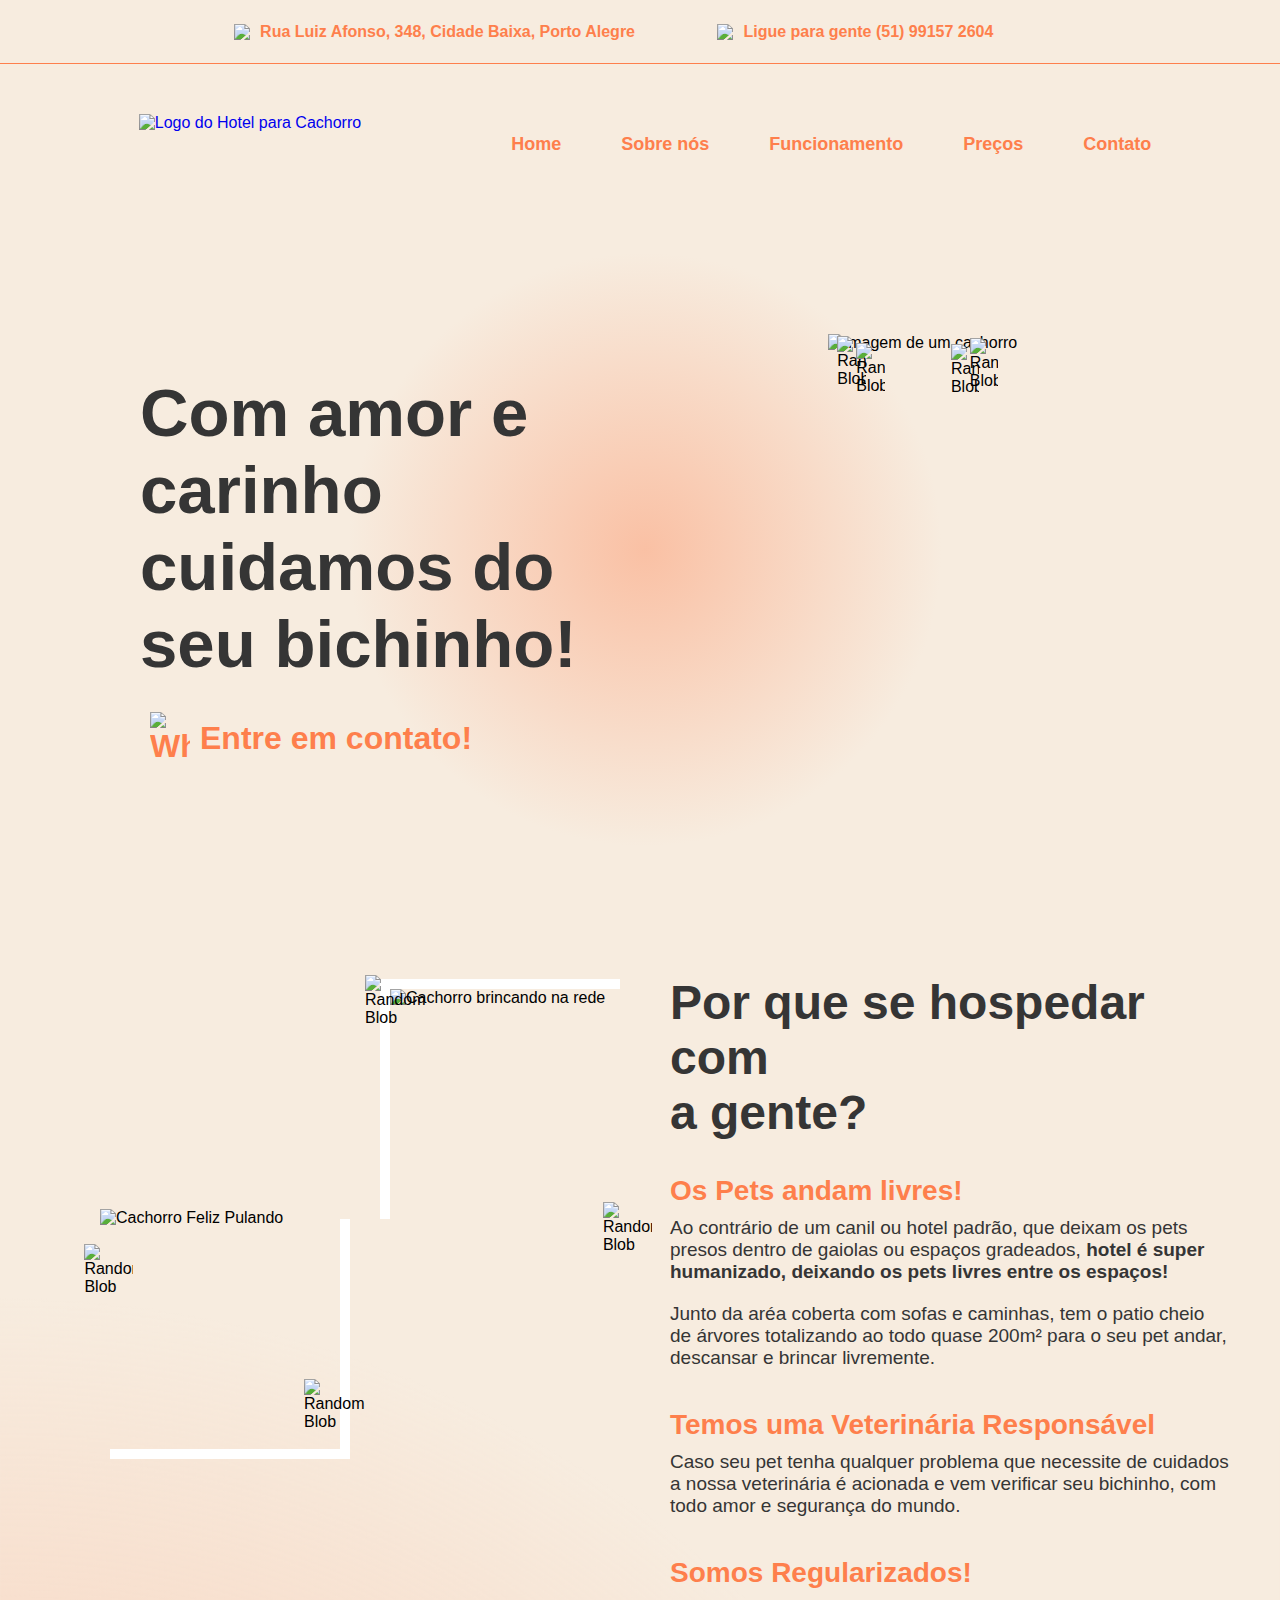
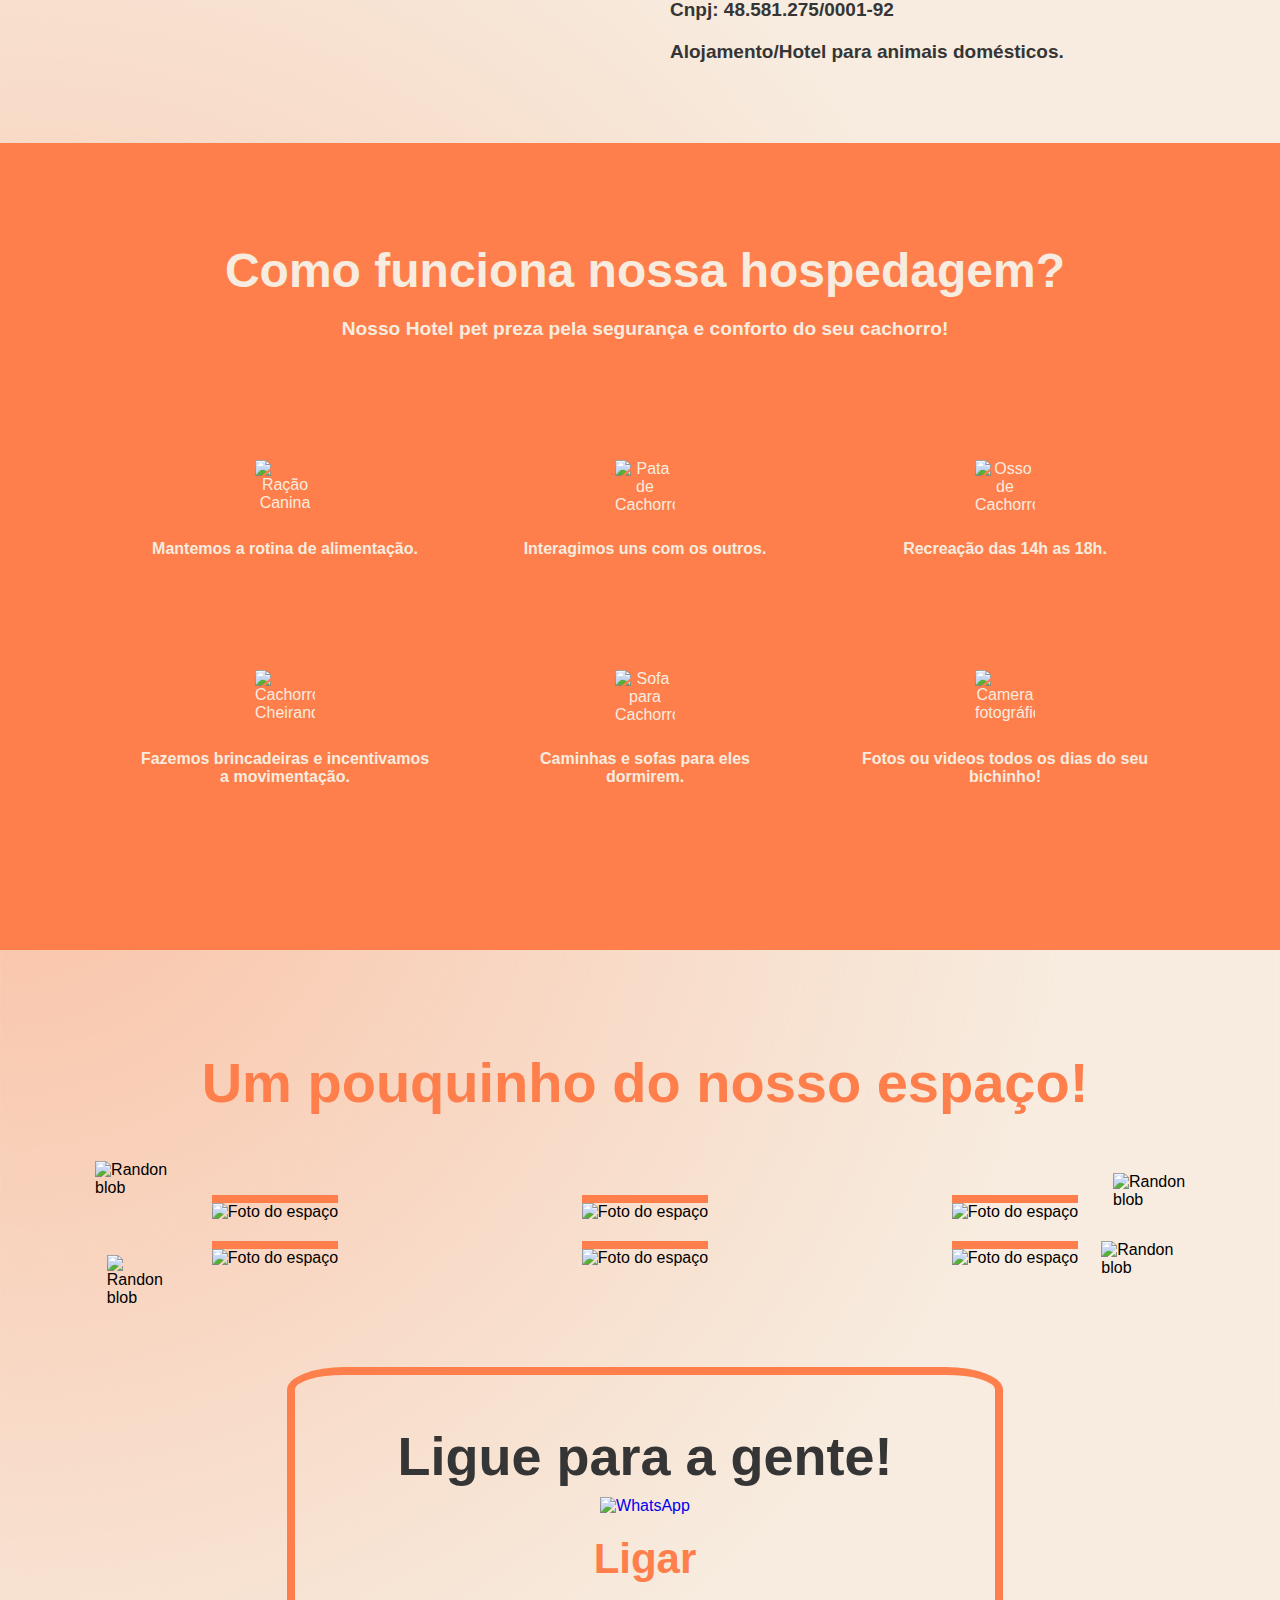
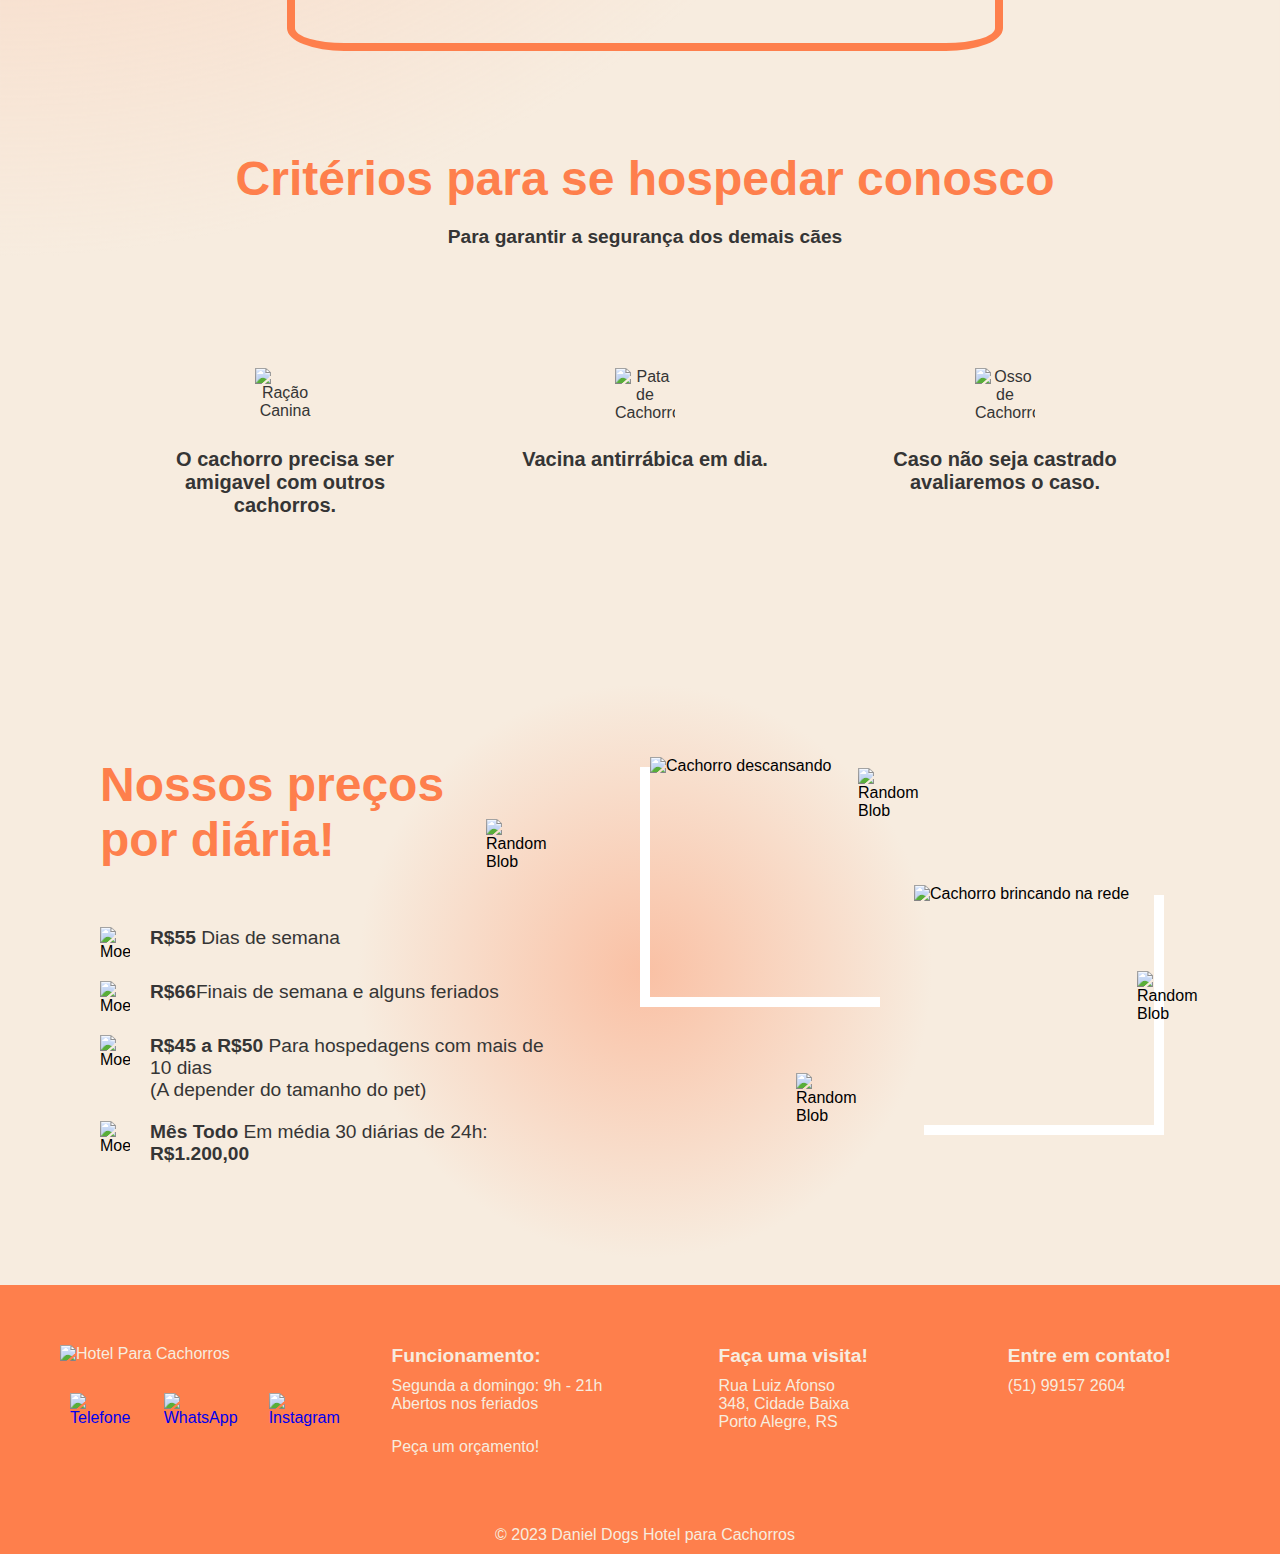
==== index.html @ 19280644 "Update index.html" ====
<!DOCTYPE html>
<html lang="pt-BR">

<head>
<!-- Google Tag Manager -->
<script>(function(w,d,s,l,i){w[l]=w[l]||[];w[l].push({'gtm.start':
new Date().getTime(),event:'gtm.js'});var f=d.getElementsByTagName(s)[0],
j=d.createElement(s),dl=l!='dataLayer'?'&l='+l:'';j.async=true;j.src=
'https://www.googletagmanager.com/gtm.js?id='+i+dl;f.parentNode.insertBefore(j,f);
})(window,document,'script','dataLayer','GTM-WBGQXMS2');</script>
<!-- End Google Tag Manager -->

  <meta charset="UTF-8">
  <meta http-equiv="X-UA-Compatible" content="IE=edge">
  <meta name="viewport" content="width=device-width, initial-scale=1">
  <meta name="robots" content="index,follow">
  <meta name="description"
    content="Bem-vindo ao nosso hotel para cachorros localizado na Cidade Baixa, Porto Alegre, RS. Oferecemos acomodações de alta qualidade e serviços de cuidados para seu pet, proporcionando tranquilidade enquanto você está fora. Conheça nossas instalações e faça sua reserva hoje.">
  <meta name="theme-color" content="#fe7f4c">
  <meta name="copyright" content="Renato Comarú">

  <!-- <link href="https://fonts.googleapis.com/css2?family=Raleway:wght@400;500;700&display=swap" rel="stylesheet"> -->
  <link rel="stylesheet" href="/style.css">
  <link rel="shortcut icon" href="/assets/favicon.ico">
  
  <title>Hotel Para Cachorro</title>
</head>


<body>
<!-- Google Tag Manager (noscript) -->
<noscript><iframe src="https://www.googletagmanager.com/ns.html?id=GTM-WBGQXMS2"
height="0" width="0" style="display:none;visibility:hidden"></iframe></noscript>
<!-- End Google Tag Manager (noscript) -->
  
  <header>
    <div class="content">
      <div class="top-header">
        <div class="left-header">
          <img class="pin" src="/assets/icons/social/pin.webp" alt="webp de Localização">
          <p>Rua Luiz Afonso, 348, Cidade Baixa, Porto Alegre</p>
        </div>
        <div class="right-header">
          <img class="phone" src="/assets/icons/social/phone.webp" alt="webp de Telefone">
          <p>Ligue para gente (51) 99157 2604</p>
        </div>
      </div>
    </div> <!-- Fim do primeiro Header -->

    <div class="divider"></div>

    <div class="content1">
      <div class="main-header">
        <div class="logo">
          <a href="#Home">
            <img class="dani-logo desktop-logo" src="/assets/icons/logos/Daniel-Dogs-Extend.webp"
              alt="Logo do Hotel para Cachorro">
            <img class="dani-logo mobile-logo" src="/assets/icons/logos/daniel-dogs-simples.webp"
              alt="Logo do Hotel para Cachorro para dispositivos móveis">
          </a>
        </div>

        <div class="menu">
          <a href="#Home">Home</a>
          <a href="#About">Sobre nós</a>
          <a href="#Functioning">Funcionamento</a>
          <a href="#Price">Preços</a>
          <a href="#Contact">Contato</a>
        </div>
      </div>
    </div><!-- Fim do Segundo Header -->
  </header>

  <div class="home" id="Home">
    <div class="main-content">
      <div class="main-content-left">
        <h1 class="slogan">Com amor e carinho<br>cuidamos do seu bichinho!</h1>
        <a class="slogan-btn" href="https://api.whatsapp.com/send?phone=5551991572604">
          <img class="wpp" src="/assets/icons/social/orangewpp-big.webp" alt="WhatsApp" width="60" height="60">
          Entre em contato!
        </a>
      </div>
      <div class="main-content-right">
        <img class="blob" src="/assets/icons/blobs/blob.webp" alt="Random Blob">
        <img class="blob1" src="/assets/icons/blobs/blob2.webp" alt="Random Blob">
        <img class="blob2" src="/assets/icons/blobs/no-fill-blob.webp" alt="Random Blob">
        <img class="blob3" src="/assets/icons/blobs/no-fill-blob2.webp" alt="Random Blob">
        <img class="main-img" src="/assets/images/bg1.webp" alt="Imagem de um cachorro" width="540" height="580">
      </div>
    </div>
  </div> <!-- Home Div -->

  <div class="home-mobile">
    <div class="main-content">
      <div class="main-content-left">
        <h1 class="slogan">Com amor e carinho<br>cuidamos do seu bichinho!</h1>
        <a class="slogan-btn" href="https://api.whatsapp.com/send?phone=5551991572604">
          <img class="wpp" src="/assets/icons/social/orangewpp-big.webp" alt="WhatsApp" width="60" height="60">
          Entre em contato!
        </a>
      </div>
      <div class="main-content-right">
        <img class="blob" src="/assets/icons/blobs/blob.webp" alt="Random Blob">
        <img class="blob1" src="/assets/icons/blobs/blob2.webp" alt="Random Blob">
        <img class="blob2" src="/assets/icons/blobs/no-fill-blob.webp" alt="Random Blob">
        <img class="blob3" src="/assets/icons/blobs/no-fill-blob2.webp" alt="Random Blob">
        <img class="main-img" src="/assets/images/bg1.webp" alt="Imagem de um cachorro">
      </div>
    </div>
  </div> <!-- Home Div -->

  <div class="about-us" id="About">
    <div class="about-left">
      <img class="blob1" src="/assets/icons/blobs/blob.webp" alt="Random Blob">
      <img class="blob2" src="/assets/icons/blobs/blob2.webp" alt="Random Blob">
      <img class="blob3" src="/assets/icons/blobs/no-fill-blob2.webp" alt="Random Blob">
      <img class="blob4" src="/assets/icons/blobs/no-fill-blob5.webp" alt="Random Blob">
      <img class="abt-img1" src="/assets/images/about-us/abt1.webp" alt="Cachorro Feliz Pulando" width="240"
        height="240">
      <img class="abt-img2" src="/assets/images/about-us/abt2.webp" alt="Cachorro brincando na rede" width="240"
        height="240">
    </div>
    <div class="about-right">
      <h1>Por que se hospedar com<br>a gente?</h1>
      <div class="about1">
        <h2>Os Pets andam livres!</h2>
        <p>Ao contrário de um canil ou hotel padrão, que deixam os pets presos dentro de gaiolas ou espaços
          gradeados,
          <strong> hotel é super humanizado, deixando os pets livres entre os espaços!</strong>
        </p>
        <p>Junto da aréa coberta com sofas e caminhas, tem o patio cheio de árvores totalizando ao todo quase 200m²
          para o
          seu pet andar, descansar e brincar livremente.
        </p>
      </div>
      <div class="about2">
        <h2>Temos uma Veterinária Responsável</h2>
        <p>Caso seu pet tenha qualquer problema que necessite de cuidados a nossa veterinária é acionada e vem verificar
          seu bichinho, com todo amor e segurança do mundo.
        </p>
      </div>
      <div class="about3">
        <h2>Somos Regularizados!</h2>
        <p><strong>Cnpj: 48.581.275/0001-92</strong></p>
        <p><strong>Alojamento/Hotel para animais domésticos.</strong></p>
      </div>
    </div>

  </div> <!-- About Us -->

  <div class="about-us-mobile">
    <div class="about-right-mobile">
      <h1>Por que se hospedar com a gente?</h1>
    </div>
    <div class="about-left-mobile">
      <div class="about-mobile-items">
        <div class="about1">
          <h2>Os Pets andam livres!</h2>
          <p>Ao contrário de um canil ou hotel padrão, que deixam os pets presos dentro de gaiolas ou espaços
            gradeados,
            <strong> hotel é super humanizado, deixando os pets livres entre os espaços!</strong>
          </p>
          <p>Junto da aréa coberta com sofas e caminhas, tem o patio cheio de árvores totalizando ao todo quase 200m²
            para o
            seu pet andar, descansar e brincar livremente.
          </p>
        </div>
        <div class="about2">
          <h2>Temos uma Veterinária Responsável</h2>
          <p>Caso seu pet tenha qualquer problema que necessite de cuidados a nossa veterinária é acionada e vem
            verificar
            seu bichinho, com todo amor e segurança do mundo.
          </p>
        </div>
        <div class="about3">
          <h2>Somos Regularizados!</h2>
          <p><strong>Cnpj: 48.581.275/0001-92</strong></p>
          <p><strong>Alojamento/Hotel para animais domésticos.</strong></p>
        </div>
      </div>
    </div>
  </div> <!-- About Us Mobile -->

  <div class="functioning-div" id="Functioning">
    <div class="functioning-left">
      <h1 class="title">
        Como funciona nossa hospedagem?
      </h1>
      <p class="subtitle">Nosso Hotel pet preza pela segurança e conforto do seu cachorro!</p>
    </div>
    <div class="functioning-right">
      <div class="list">

        <div class="list-item">
          <img src="/assets/icons/funcioning-icons/dog-dish.webp" alt="Ração Canina" width="60" height="60">
          <p>Mantemos a rotina de alimentação.</p>
        </div>
        <div class="list-item">
          <img src="/assets/icons/funcioning-icons/dog-paw.webp" alt="Pata de Cachorro" width="60" height="60">
          <p>Interagimos uns com os outros.</p>
        </div>
        <div class="list-item">
          <img src="/assets/icons/funcioning-icons/dog-bone.webp" alt="Osso de Cachorro" width="60" height="60">
          <p>Recreação das 14h as 18h.</p>
        </div>
        <div class="list-item">
          <img src="/assets/icons/funcioning-icons/dog-party.webp" alt="Cachorro Cheirando" width="60" height="60">
          <p>Fazemos brincadeiras e incentivamos a movimentação.</p>
        </div>
        <div class="list-item">
          <img src="/assets/icons/funcioning-icons/dog-sofa.webp" alt="Sofa para Cachorro" width="60" height="60">
          <p>Caminhas e sofas para eles dormirem.</p>
        </div>
        <div class="list-item">
          <img src="/assets/icons/funcioning-icons/dog-camera.webp" alt="Camera fotográfica" width="60" height="60">
          <p>Fotos ou videos todos os dias do seu bichinho!</p>
        </div>
      </div>
    </div>
  </div> <!-- Functioning Div -->

  <div class="gallery-div" id="Gallery">
    <h1 class="title">Um pouquinho do nosso espaço!</h1>
    <div class="gallery">
      <div class="gallery-item">
        <img src="/assets/images/gallery/gallery1.webp" alt="Foto do espaço" width="240" height="240">
      </div>
      <div class="gallery-item">
        <img src="/assets/images/gallery/gallery2.webp" alt="Foto do espaço" width="240" height="240">
      </div>
      <div class="gallery-item">
        <img src="/assets/images/gallery/gallery3.webp" alt="Foto do espaço" width="240" height="240">
      </div>
      <div class="gallery-item">
        <img src="/assets/images/gallery/gallery4.webp" alt="Foto do espaço" width="240" height="240">
      </div>
      <div class="gallery-item">
        <img src="/assets/images/gallery/gallery5.webp" alt="Foto do espaço" width="240" height="240">
      </div>
      <div class="gallery-item">
        <img src="/assets/images/gallery/gallery6.webp" alt="Foto do espaço" width="240" height="240">
      </div>
      <!-- <div class="gallery-item">
        <img src="/assets/images/gallery/gallery7.webp" alt="Foto do espaço" width="240" height="240">
      </div>
      <div class="gallery-item">
        <img src="/assets/images/gallery/gallery8.webp" alt="Foto do espaço" width="240" height="240">
      </div>
      <div class="gallery-item">
        <img src="/assets/images/gallery/gallery9.webp" alt="Foto do espaço" width="240" height="240">
      </div> -->
      <img class="blob" src="/assets/icons/blobs/no-fill-blob3.webp" alt="Randon blob">
      <img class="blob1" src="/assets/icons/blobs/blob4.webp" alt="Randon blob">
      <img class="blob2" src="/assets/icons/blobs/blob5.webp" alt="Randon blob">
      <img class="blob3" src="/assets/icons/blobs/no-fill-blob1.webp" alt="Randon blob">
    </div>
  </div> <!-- Gallery Div -->

  <div class="call-to-action" id="Contact">
    <a class="link" href="https://api.whatsapp.com/send?phone=5551991572604" target="_blank">
      <div class="call-to-action-left">
        <h1 class="title">Ligue para a gente!</h1>
      </div>
      <div class="call-to-action-right">
        <img class="wpp" src="/assets/icons/social/orangewpp-big.webp" alt="WhatsApp" width="120 " height="120">
        <p class="call">Ligar</p>
      </div>
    </a>
  </div> <!-- Call to action -->

  <div class="restriction-div" id="Restrictions">
    <div class="restriction-left">
      <h1 class="title">Critérios para se hospedar conosco</h1>
      <p class="subtitle">Para garantir a segurança dos demais cães</p>
    </div>
    <div class="restriction-right">
      <div class="list">

        <div class="list-item">
          <img src="/assets/icons/restrictions-icons/dog-megaphone.webp" alt="Ração Canina" width="60" height="60">
          <p>O cachorro precisa ser amigavel com outros cachorros.</p>
        </div>
        <div class="list-item">
          <img src="/assets/icons/restrictions-icons/dog-vaccine.webp" alt="Pata de Cachorro" width="60" height="60">
          <p>Vacina antirrábica em dia.</p>
        </div>
        <div class="list-item">
          <img src="/assets/icons//restrictions-icons/dog-alert.webp" alt="Osso de Cachorro" width="60" height="60">
          <p>Caso não seja castrado avaliaremos o caso.</p>
        </div>
      </div>
    </div>
  </div> <!-- Restriction Div -->

  <div class="price-div" id="Price">
    <div class="price-left">
      <h1>Nossos preços<br>por diária!</h1>
      <div class="price-item">
        <img src="/assets/icons/price-icons/dog-coin-orange.webp" alt="Moeda" width="30" height="30">
        <p><strong>R$55</strong> Dias de semana
        </p>
      </div>
      <div class="price-item">
        <img src="/assets/icons/price-icons/dog-coin-orange.webp" alt="Moeda" width="30" height="30">
        <p><strong>R$66</strong>Finais de semana e alguns feriados
        </p>
      </div>
      <div class="price-item">
        <img src="/assets/icons/price-icons/dog-coin-orange.webp" alt="Moeda" width="30" height="30">
        <p><strong>R$45 a R$50</strong> Para hospedagens com mais de 10 dias<br>(A depender do tamanho do pet)</p>
      </div>
      <div class="price-item">
        <img src="/assets/icons/price-icons/dog-coin-orange.webp" alt="Moeda" width="30" height="30">
        <p><strong>Mês Todo</strong> Em média 30 diárias de 24h: <strong>R$1.200,00</strong></p>
      </div>
    </div>
    <div class="price-right">
      <img class="blob" src="/assets/icons/blobs/blob.webp" alt="Random Blob">
      <img class="blob1" src="/assets/icons/blobs/blob2.webp" alt="Random Blob">
      <img class="blob2" src="/assets/icons/blobs/no-fill-blob.webp" alt="Random Blob">
      <img class="blob3" src="/assets/icons/blobs/no-fill-blob2.webp" alt="Random Blob">
      <img class="price-img1" src="/assets/images/price/price1.webp" alt="Cachorro descansando" width="240"
        height="240">
      <img class="price-img2" src="/assets/images/price/price2.webp" alt="Cachorro brincando na rede" width="240"
        height="240">
    </div>
  </div> <!-- Price Div -->

  <div class="price-div-mobile" id="Price">
    <div class="price-left">
      <h1>Nossos preços por diária!</h1>
    </div>
    <div class="price-right">
      <div class="price-item">
        <img src="/assets/icons/price-icons/dog-coin-orange.webp" alt="Moeda" width="40" height="40">
        <p><strong>R$55</strong> Dias de semana
        </p>
      </div>
      <div class="price-item">
        <img src="/assets/icons/price-icons/dog-coin-orange.webp" alt="Moeda" width="40" height="40">
        <p><strong>R$66</strong>Finais de semana e alguns feriados
        </p>
      </div>
      <div class="price-item">
        <img src="/assets/icons/price-icons/dog-coin-orange.webp" alt="Moeda" width="40" height="40">
        <p><strong>R$45 a R$50</strong> Para hospedagens com mais de 10 dias<br>(A depender do tamanho do pet)</p>
      </div>
      <div class="price-item">
        <img src="/assets/icons/price-icons/dog-coin-orange.webp" alt="Moeda">
        <p><strong>Mês Todo</strong> Em média 30 diárias de 24h: <strong>R$1.200,00</strong></p>
      </div>
    </div>

  </div> <!-- Price Div -->

  <div class="content2">
    <div class="footer">
      <div class="footer-one">
        <img class="dani-logo-mobile" src="/assets/icons//logos/Daniel-Dogs-Simples-Light.webp"
          alt="Hotel Para Cachorros">
        <img class="dani-logo" src="/assets/icons/logos/Daniel-Dogs-Light.webp" alt="Hotel Para Cachorros">
        <div class="social-icons">
          <a href="https://api.whatsapp.com/send?phone=5551991572604">
            <img class="social-icon" src="/assets/icons/social/phone-white.webp" alt="Telefone" width="30" height="30">
          </a>
          <a href="https://api.whatsapp.com/send?phone=5551991572604">
            <img class="social-icon" src="/assets/icons/social/wpp.webp" alt="WhatsApp" width="30" height="30">
          </a>
          <a href="https://www.instagram.com/daniel.dogs_/">
            <img class="social-icon" src="/assets/icons/social/insta.webp" alt="Instagram" width="30" height="30">
          </a>
        </div>
      </div>
      <div class="footer-two">
        <p class="subtitle">Funcionamento:</p>
        <div class="functioning">
          <p>Segunda a domingo: 9h - 21h</p>
          <p>Abertos nos feriados</p>
        </div>
        <p class="subtitle2">Peça um orçamento!</p>
      </div>
      <div class="footer-three">
        <p class="subtitle">Faça uma visita!</p>
        <div class="functioning">
          <p>Rua Luiz Afonso</p>
          <p>348, Cidade Baixa</p>
          <p>Porto Alegre, RS</p>
        </div>


      </div>
      <div class="footer-four">
        <p class="subtitle">Entre em contato!</p>
        <div class="functioning">
          <p>(51) 99157 2604</p>
          <p>
        </div>

      </div>
    </div> <!-- Fim do Footer -->
  </div>

  <div class="author">
    <div class="content3">
      <p>© 2023 Daniel Dogs Hotel para Cachorros</p>
    </div>
  </div> <!-- Fim do Crédito -->

</body>

</html>
---- style.css ----
/*
Theme Name: Daniel Dogs
Theme URI: https://github.com/renatocomaru/SiteDanielDogs/
Author: Renato Matos
Version: 1.2
*/
/* #fdd835 */
/* rgba(254, 127, 76, 1) */
/* #fe7f4c */
/* #f7ecdf */
/* #353535 */

:root {
  --main-color: #fe7f4c;
  --main-font: "Raleway", sans-serif;
  --title-size: 3rem;
  --subtitle-size: 1.2rem;
  --main-opacity: 0.5;
  --ease-transition: opacity 0.5s ease;
  --main-padding: 40px;
}

@font-face {
  font-family: "Raleway";
  src: url("/assets/fonts/Raleway-Regular.woff2") format("woff2"),
    url("/assets/fonts/Raleway-Regular.woff") format("woff");
  font-weight: 400;
  font-style: normal;
  font-display: swap;
}

@font-face {
  font-family: "Ubuntu";
  src: url("/assets/fonts/Ubuntu-Regular.woff2") format("woff2"),
    url("/assets/fonts/Ubuntu-Regular.woff") format("woff");
  font-weight: 400;
  font-style: normal;
  font-display: swap;
}

body {
  background-color: #f7ecdf;
  font-family: var(--main-font);
  margin: 0px;
  display: grid;
  font-size: 16px;
  background-image: radial-gradient(
    circle at left,
    rgba(254, 127, 76, 0.4),
    #f7ecdf 40%
  );
}
a {
  text-decoration: none;
}

img {
  max-width: 100%;
  height: auto;
}

h1 {
  font-size: var(--title-size);
  color: var(--main-color);
}

p,
h1,
h2,
h3 {
  margin: 0px;
}
.content {
  display: flex;
  justify-content: center;
  align-items: center;
}

.content .top-header {
  min-height: 7vh;
  display: grid;
  grid-template-columns: 1fr 1fr;
  justify-items: center;
  /* width: 1170px; */
}

.content .top-header .left-header,
.content .top-header .right-header {
  padding: 10px;
  display: flex;
  align-items: center;
  gap: 10px;
  font-weight: 600;
  color: var(--main-color);
}

.content .top-header .left-header .pin,
.content .top-header .right-header .phone {
  width: 16px;
  height: 16px;
}

.divider {
  border-top: 1px solid #fe7f4c;
  width: 100%;
}

.content1 {
  display: flex;
  justify-content: center;
}

.content1 .main-header {
  margin-top: 40px;
  display: flex;
  align-items: center;
  justify-content: space-between;
  padding: 10px;
  gap: 150px;
}

.content1 .main-header .logo {
  display: flex;
  justify-self: center;
}

.desktop-logo {
  display: block;
}

.mobile-logo {
  display: none;
}

.content1 .main-header .logo .dani-logo {
  height: 60px;
}

.content1 .main-header .menu {
  display: flex;
  align-items: center;
  gap: 60px;
}

.content1 .main-header .menu a {
  text-decoration: none;
  font-size: 18px;
  color: var(--main-color);
  transition: color 0.3s ease;
  font-weight: 900;
}

.content1 .main-header .menu a:hover {
  opacity: 0.9;
  color: #353535;
}

.home-mobile {
  display: none;
}

.home {
  background-image: radial-gradient(
    circle at center,
    rgba(254, 127, 76, 0.4),
    #f7ecdf 40%
  );
  width: 1170px;
  justify-self: center;
  padding: 60px;
}

.home .main-content {
  display: grid;
  grid-template-columns: 1fr 1fr;
  justify-items: center;
  align-items: start;
  gap: 20px;
  margin-top: 50px;
  text-align: left;
  padding: 40px;
  position: relative;
}

.home .main-content .main-content-left {
  display: grid;
  padding: 40px;
  align-content: center;
  gap: 20px;
  justify-items: start;
}

.home .main-content .main-content-left .slogan {
  font-size: 4.2rem;
  color: #353535;
  font-weight: 600;
}

.home .main-content .main-content-left .slogan-btn {
  font-size: 2rem;
  display: flex;
  font-weight: 600;
  color: #fe7f4c;
  position: relative;
  transition: opacity 0.5s ease;
  opacity: 1;
  align-items: center;
}

.home .main-content .main-content-left .slogan-btn .wpp {
  max-width: 40px;
  padding: 10px;
}

.home .main-content .main-content-left .slogan-btn:hover {
  opacity: 0.5;
}

.home .main-content .main-content-right {
  position: relative;
}

.home .main-content .main-content-right .blob,
.home .main-content .main-content-right .blob1,
.home .main-content .main-content-right .blob2,
.home .main-content .main-content-right .blob3 {
  position: absolute;
  transition: opacity 0.5s ease;
  opacity: 1;
}

.home .main-content .main-content-right .blob {
  top: 10%;
  right: 80%;
  width: 15%;
  z-index: 2;
}

.home .main-content .main-content-right .blob1 {
  top: 55%;
  right: 20%;
  width: 15%;
  z-index: 2;
}

.home .main-content .main-content-right .blob2 {
  top: 20%;
  right: 10%;
  width: 15%;
  z-index: 2;
}

.home .main-content .main-content-right .blob3 {
  top: 50%;
  right: 70%;
  width: 15%;
  z-index: 2;
}

.home .main-content .main-content-right .blob:hover,
.home .main-content .main-content-right .blob1:hover,
.home .main-content .main-content-right .blob2:hover,
.home .main-content .main-content-right .blob3:hover {
  opacity: 0.5;
}

.home .main-content .main-content-right .main-img {
  position: relative;
  top: 0;
  left: 0;
  z-index: 1;
}

.about-us-mobile {
  display: none;
}

.about-us {
  width: 1170px;
  display: grid;
  grid-template-columns: 1fr 1fr;
  justify-self: center;
  padding: 60px;
}

.about-us .about-left {
  position: relative;
  padding: 40px;
  display: grid;
  grid-template-columns: 1fr 1fr;
  justify-items: center;
  align-items: center;
  gap: 50px;
}

.about-us .about-left .blob1,
.about-us .about-left .blob2,
.about-us .about-left .blob3,
.about-us .about-left .blob4 {
  position: absolute;
  transition: opacity 0.5s ease;
  opacity: 1;
}

.about-us .about-left .blob1 {
  top: 32%;
  left: 89%;
  width: 8%;
  z-index: 2;
}

.about-us .about-left .blob2 {
  top: 57%;
  right: 50%;
  width: 10%;
  z-index: 2;
}

.about-us .about-left .blob3 {
  top: 0%;
  right: 40%;
  width: 10%;
  z-index: 2;
}

.about-us .about-left .blob4 {
  top: 38%;
  right: 88%;
  width: 8%;
  z-index: 2;
}

.about-us .about-left .blob1:hover,
.about-us .about-left .blob2:hover,
.about-us .about-left .blob3:hover,
.about-us .about-left .blob4:hover {
  opacity: 0.5;
}

.about-us .about-left .abt-img1 {
  box-shadow: 10px 10px #ffffff;
  position: relative;
  top: 0px;
  left: 0px;
  z-index: 1;
}

.about-us .about-left .abt-img2 {
  box-shadow: -10px -10px #ffffff;
  position: relative;
  bottom: 35%;
  z-index: 1;
}

.about-us .about-right .about1,
.about-us .about-right .about2 {
  margin-bottom: 40px;
}

.about-us .about-right h1 {
  font-size: 3rem;
  font-weight: 600;
  color: #353535;
  margin-bottom: 35px;
}

.about-us .about-right h2 {
  font-size: 28px;
  font-weight: 600;
  color: #fe7f4c;
  margin-bottom: 10px;
}

.about-us .about-right p {
  font-size: 19px;
  font-weight: 500;
  color: #353535;
  margin-bottom: 20px;
  font-family: "Ubuntu", sans-serif;
}

.functioning-div {
  padding: 60px;
  background-color: #fe7f4c;
  display: grid;
  justify-content: center;
}

.functioning-div .functioning-left {
  position: relative;
  padding: 40px;
  
}

.functioning-div .functioning-right {
  padding: 40px;
}

.functioning-div .title {
  font-size: 3rem;
  color: #f7ecdf;
  text-align: center;
}

.functioning-div .subtitle {
  margin-top: 20px;
  text-align: center;
  font-size: 1.2rem;
  color: #f7ecdf;
  font-weight: 700;
}

.functioning-div .list {
  color: #f7ecdf;
  font-weight: 500;
  text-align: center;
  padding: 40px;
  display: grid;
  grid-template-columns: 1fr 1fr 1fr;
  gap: 70px;
}

.functioning-div .list .list-item {
  display: grid;
  grid-template-rows: 1fr 1fr;
  gap: 20px;
  align-items: flex-start;
  justify-items: center;
}

.functioning-div .list .list-item img {
  width: 60px;
}

.functioning-div .list p {
  font-weight: 700;
  font-family: "Ubuntu", sans-serif;
}

.gallery-div {
  display: grid;
  justify-self: center;
  padding: 60px;
  width: 1170px;
}

.gallery-div .gallery {
  position: relative;
  padding: 40px;
  display: grid;
  grid-template-columns: 1fr 1fr 1fr;
  gap: 20px;
  justify-items: center;
}

.gallery-div .gallery .gallery-item {
  flex: 0 1 calc(25% - 10px);
}

.gallery-div .gallery .gallery-item img {
  border-top: solid 8px var(--main-color);
  object-fit: cover;
}

.gallery-div .gallery .blob,
.gallery-div .gallery .blob1,
.gallery-div .gallery .blob2,
.gallery-div .gallery .blob3 {
  position: absolute;
  z-index: 2;
  transition: var(--ease-transition);
  opacity: 1;
}

.gallery-div .gallery .blob {
  top: 4%;
  left: 3%;
  width: 8%;
}

.gallery-div .gallery .blob1 {
  top: 12%;
  right: 2%;
  width: 8%;
}

.gallery-div .gallery .blob2 {
  bottom: 0%;
  left: 4%;
  width: 5%;
}

.gallery-div .gallery .blob3 {
  bottom: 20%;
  right: 3%;
  width: 8%;
}

.gallery-div .gallery .blob:hover,
.gallery-div .gallery .blob1:hover,
.gallery-div .gallery .blob2:hover,
.gallery-div .gallery .blob3:hover {
  opacity: var(--main-opacity);
}

.gallery-div h1 {
  padding: 40px;
  font-size: 3.5rem;
  color: var(--main-color);
  text-align: center;
}

.gallery-div .gallery .gallery-item img {
  height: 100%;
  width: 100%;
  object-fit: cover;
}

.call-to-action {
  display: grid;
  justify-self: center;
  justify-items: center;
  padding: 50px;
  width: 600px;
  gap: 20px;
  text-align: center;
  border: #fe7f4c solid 8px;
  border-radius: 8%;
}

.call-to-action .title {
  font-size: 54px;
  color: #353535;
}

.call-to-action .call-to-action-right .link {
  transition: opacity 0.5s ease;
  opacity: 1;
  padding: 10px;
}

.call-to-action .call-to-action-right .link:hover {
  opacity: 0.5;
}

.call-to-action .call-to-action-right .wpp {
  width: 100px;
  padding: 10px;
}

.call-to-action .call-to-action-right .call {
  padding: 10px;
  color: var(--main-color);
  font-size: 42px;
  font-weight: 900;
  text-decoration: none;
}

.restriction-div {
  padding: 60px;
  display: grid;
  justify-self: center;
  width: 1170px;
}

.restriction-div .restriction-left {
  align-self: end;
  padding: 40px;
}

.restriction-div .restriction-right {
  padding: 40px;
}

.restriction-div .title {
  font-size: 3rem;
  color: #fe7f4c;
  text-align: center;
}

.restriction-div .subtitle {
  margin-top: 20px;
  text-align: center;
  font-size: 1.2rem;
  color: #353535;
  font-weight: 700;
}

.restriction-div .list {
  color: #353535;
  font-weight: 500;
  text-align: center;
  padding: 40px;
  display: grid;
  grid-template-columns: 1fr 1fr 1fr;
  gap: 70px;
  margin: 0 auto;
  text-align: center;
}

.restriction-div .list .list-item {
  display: grid;
  grid-template-rows: 0.1fr 0.9fr;
  gap: 20px;
  align-items: flex-start;
  justify-items: center;
}

.restriction-div .list .list-item img {
  width: 60px;
}

.restriction-div .list p {
  font-size: 20px;
  font-weight: 600;
  font-family: "Ubuntu", sans-serif;
}

.price-div-mobile {
  display: none;
}

.price-div {
  background-image: radial-gradient(
    circle at center,
    rgba(254, 127, 76, 0.4),
    #f7ecdf 40%
  );
  width: 1170px;
  display: grid;
  grid-template-columns: 1fr 1fr;
  justify-self: center;
  padding: 60px;
}

.price-div .price-left {
  padding: 40px;
}

.price-div .price-left h1 {
  font-size: 3rem;
  color: #fe7f4c;
  margin-bottom: 60px;
}

.price-div .price-left p {
  font-size: 1.2rem;
  color: #353535;
  font-weight: 500;
  font-family: "Ubuntu", sans-serif;
}

.price-div .price-item {
  display: flex;
  align-items: start;
  gap: 20px;
  margin-bottom: 20px;
}

.price-div .price-item img {
  width: 30px;
  transition: opacity 0.5s ease;
  opacity: 1;
}

.price-div .price-item:hover img {
  opacity: 0.5;
}

.price-div .price-right {
  padding: 40px;
  display: grid;
  grid-template-columns: 1fr 1fr;
  gap: 60px;
  position: relative;
}

.price-div .price-right .price-img1 {
  position: relative;
  box-shadow: -10px 10px #ffffff;
  top: 0;
  left: 0;
  z-index: 1;
}

.price-div .price-right .price-img2 {
  position: relative;
  box-shadow: 10px 10px #ffffff;
  top: 30%;
  right: 15%;
  z-index: 1;
}

.price-div .price-right .blob,
.price-div .price-right .blob1,
.price-div .price-right .blob2,
.price-div .price-right .blob3 {
  width: 10%;
  position: absolute;
  z-index: 2;
  transition: opacity 0.5s ease;
  opacity: 1;
}

.price-div .price-right .blob {
  top: 20%;
  right: 110%;
}

.price-div .price-right .blob1 {
  top: 70%;
  left: 30%;
}

.price-div .price-right .blob2 {
  top: 10%;
  left: 40%;
}

.price-div .price-right .blob3 {
  top: 50%;
  left: 85%;
}

.price-div .price-right .blob:hover,
.price-div .price-right .blob1:hover,
.price-div .price-right .blob2:hover,
.price-div .price-right .blob3:hover {
  opacity: 0.5;
}

.content2 {
  display: flex;
  justify-content: center;
  background-color: var(--main-color);
}

.content2 .footer {
  color: #f7ecdf;
  display: grid;
  grid-template-columns: repeat(4, 1fr);
  justify-items: center;
  align-items: flex-start;
  gap: 15px;
  padding: 60px;
  width: 1170px;
}

.content2 .footer .social-icons {
  padding: 30px 0 0 10px;
  display: flex;
  align-items: center;
  gap: 30px;
}

.content2 .footer .subtitle {
  font-size: 1.2rem;
  font-weight: 800;
  color: #f7ecdf;
}

.content2 .footer .footer-two .functioning,
.content2 .footer .footer-three .functioning,
.content2 .footer .footer-four .functioning {
  font-family: "Ubuntu", sans-serif;
  font-weight: 500;
  margin-top: 10px;
  margin-bottom: 25px;
}

.subtitle2 {
  font-family: "Ubuntu", sans-serif;
  font-weight: 500;
}

.content2 .footer-one .dani-logo-mobile {
  display: none;
}

.content2 .footer-one .dani-logo {
  width: 175px;
}

.author {
  background-color: var(--main-color);
  display: flex;
  justify-content: center;
}

.author .content3 {
  text-align: center;
  width: 1170px;
  color: #f7ecdf;
  font-weight: 500;
  padding: 10px;
}

@media only screen and (max-width: 1024px) {
  /* Estilos para telas com largura de até 1024px */

  .content .top-header {
    gap: 30px;
    width: auto;
  }

  .content .top-header p {
    font-size: 0.9rem;
    font-family: "Ubuntu", sans-serif;
  }

  .content1 .main-header {
    justify-content: center; /* Itens ao centro para mobile */
    width: auto;
  }
  .content1 .main-header .logo {
    justify-content: center; /* Logo ao centro para mobile */
  }
  .desktop-logo {
    display: none;
  }
  .mobile-logo {
    display: block;
  }
  .content1 .main-header .menu {
    display: none; /* Ocultar menu na visualização móvel */
  }

  .content1 .main-header .logo .dani-logo {
    height: 100px;
  }

  .home {
    width: auto;
    padding: 10px;
  }

  .home .main-content {
    margin-top: 0;
  }

  .home .main-content .main-content-left .slogan {
    font-size: 3rem;
  }

  .home .main-content .main-content-left .slogan-btn {
    display: flex;
  }

  .home .main-content .main-content-left .slogan-btn .wpp {
    justify-content: start;
    max-width: 20px;
    padding: 0;
  }

  .home .main-content .main-content-left .slogan-btn {
    font-size: 1.5rem;
    gap: 10px;
  }

  .home .main-content .main-content-right .main-img {
    width: 85%;
  }

  .home .main-content .main-content-right .blob1 {
    right: 30%;
  }

  .home .main-content .main-content-right .blob2 {
    right: 20%;
  }

  .home .main-content .main-content-right .blob3 {
    right: 80%;
  }

  .about-us {
    display: none;
    width: auto;
  }

  .about-us-mobile {
    width: auto;
    display: grid;
    grid-template-rows: 0.2fr 1.7fr;
    justify-self: center;
    padding: 60px;
    text-align: left;
  }

  .about-us-mobile .about-right-mobile h1 {
    font-size: 2.5rem;
    text-align: left;
    padding: 0 90px;
  }

  .about-us-mobile .about-right-mobile {
    margin-bottom: 30px;
  }

  .about-us-mobile .about-left-mobile {
    display: flex;
    justify-content: center;
    align-items: center;
  }
  .about-us-mobile .about-left-mobile .about-mobile-items {
    width: auto;
    padding: 0 90px;
  }

  .about-us-mobile .about-left-mobile .about-mobile-items h2 {
    font-size: 1.8rem;
    margin-bottom: 20px;
    color: #353535;
  }

  .about-us-mobile .about-left-mobile .about-mobile-items p {
    font-size: 1.5rem;
    margin-bottom: 20px;
    color: #353535;
    font-family: "Ubuntu", sans-serif;
  }

  .functioning-div {
    width: auto;
  }

  .functioning-div .functioning-left {
    padding: 30px 0 0 0;
    width: auto;
  }

  .functioning-div .functioning-right {
    width: auto;
  }
  .functioning-div .title {
    font-size: 2.8rem;
  }

  .functioning-div .subtitle {
    font-size: 1.5rem;
  }

  .functioning-div .list .list-item img {
    width: 70px;
  }

  .functioning-div .list p {
    font-size: 1.2rem;
    color: #f7ecdf;
    font-family: "Ubuntu", sans-serif;
  }

  .gallery-div {
    width: auto;
  }

  .gallery-div h1 {
    font-size: 2.8rem;
  }

  .call-to-action {
    width: auto;
  }

  .restriction-div {
    width: auto;
  }

  .restriction-div .restriction-left {
    margin-top: 40px;
    padding: 0;
  }
  .restriction-div .title {
    font-size: 2.8rem;
  }

  .restriction-div .subtitle {
    font-size: 1.5rem;
  }

  .restriction-div .list .list-item img {
    width: 70px;
  }

  .price-div {
    display: none;
    width: auto;
  }

  .price-div-mobile {
    display: grid;
    width: auto;
    grid-template-rows: 0.2fr 1.7fr;
    justify-self: center;
    padding: 60px;
    text-align: left;
  }

  .price-div-mobile .price-item {
    display: flex;
    align-items: start;
    gap: 10px;
    margin-bottom: 20px;
    font-size: 1.5rem;
  }

  .price-div-mobile .price-item img {
    width: 40px;
    transition: opacity 0.5s ease;
    opacity: 1;
  }

  .price-div-mobile .price-item img:hover {
    opacity: 0.5;
  }

  .price-div-mobile .price-left {
    font-size: 2.5rem;
    text-align: left;
    padding: 0 100px;
    margin-bottom: 30px;
  }

  .price-div-mobile .price-right {
    display: flex;
    flex-direction: column;
    width: auto;
    padding: 0 100px;
  }

  .content2 .footer {
    width: auto;
    padding: 60px;
  }

  .content2 .footer-one .dani-logo {
    display: none;
  }

  .content2 .footer-one .dani-logo-mobile {
    margin-left: 40px;
    display: block;
    height: 60px;
  }

  .content2 .footer .social-icons {
    gap: 15px;
  }

  .author .content3 {
    width: auto;
    padding: 20px;
  }
}

@media only screen and (max-width: 768px) {
  /* Estilos para telas com largura de até 768px */
}

@media only screen and (max-width: 450px) {
  /* Estilos para telas com largura de até 450px */

  .content .top-header {
    display: none;
  }

  .content1 .main-header .logo {
    justify-content: center; /* Logo ao centro para mobile */
  }
  .desktop-logo {
    display: block;
  }
  .mobile-logo {
    display: none;
  }

  .content1 .main-header .logo .dani-logo {
    height: 60px;
  }

  .home {
    display: none;
  }

  .home-mobile {
    display: block;
    background-image: radial-gradient(
      circle at center,
      rgba(254, 127, 76, 0.4),
      #f7ecdf 40%
    );
    width: auto;
    justify-self: center;
  }

  .home-mobile .main-content {
    display: grid;
    grid-template-rows: 0.5fr 0.4fr;
    justify-items: center;
    align-items: start;
    text-align: left;
    position: relative;
  }

  .home-mobile .main-content .main-content-left {
    display: grid;
    padding: 40px;
    align-content: center;
    gap: 20px;
    justify-items: start;
  }

  .home-mobile .main-content .main-content-left .slogan {
    font-size: 2.5rem;
    color: #353535;
    font-weight: 600;
  }

  .home-mobile .main-content .main-content-left .slogan-btn {
    font-size: 1.2rem;
    display: flex;
    font-weight: 600;
    color: #fe7f4c;
    position: relative;
    transition: opacity 0.5s ease;
    opacity: 1;
    align-items: center;
    border: solid;
    border-radius: 8px;
    padding: 0 10px;
  }

  .home-mobile .main-content .main-content-left .slogan-btn .wpp {
    max-width: 25px;
    padding: 10px;
  }

  .home-mobile .main-content .main-content-left .slogan-btn:hover {
    opacity: 0.5;
  }

  .home-mobile .main-content .main-content-right {
    display: flex;
    align-self: center;
    justify-content: center;
    position: relative;
  }

  .home-mobile .main-content .main-content-right .blob,
  .home-mobile .main-content .main-content-right .blob1,
  .home-mobile .main-content .main-content-right .blob2,
  .home-mobile .main-content .main-content-right .blob3 {
    position: absolute;
    transition: opacity 0.5s ease;
    opacity: 1;
  }

  .home-mobile .main-content .main-content-right .blob {
    top: 10%;
    right: 80%;
    width: 15%;
    z-index: 2;
  }

  .home-mobile .main-content .main-content-right .blob1 {
    top: 55%;
    right: 20%;
    width: 15%;
    z-index: 2;
  }

  .home-mobile .main-content .main-content-right .blob2 {
    top: 20%;
    right: 10%;
    width: 15%;
    z-index: 2;
  }

  .home-mobile .main-content .main-content-right .blob3 {
    top: 50%;
    right: 70%;
    width: 15%;
    z-index: 2;
  }

  .home-mobile .main-content .main-content-right .blob:hover,
  .home-mobile .main-content .main-content-right .blob1:hover,
  .home-mobile .main-content .main-content-right .blob2:hover,
  .home-mobile .main-content .main-content-right .blob3:hover {
    opacity: 0.5;
  }

  .home-mobile .main-content .main-content-right .main-img {
    position: relative;
    top: 0;
    left: 0;
    z-index: 1;
    max-width: 100%;
  }

  .about-us-mobile {
    padding: 20px;
  }

  .about-us-mobile .about-right-mobile h1 {
    font-size: 1.8rem;
    padding: 0px;
  }

  .about-us-mobile .about-left-mobile .about-mobile-items {
    padding: 0px;
  }

  .about-us-mobile .about-left-mobile .about-mobile-items h2 {
    font-size: 1.4rem;
  }

  .about-us-mobile .about-left-mobile .about-mobile-items p {
    font-size: 1.2rem;
    color: #353535;
    font-family: "Ubuntu", sans-serif;
  }

  .functioning-div {
    padding: 20px;
  }

  .functioning-div .title {
    font-size: 2rem;
    color: #f7ecdf;
  }

  .functioning-div .subtitle {
    font-size: 1.1rem;
  }

  .functioning-div .list {
    grid-template-columns: unset;
    grid-template-rows: 1fr 1fr 1fr;
  }

  .gallery-div h1 {
    font-size: 2rem;
    padding: 0px;
  }

  .gallery-div .gallery {
    grid-template-columns: unset;
    grid-template-rows: 1fr 1fr 1fr;
  }

  .gallery-div .gallery .blob3 {
    display: none;
  }

  .gallery-div .gallery .blob2 {
    display: none;
  }

  .gallery-div .gallery .blob1 {
    display: none;
  }

  .gallery-div .gallery .blob {
    display: none;
  }

  .call-to-action {
    padding: 30px;
  }

  .call-to-action .title {
    font-size: 1.8rem;
  }

  .call-to-action .call-to-action-right .wpp {
    width: 90px;
  }

  .restriction-div {
    padding: 20px;
  }

  .restriction-div .restriction-right {
    padding: 0px;
  }

  .restriction-div .title {
    font-size: 2rem;
  }

  .restriction-div .subtitle {
    font-size: 1.2rem;
    color: #353535;
  }

  .restriction-div .list {
    grid-template-columns: unset;
    grid-template-rows: 1fr 1fr 1fr;
    gap: 20px;
  }

  .price-div-mobile {
    padding: 20px;
  }

  .price-div-mobile .price-left {
    padding: 0px;
  }

  .price-div-mobile .price-left h1 {
    font-size: 2rem;
  }

  .price-div-mobile .price-right {
    padding: 0px;
  }

  .price-div-mobile .price-item {
    font-size: 1.2rem;
    color: #353535;
  }

  .price-div-mobile .price-item img {
    width: 30px;
  }

  .content2 .footer {
    padding: 10px;
    grid-template-columns: unset;
    grid-template-rows: repeat(4, 1fr);
    justify-items: unset;
  }

  .content2 .footer-one .dani-logo-mobile {
    height: 120px;
    margin-left: 0px;
    margin: 20px;
  }

  .content2 .footer .social-icons {
    display: none;
    padding: 10px 10px;
  }

  .content2 .footer .social-icons img {
    margin-bottom: 10px;
  }
}
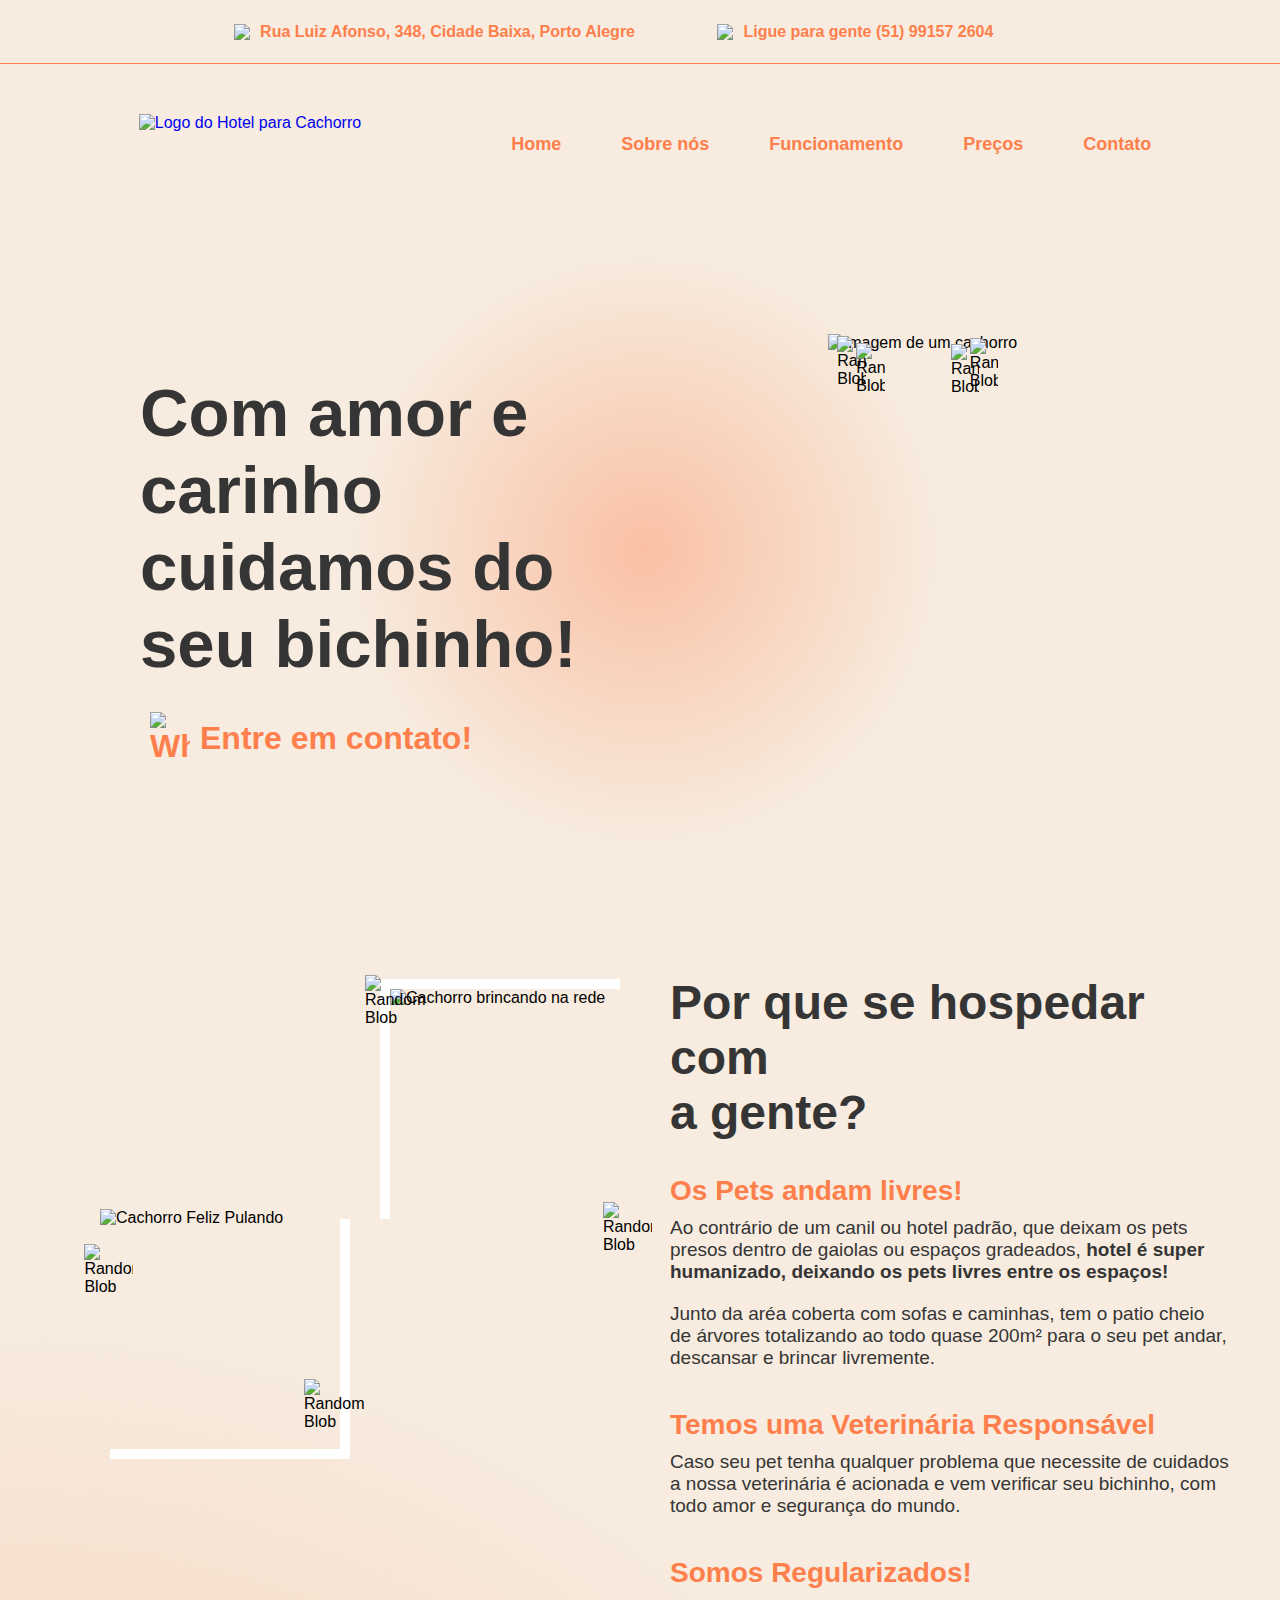
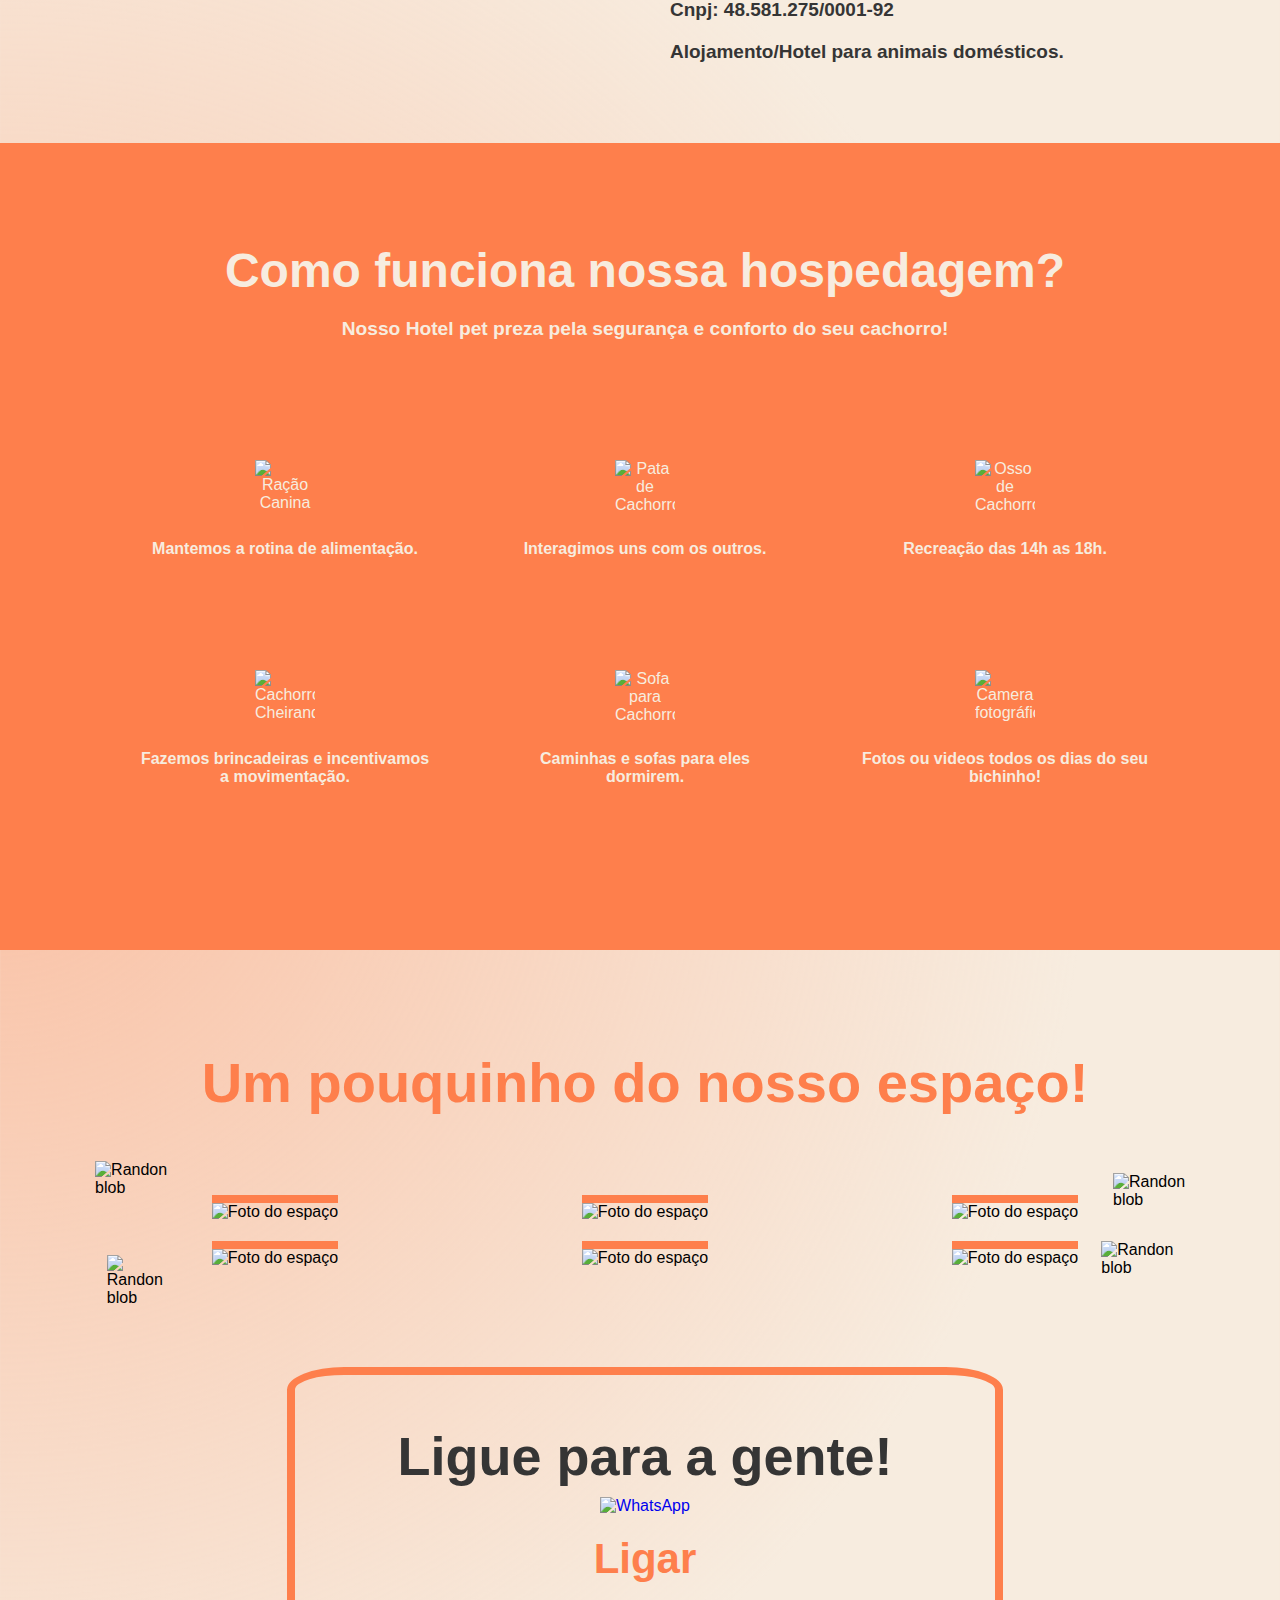
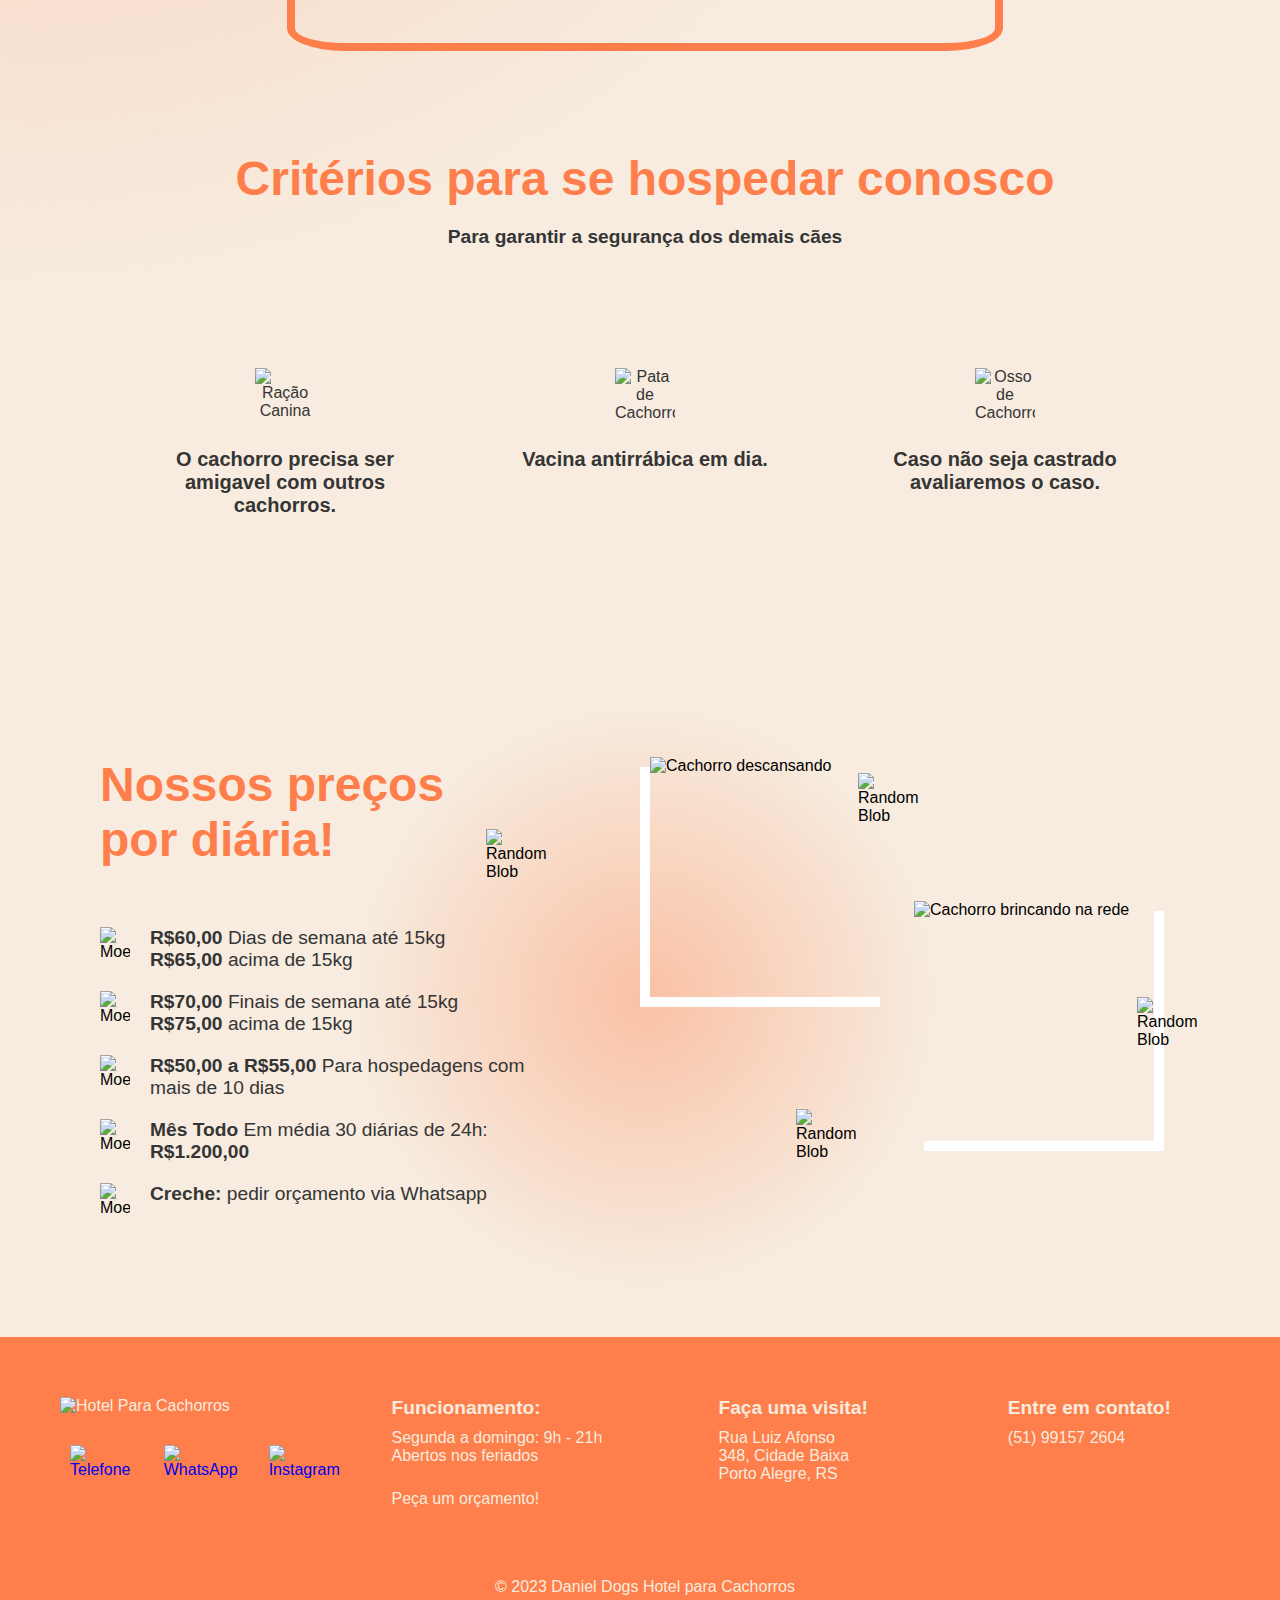
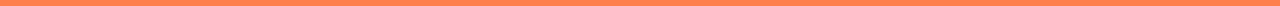
==== commit 061304dc: "fix(home):mobile and desktop price divs values" ====
--- a/index.html
+++ b/index.html
@@ -2,13 +2,16 @@
 <html lang="pt-BR">
 
 <head>
-<!-- Google Tag Manager -->
-<script>(function(w,d,s,l,i){w[l]=w[l]||[];w[l].push({'gtm.start':
-new Date().getTime(),event:'gtm.js'});var f=d.getElementsByTagName(s)[0],
-j=d.createElement(s),dl=l!='dataLayer'?'&l='+l:'';j.async=true;j.src=
-'https://www.googletagmanager.com/gtm.js?id='+i+dl;f.parentNode.insertBefore(j,f);
-})(window,document,'script','dataLayer','GTM-WBGQXMS2');</script>
-<!-- End Google Tag Manager -->
+  <!-- Google Tag Manager -->
+  <script>(function (w, d, s, l, i) {
+      w[l] = w[l] || []; w[l].push({
+        'gtm.start':
+          new Date().getTime(), event: 'gtm.js'
+      }); var f = d.getElementsByTagName(s)[0],
+        j = d.createElement(s), dl = l != 'dataLayer' ? '&l=' + l : ''; j.async = true; j.src =
+          'https://www.googletagmanager.com/gtm.js?id=' + i + dl; f.parentNode.insertBefore(j, f);
+    })(window, document, 'script', 'dataLayer', 'GTM-WBGQXMS2');</script>
+  <!-- End Google Tag Manager -->
 
   <meta charset="UTF-8">
   <meta http-equiv="X-UA-Compatible" content="IE=edge">
@@ -22,17 +25,17 @@
   <!-- <link href="https://fonts.googleapis.com/css2?family=Raleway:wght@400;500;700&display=swap" rel="stylesheet"> -->
   <link rel="stylesheet" href="/style.css">
   <link rel="shortcut icon" href="/assets/favicon.ico">
-  
+
   <title>Hotel Para Cachorro</title>
 </head>
 
 
 <body>
-<!-- Google Tag Manager (noscript) -->
-<noscript><iframe src="https://www.googletagmanager.com/ns.html?id=GTM-WBGQXMS2"
-height="0" width="0" style="display:none;visibility:hidden"></iframe></noscript>
-<!-- End Google Tag Manager (noscript) -->
-  
+  <!-- Google Tag Manager (noscript) -->
+  <noscript><iframe src="https://www.googletagmanager.com/ns.html?id=GTM-WBGQXMS2" height="0" width="0"
+      style="display:none;visibility:hidden"></iframe></noscript>
+  <!-- End Google Tag Manager (noscript) -->
+
   <header>
     <div class="content">
       <div class="top-header">
@@ -297,21 +300,25 @@
       <h1>Nossos preços<br>por diária!</h1>
       <div class="price-item">
         <img src="/assets/icons/price-icons/dog-coin-orange.webp" alt="Moeda" width="30" height="30">
-        <p><strong>R$55</strong> Dias de semana
+        <p><strong>R$60,00</strong> Dias de semana até 15kg <br> <strong>R$65,00</strong> acima de 15kg
         </p>
       </div>
       <div class="price-item">
         <img src="/assets/icons/price-icons/dog-coin-orange.webp" alt="Moeda" width="30" height="30">
-        <p><strong>R$66</strong>Finais de semana e alguns feriados
+        <p><strong>R$70,00</strong> Finais de semana até 15kg <br> <strong>R$75,00</strong> acima de 15kg
         </p>
       </div>
       <div class="price-item">
         <img src="/assets/icons/price-icons/dog-coin-orange.webp" alt="Moeda" width="30" height="30">
-        <p><strong>R$45 a R$50</strong> Para hospedagens com mais de 10 dias<br>(A depender do tamanho do pet)</p>
+        <p><strong>R$50,00 a R$55,00</strong> Para hospedagens com mais de 10 dias</p>
       </div>
       <div class="price-item">
         <img src="/assets/icons/price-icons/dog-coin-orange.webp" alt="Moeda" width="30" height="30">
         <p><strong>Mês Todo</strong> Em média 30 diárias de 24h: <strong>R$1.200,00</strong></p>
+      </div>
+      <div class="price-item">
+        <img src="./assets/icons/price-icons/dog-coin-orange.svg" alt="Moeda">
+        <p><strong>Creche:</strong> pedir orçamento via Whatsapp</p>
       </div>
     </div>
     <div class="price-right">
@@ -333,21 +340,25 @@
     <div class="price-right">
       <div class="price-item">
         <img src="/assets/icons/price-icons/dog-coin-orange.webp" alt="Moeda" width="40" height="40">
-        <p><strong>R$55</strong> Dias de semana
+        <p><strong>R$60,00</strong> Dias de semana até 15kg <br> <strong>R$65,00</strong> acima de 15kg
         </p>
       </div>
       <div class="price-item">
         <img src="/assets/icons/price-icons/dog-coin-orange.webp" alt="Moeda" width="40" height="40">
-        <p><strong>R$66</strong>Finais de semana e alguns feriados
+        <p><strong>R$70,00</strong> Finais de semana até 15kg <br> <strong>R$75,00</strong> acima de 15kg
         </p>
       </div>
       <div class="price-item">
         <img src="/assets/icons/price-icons/dog-coin-orange.webp" alt="Moeda" width="40" height="40">
-        <p><strong>R$45 a R$50</strong> Para hospedagens com mais de 10 dias<br>(A depender do tamanho do pet)</p>
+        <p><strong>R$50,00 a R$55,00</strong> Para hospedagens com mais de 10 dias</p>
       </div>
       <div class="price-item">
         <img src="/assets/icons/price-icons/dog-coin-orange.webp" alt="Moeda">
         <p><strong>Mês Todo</strong> Em média 30 diárias de 24h: <strong>R$1.200,00</strong></p>
+      </div>
+      <div class="price-item">
+        <img src="./assets/icons/price-icons/dog-coin-orange.svg" alt="Moeda" width="40" height="40">
+        <p><strong>Creche:</strong> pedir orçamento via Whatsapp</p>
       </div>
     </div>
 
@@ -408,4 +419,4 @@
 
 </body>
 
-</html>
+</html>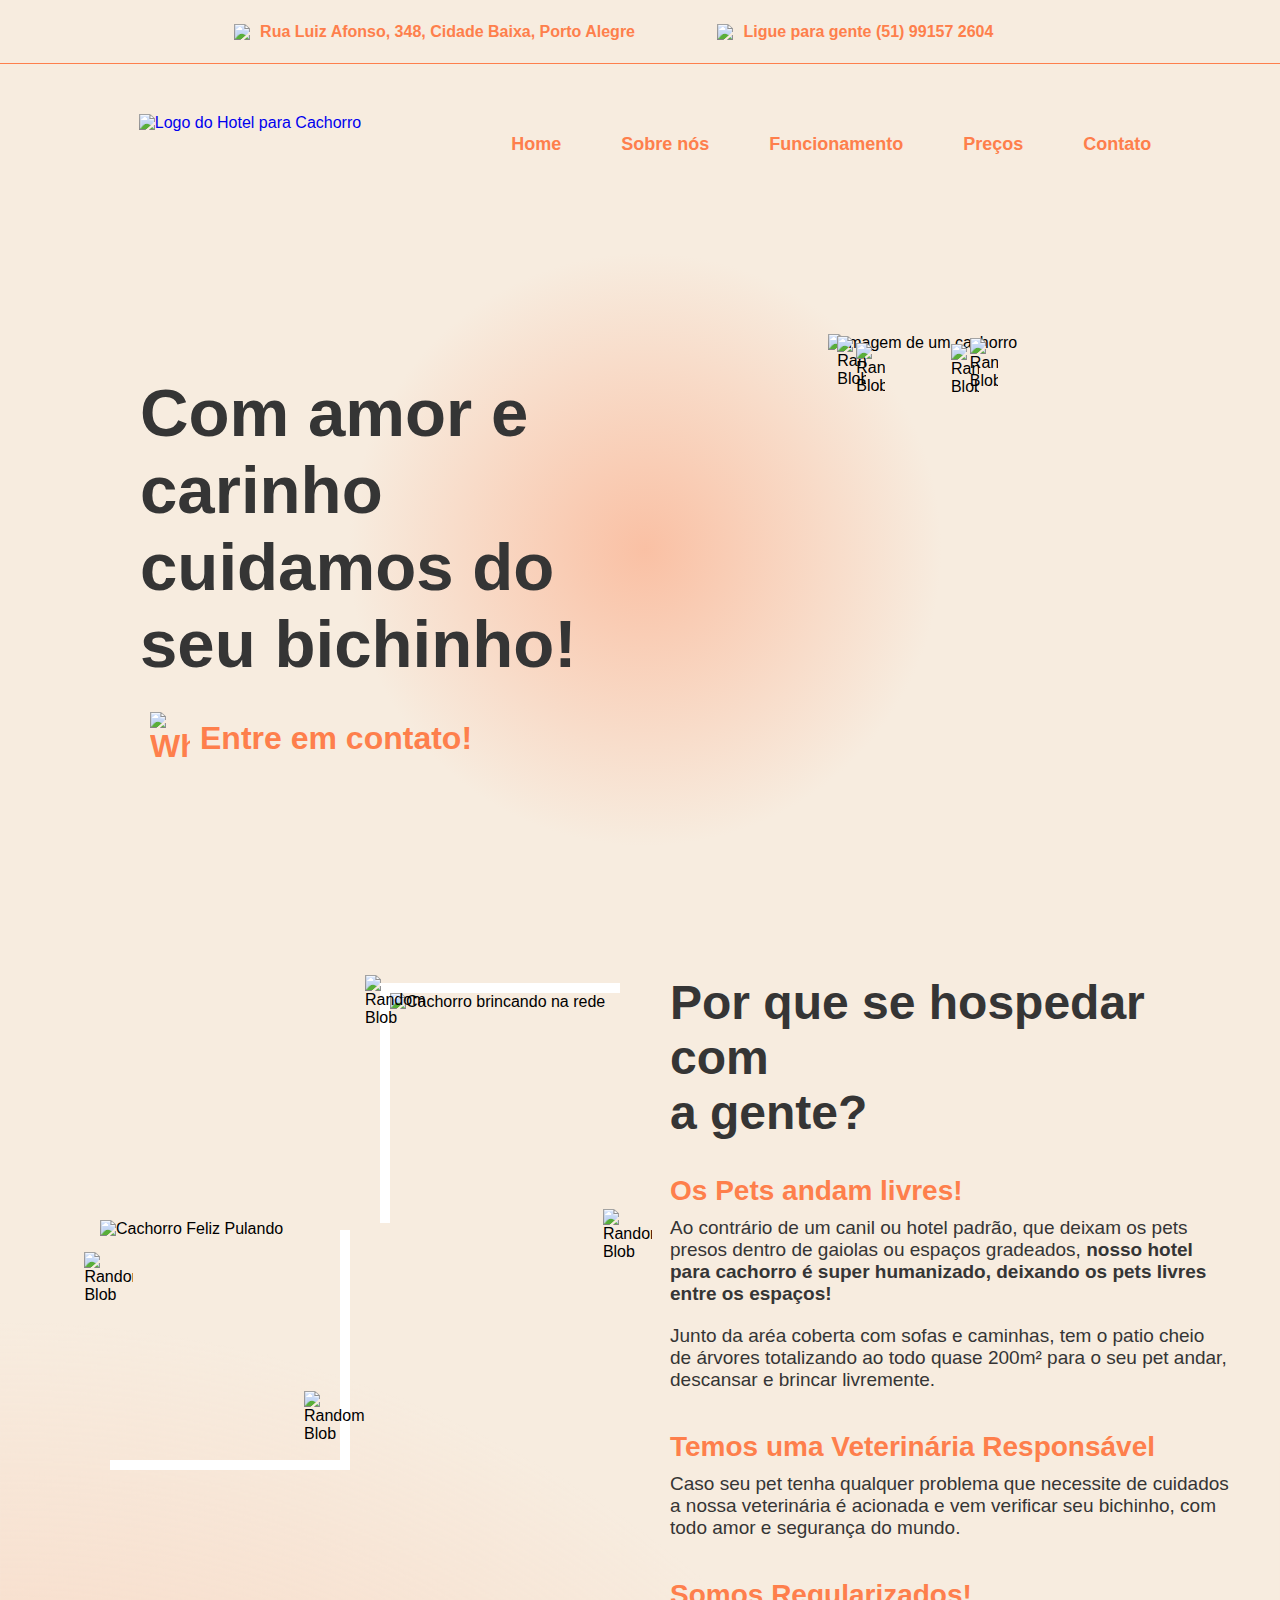
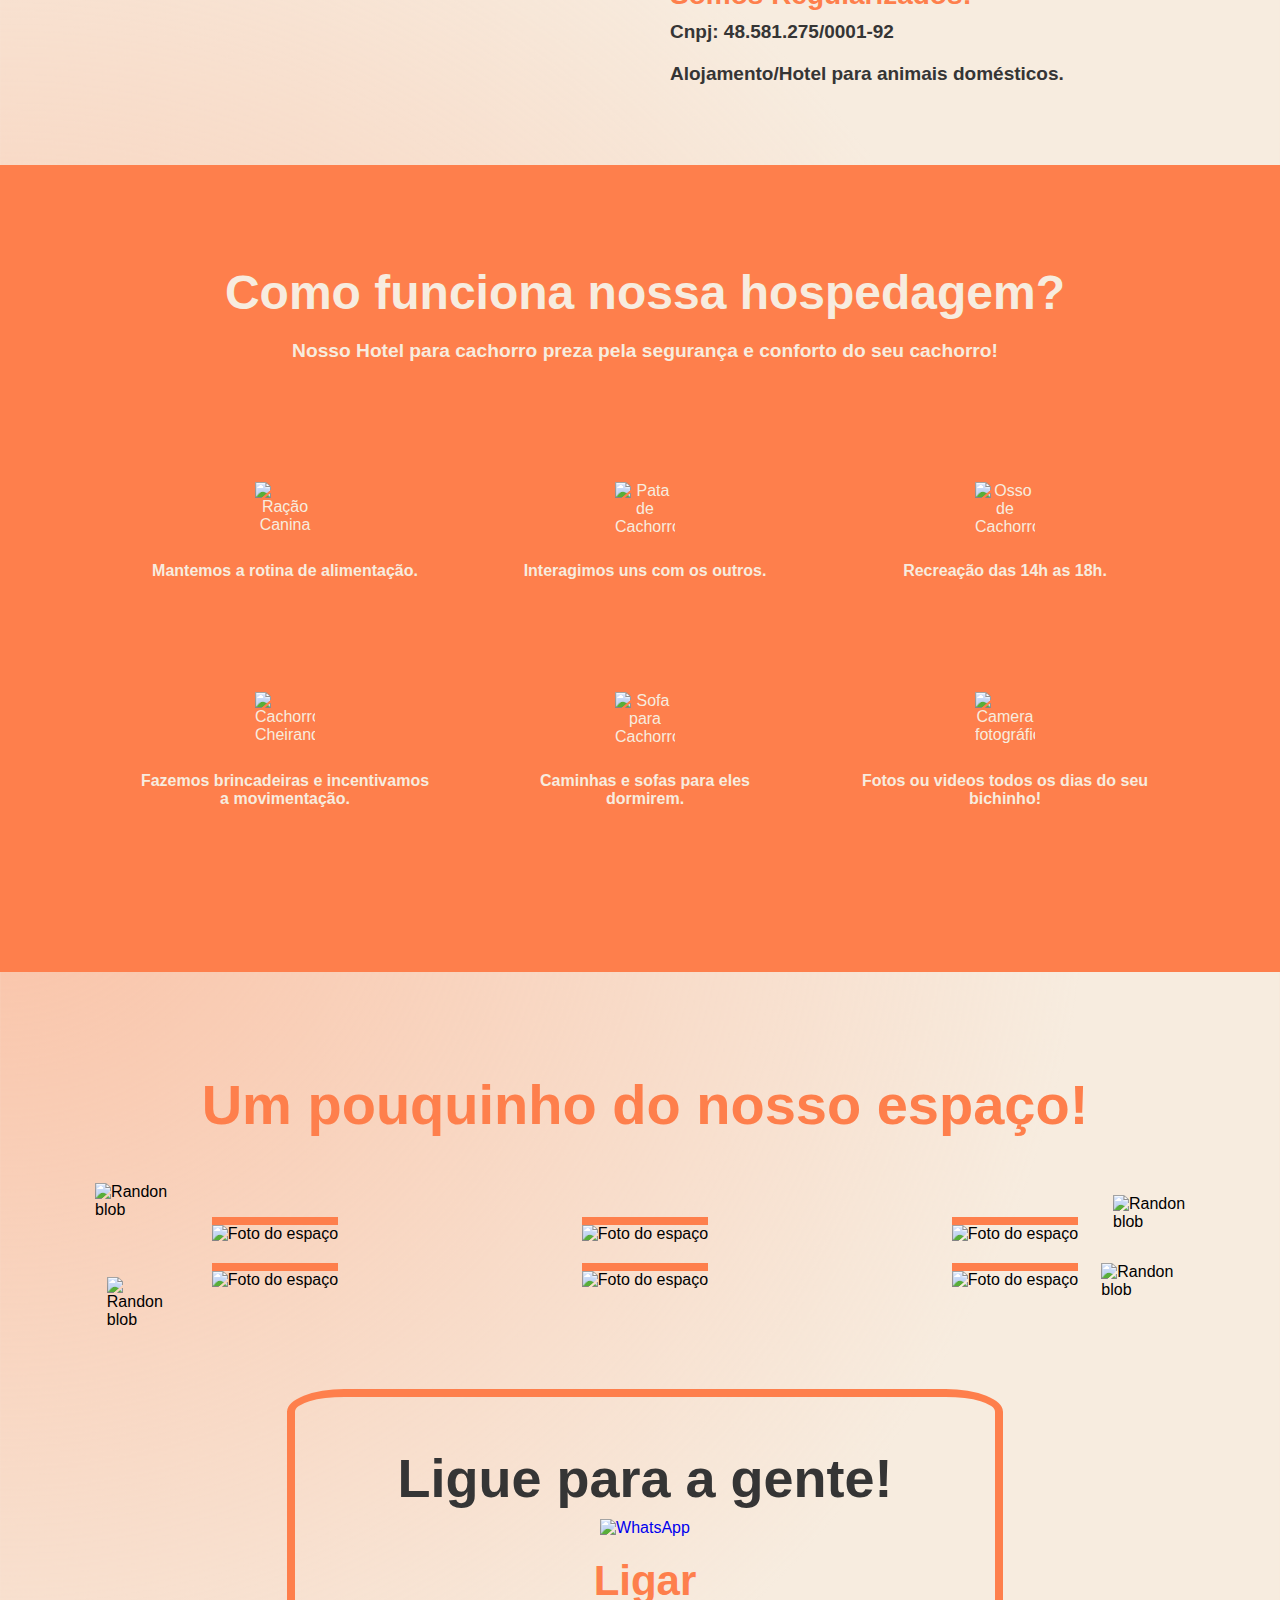
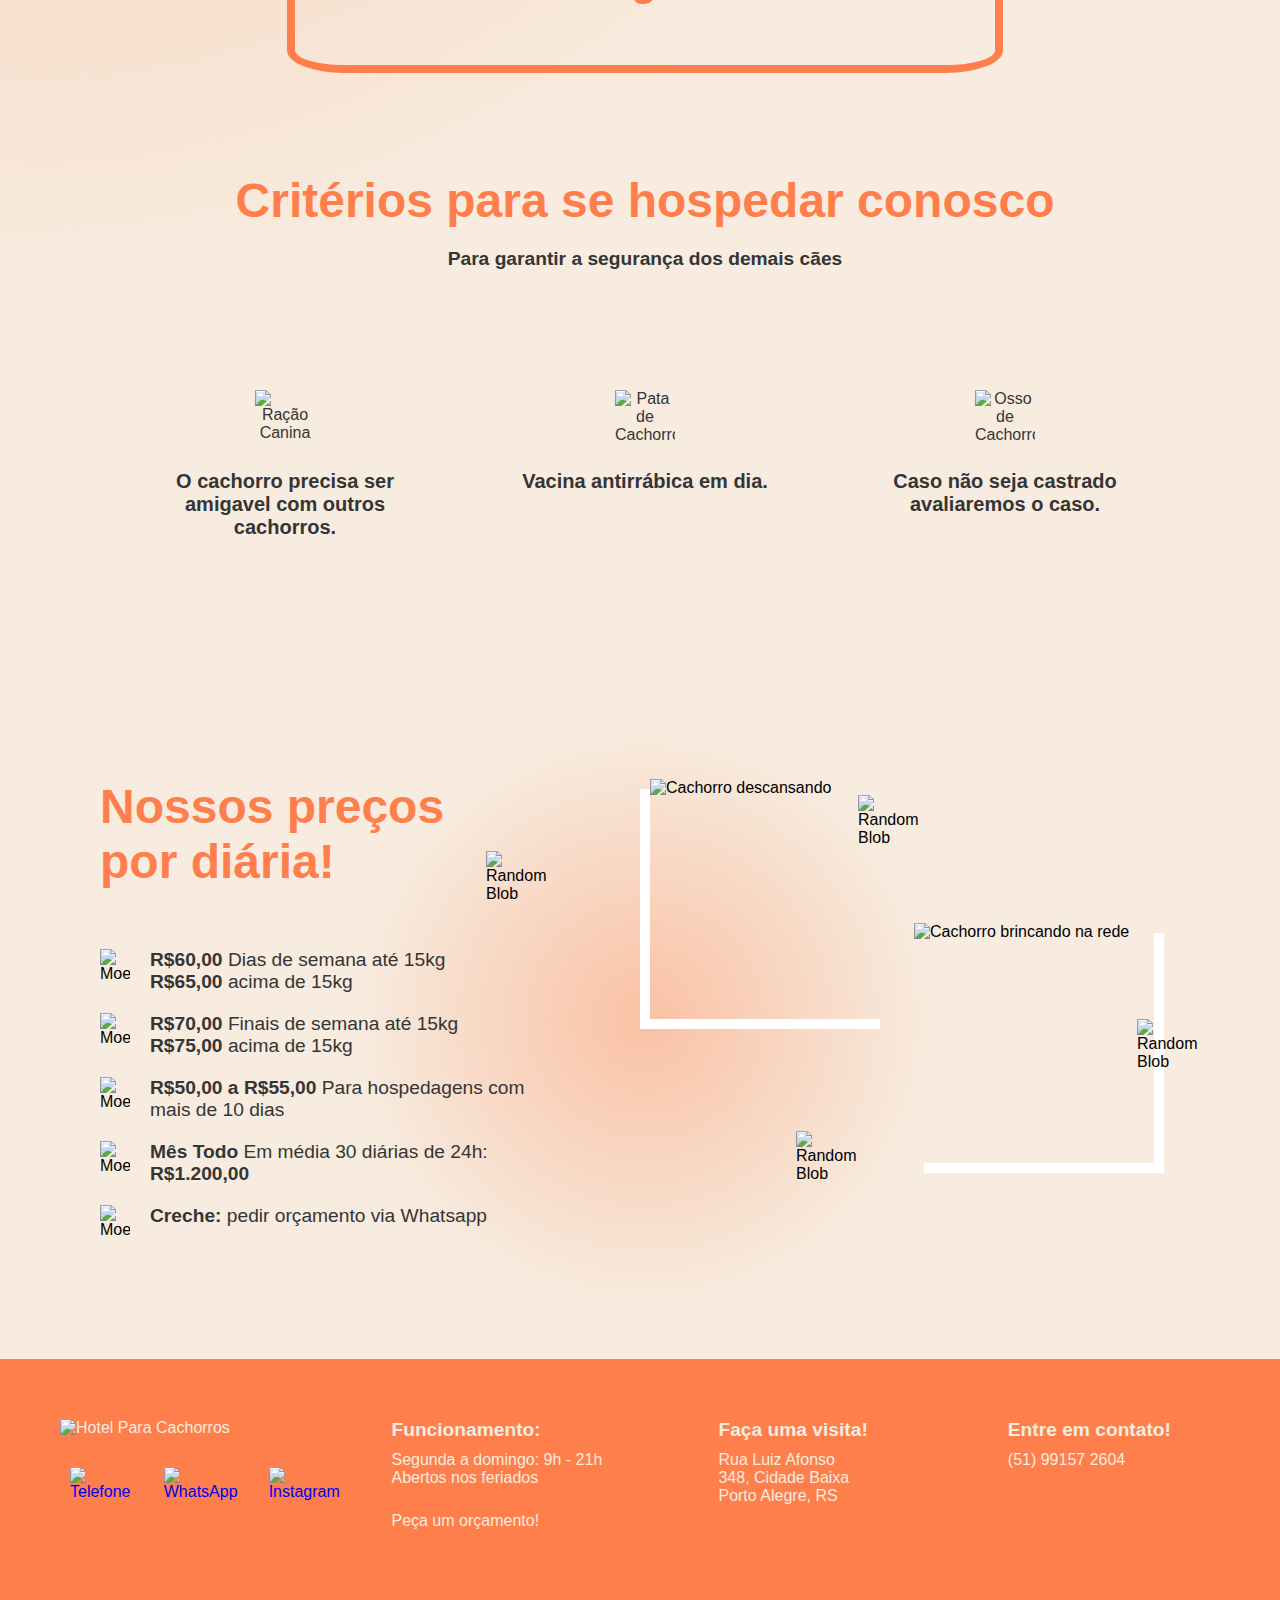
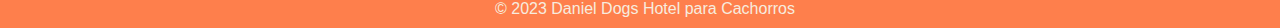
==== commit 278a55b0: "fix (index): text details" ====
--- a/index.html
+++ b/index.html
@@ -129,7 +129,7 @@
         <h2>Os Pets andam livres!</h2>
         <p>Ao contrário de um canil ou hotel padrão, que deixam os pets presos dentro de gaiolas ou espaços
           gradeados,
-          <strong> hotel é super humanizado, deixando os pets livres entre os espaços!</strong>
+          <strong> nosso hotel para cachorro é super humanizado, deixando os pets livres entre os espaços!</strong>
         </p>
         <p>Junto da aréa coberta com sofas e caminhas, tem o patio cheio de árvores totalizando ao todo quase 200m²
           para o
@@ -189,7 +189,7 @@
       <h1 class="title">
         Como funciona nossa hospedagem?
       </h1>
-      <p class="subtitle">Nosso Hotel pet preza pela segurança e conforto do seu cachorro!</p>
+      <p class="subtitle">Nosso Hotel para cachorro preza pela segurança e conforto do seu cachorro!</p>
     </div>
     <div class="functioning-right">
       <div class="list">
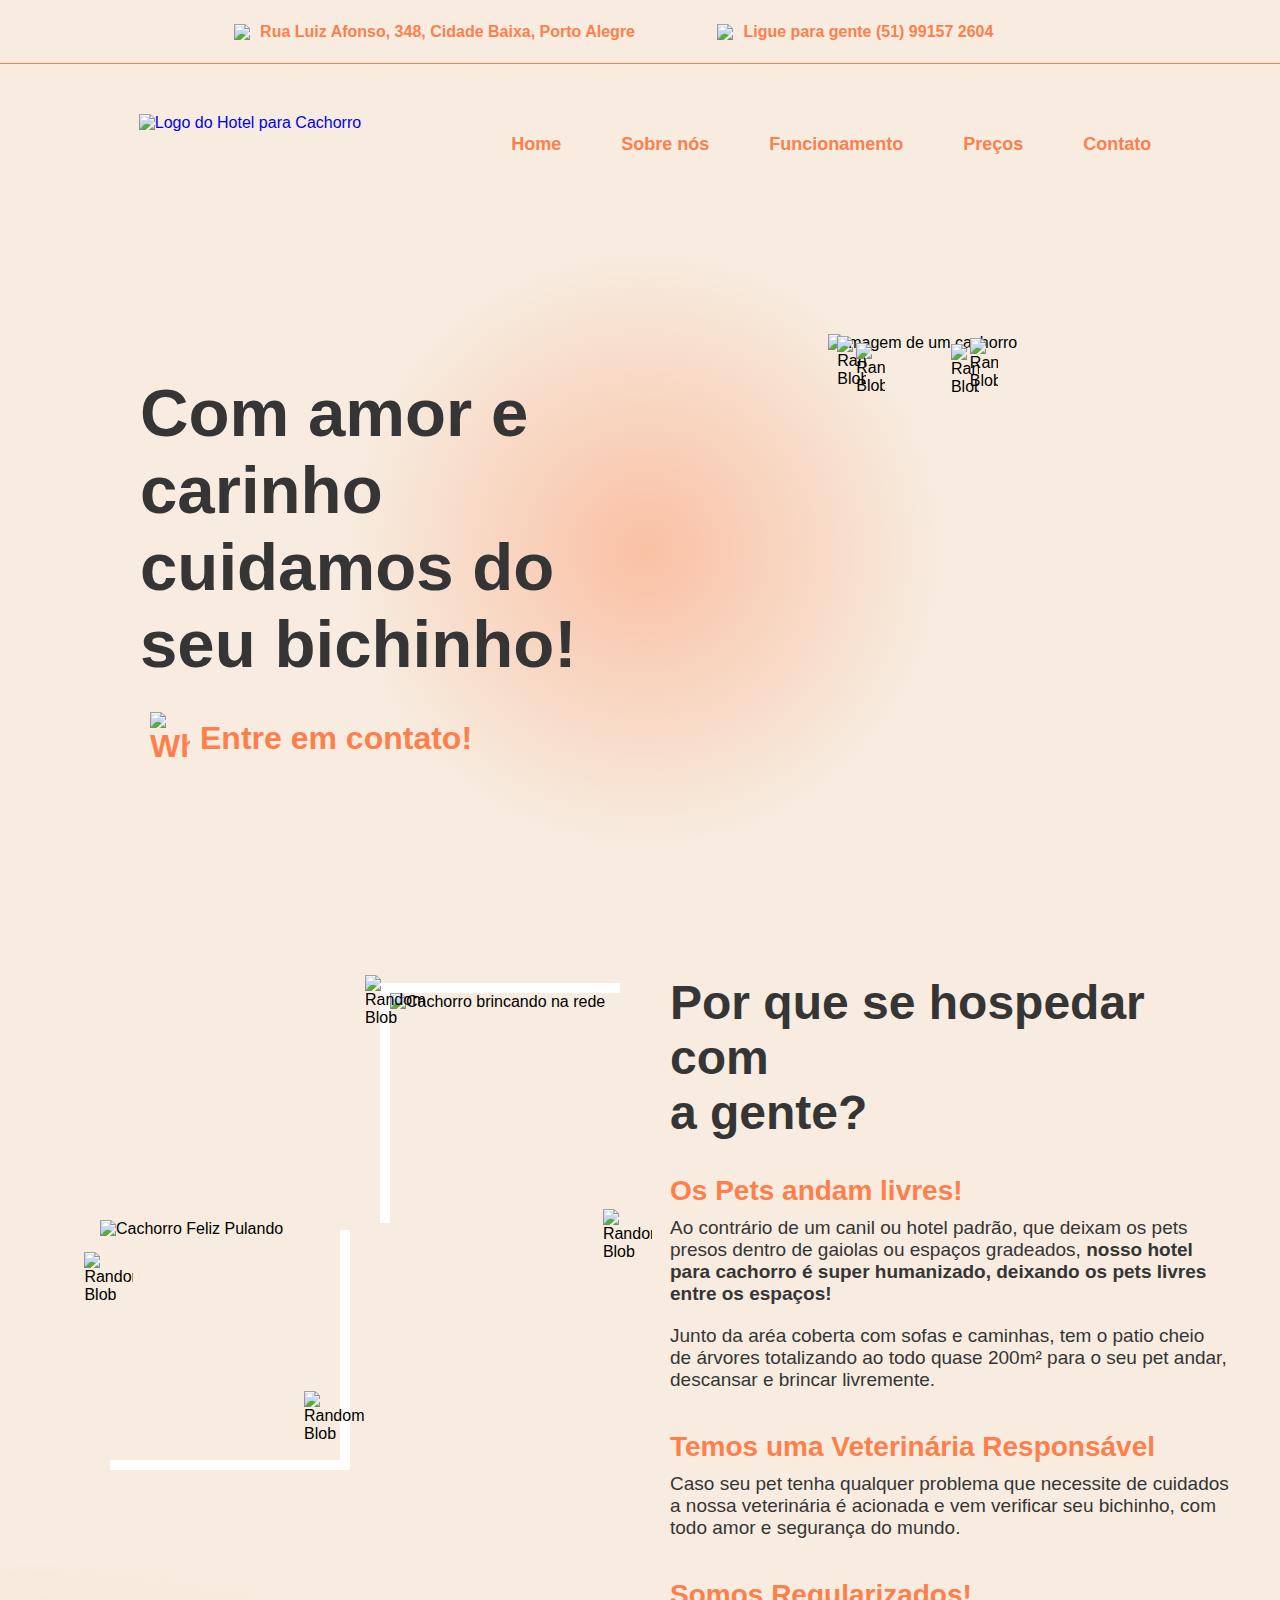
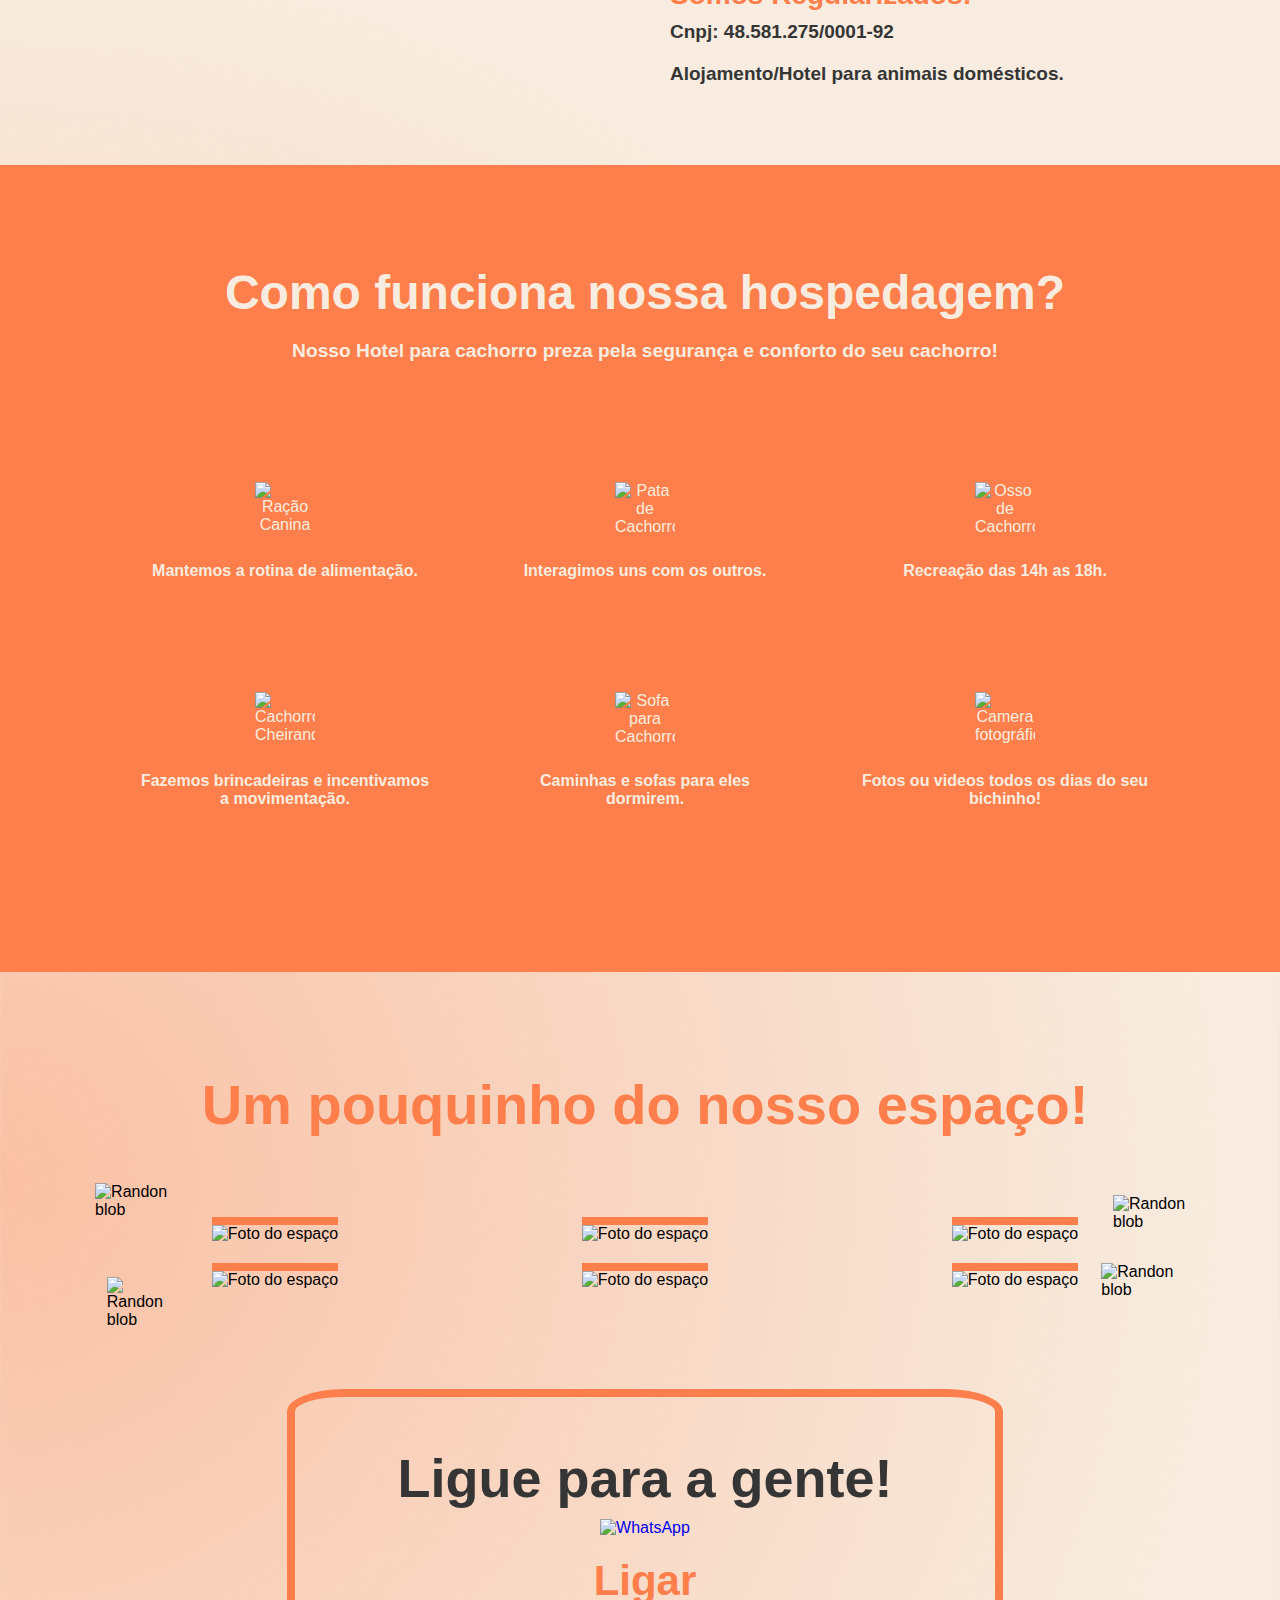
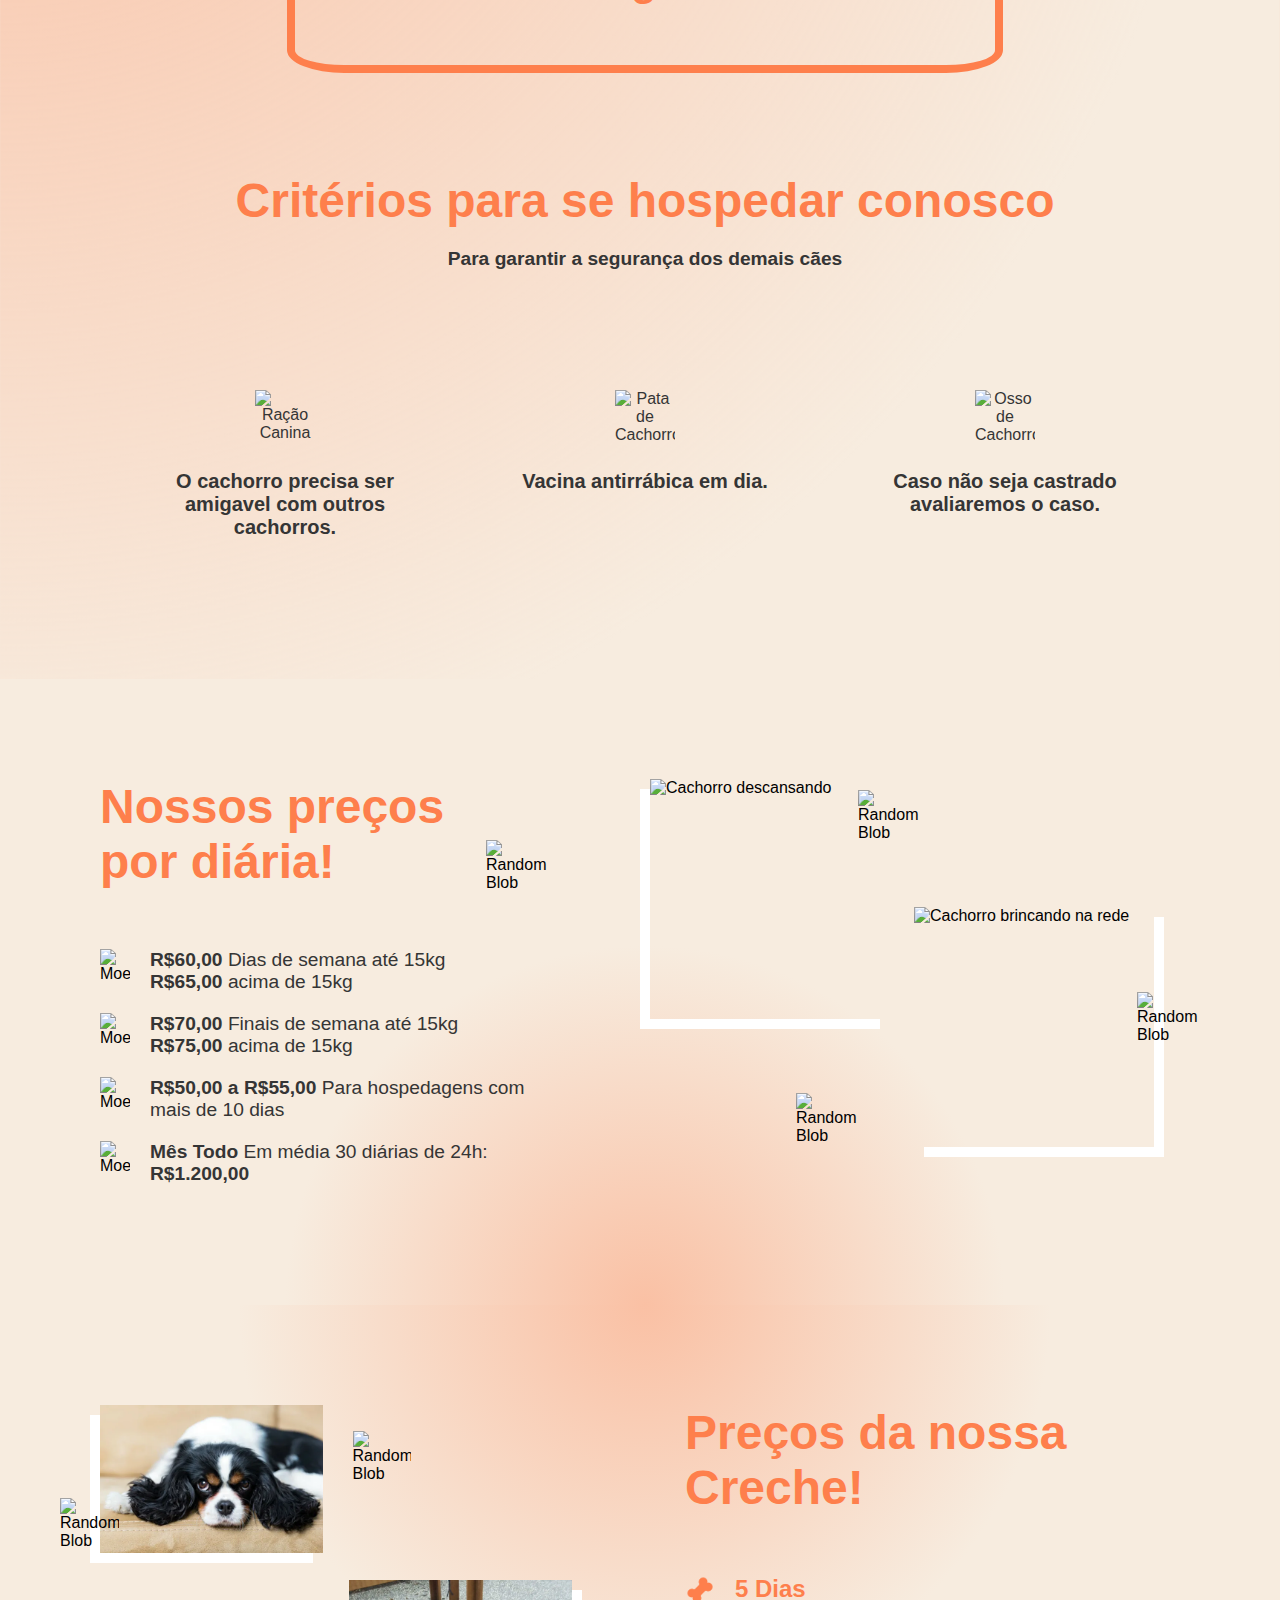
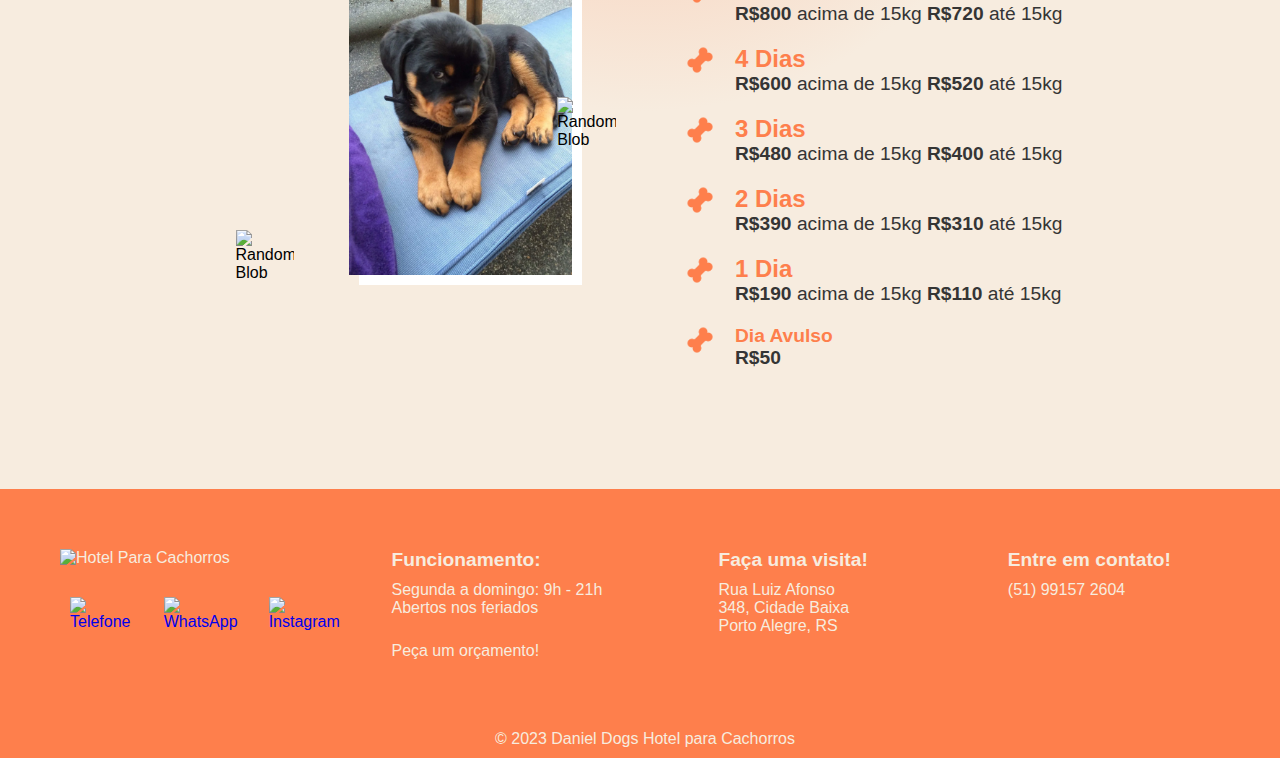
==== commit 3d7f3a0e: "feat(add creche section)" ====
--- a/index.html
+++ b/index.html
@@ -316,10 +316,6 @@
         <img src="/assets/icons/price-icons/dog-coin-orange.webp" alt="Moeda" width="30" height="30">
         <p><strong>Mês Todo</strong> Em média 30 diárias de 24h: <strong>R$1.200,00</strong></p>
       </div>
-      <div class="price-item">
-        <img src="./assets/icons/price-icons/dog-coin-orange.svg" alt="Moeda">
-        <p><strong>Creche:</strong> pedir orçamento via Whatsapp</p>
-      </div>
     </div>
     <div class="price-right">
       <img class="blob" src="/assets/icons/blobs/blob.webp" alt="Random Blob">
@@ -356,13 +352,116 @@
         <img src="/assets/icons/price-icons/dog-coin-orange.webp" alt="Moeda">
         <p><strong>Mês Todo</strong> Em média 30 diárias de 24h: <strong>R$1.200,00</strong></p>
       </div>
-      <div class="price-item">
-        <img src="./assets/icons/price-icons/dog-coin-orange.svg" alt="Moeda" width="40" height="40">
-        <p><strong>Creche:</strong> pedir orçamento via Whatsapp</p>
-      </div>
     </div>
 
   </div> <!-- Price Div -->
+
+  <div class="creche-div" id="Price">
+    <div class="price-right">
+      <img class="blob" src="/assets/icons/blobs/blob.webp" alt="Random Blob">
+      <img class="blob1" src="/assets/icons/blobs/blob2.webp" alt="Random Blob">
+      <img class="blob2" src="/assets/icons/blobs/no-fill-blob.webp" alt="Random Blob">
+      <img class="blob3" src="/assets/icons/blobs/no-fill-blob2.webp" alt="Random Blob">
+      <img class="price-img1" src="/assets/images/price-creche/creche1.webp" alt="Cachorro descansando" width="240"
+        height="240">
+      <img class="price-img2" src="/assets/images/price-creche/creche2.webp" alt="Cachorro brincando na rede"
+        width="240" height="240">
+    </div>
+    <div class="price-left">
+      <h1>Preços da nossa<br>Creche!</h1>
+      <div class="price-item">
+        <img src="/assets/icons/pet-supplies/pet-supply.webp" alt="Ossinho" width="30" height="30">
+        <p><strong style="color:#fe7f4c; font-size: 1.5rem;">5 Dias</strong><br>
+          <strong>R$800</strong> acima de 15kg
+          <strong>R$720</strong> até 15kg
+        </p>
+      </div>
+      <div class="price-item">
+        <img src="/assets/icons/pet-supplies/pet-supply.webp" alt="Ossinho" width="30" height="30">
+        <p><strong style="color:#fe7f4c; font-size: 1.5rem;">4 Dias</strong><br>
+          <strong>R$600</strong> acima de 15kg
+          <strong>R$520</strong> até 15kg
+        </p>
+      </div>
+      <div class="price-item">
+        <img src="/assets/icons/pet-supplies/pet-supply.webp" alt="Ossinho" width="30" height="30">
+        <p><strong style="color:#fe7f4c; font-size: 1.5rem;">3 Dias</strong><br>
+          <strong>R$480</strong> acima de 15kg
+          <strong>R$400</strong> até 15kg
+        </p>
+      </div>
+      <div class="price-item">
+        <img src="/assets/icons/pet-supplies/pet-supply.webp" alt="Ossinho" width="30" height="30">
+        <p><strong style="color:#fe7f4c; font-size: 1.5rem;">2 Dias</strong><br>
+          <strong>R$390</strong> acima de 15kg
+          <strong>R$310</strong> até 15kg
+        </p>
+      </div>
+      <div class="price-item">
+        <img src="/assets/icons/pet-supplies/pet-supply.webp" alt="Ossinho">
+        <p><strong style="color:#fe7f4c; font-size: 1.5rem;">1 Dia</strong><br>
+          <strong>R$190</strong> acima de 15kg
+          <strong>R$110</strong> até 15kg
+        </p>
+      </div>
+      <div class="price-item">
+        <img src="/assets/icons/pet-supplies/pet-supply.webp" alt="Ossinho" width="40" height="40">
+        <p><strong style="color:#fe7f4c;">Dia Avulso</strong><br>
+          <strong>R$50</strong>
+        </p>
+      </div>
+    </div>
+  </div> <!-- Creche Div -->
+
+  <div class="creche-div-mobile" id="Price">
+    <div class="price-left">
+      <h1>Preços da nossa Creche!</h1>
+    </div>
+    <div class="price-right">
+      <div class="price-item">
+        <img src="/assets/icons/pet-supplies/pet-supply.webp" alt="Ossinho" width="40" height="40">
+        <p><strong style="color:#fe7f4c;">5 Dias</strong><br>
+          <strong>R$800</strong> acima de 15kg
+          <strong>R$720</strong> até 15kg
+        </p>
+      </div>
+      <div class="price-item">
+        <img src="/assets/icons/pet-supplies/pet-supply.webp" alt="Ossinho" width="40" height="40">
+        <p><strong style="color:#fe7f4c;">4 Dias</strong><br>
+          <strong>R$600</strong> acima de 15kg
+          <strong>R$520</strong> até 15kg
+        </p>
+      </div>
+      <div class="price-item">
+        <img src="/assets/icons/pet-supplies/pet-supply.webp" alt="Ossinho" width="40" height="40">
+        <p><strong style="color:#fe7f4c;">3 Dias</strong><br>
+          <strong>R$480</strong> acima de 15kg
+          <strong>R$400</strong> até 15kg
+        </p>
+      </div>
+      <div class="price-item">
+        <img src="/assets/icons/pet-supplies/pet-supply.webp" alt="Ossinho">
+        <p><strong style="color:#fe7f4c;">2 Dias</strong><br>
+          <strong>R$390</strong> acima de 15kg
+          <strong>R$310</strong> até 15kg
+        </p>
+      </div>
+      <div class="price-item">
+        <img src="/assets/icons/pet-supplies/pet-supply.webp" alt="Ossinho" width="40" height="40">
+        <p><strong style="color:#fe7f4c;">1 Dia</strong><br>
+          <strong>R$190</strong> acima de 15kg
+          <strong>R$110</strong> até 15kg
+        </p>
+      </div>
+      <div class="price-item">
+        <img src="/assets/icons/pet-supplies/pet-supply.webp" alt="Ossinho" width="40" height="40">
+        <p><strong style="color:#fe7f4c;">Dia Avulso</strong><br>
+          <strong>R$50</strong>
+        </p>
+      </div>
+    </div>
+
+  </div> <!-- Creche Div -->
 
   <div class="content2">
     <div class="footer">
--- a/style.css
+++ b/style.css
@@ -389,7 +389,6 @@
 .functioning-div .functioning-left {
   position: relative;
   padding: 40px;
-  
 }
 
 .functioning-div .functioning-right {
@@ -619,10 +618,13 @@
 .price-div-mobile {
   display: none;
 }
+.creche-div-mobile {
+  display: none;
+}
 
 .price-div {
   background-image: radial-gradient(
-    circle at center,
+    circle at bottom,
     rgba(254, 127, 76, 0.4),
     #f7ecdf 40%
   );
@@ -729,6 +731,115 @@
   opacity: 0.5;
 }
 
+.creche-div {
+  background-image: radial-gradient(
+    circle at top,
+    rgba(254, 127, 76, 0.4),
+    #f7ecdf 40%
+  );
+  width: 1170px;
+  display: grid;
+  grid-template-columns: 1fr 1fr;
+  justify-self: center;
+  padding: 60px;
+}
+
+.creche-div .price-left {
+  padding: 40px;
+}
+
+.creche-div .price-left h1 {
+  font-size: 3rem;
+  color: #fe7f4c;
+  margin-bottom: 60px;
+}
+
+.creche-div .price-left p {
+  font-size: 1.2rem;
+  color: #353535;
+  font-weight: 500;
+  font-family: "Ubuntu", sans-serif;
+}
+
+.creche-div .price-item {
+  display: flex;
+  align-items: start;
+  gap: 20px;
+  margin-bottom: 20px;
+}
+
+.creche-div .price-item img {
+  width: 30px;
+  transition: opacity 0.5s ease;
+  opacity: 1;
+}
+
+.creche-div .price-item:hover img {
+  opacity: 0.5;
+}
+
+.creche-div .price-right {
+  padding: 40px;
+  display: grid;
+  grid-template-columns: 1fr 1fr;
+  gap: 60px;
+  position: relative;
+}
+
+.creche-div .price-right .price-img1 {
+  position: relative;
+  box-shadow: -10px 10px #ffffff;
+  top: 0;
+  left: 0;
+  z-index: 1;
+}
+
+.creche-div .price-right .price-img2 {
+  position: relative;
+  box-shadow: 10px 10px #ffffff;
+  top: 30%;
+  right: 15%;
+  z-index: 1;
+}
+
+.creche-div .price-right .blob,
+.creche-div .price-right .blob1,
+.creche-div .price-right .blob2,
+.creche-div .price-right .blob3 {
+  width: 10%;
+  position: absolute;
+  z-index: 2;
+  transition: opacity 0.5s ease;
+  opacity: 1;
+}
+
+.creche-div .price-right .blob {
+  top: 20%;
+  right: 90%;
+}
+
+.creche-div .price-right .blob1 {
+  top: 70%;
+  left: 30%;
+}
+
+.creche-div .price-right .blob2 {
+  top: 10%;
+  left: 50%;
+}
+
+.creche-div .price-right .blob3 {
+  top: 50%;
+  left: 85%;
+}
+
+.creche-div .price-right .blob:hover,
+.creche-div .price-right .blob1:hover,
+.creche-div .price-right .blob2:hover,
+.creche-div .price-right .blob3:hover {
+  opacity: 0.5;
+}
+
 .content2 {
   display: flex;
   justify-content: center;
@@ -991,7 +1102,7 @@
     display: grid;
     width: auto;
     grid-template-rows: 0.2fr 1.7fr;
-    justify-self: center;
+    justify-self: start;
     padding: 60px;
     text-align: left;
   }
@@ -1022,6 +1133,52 @@
   }
 
   .price-div-mobile .price-right {
+    display: flex;
+    flex-direction: column;
+    width: auto;
+    padding: 0 100px;
+  }
+
+  .creche-div {
+    display: none;
+    width: auto;
+  }
+
+  .creche-div-mobile {
+    display: grid;
+    width: auto;
+    grid-template-rows: 0.2fr 1.7fr;
+    justify-self: start;
+    padding: 60px;
+    text-align: left;
+  }
+
+  .creche-div-mobile .price-item {
+    display: flex;
+    align-items: start;
+    gap: 10px;
+    margin-bottom: 20px;
+    font-size: 1.5rem;
+  }
+
+  .creche-div-mobile .price-item img {
+    width: 40px;
+    transition: opacity 0.5s ease;
+    opacity: 1;
+  }
+
+  .creche-div-mobile .price-item img:hover {
+    opacity: 0.5;
+  }
+
+  .creche-div-mobile .price-left {
+    font-size: 2.5rem;
+    text-align: left;
+    padding: 0 100px;
+    margin-bottom: 30px;
+  }
+
+  .creche-div-mobile .price-right {
     display: flex;
     flex-direction: column;
     width: auto;
@@ -1325,6 +1482,31 @@
     width: 30px;
   }
 
+  .creche-div-mobile {
+    padding: 20px;
+  }
+
+  .creche-div-mobile .price-left {
+    padding: 0px;
+  }
+
+  .creche-div-mobile .price-left h1 {
+    font-size: 2rem;
+  }
+
+  .creche-div-mobile .price-right {
+    padding: 0px;
+  }
+
+  .creche-div-mobile .price-item {
+    font-size: 1.2rem;
+    color: #353535;
+  }
+
+  .creche-div-mobile .price-item img {
+    width: 30px;
+  }
+
   .content2 .footer {
     padding: 10px;
     grid-template-columns: unset;
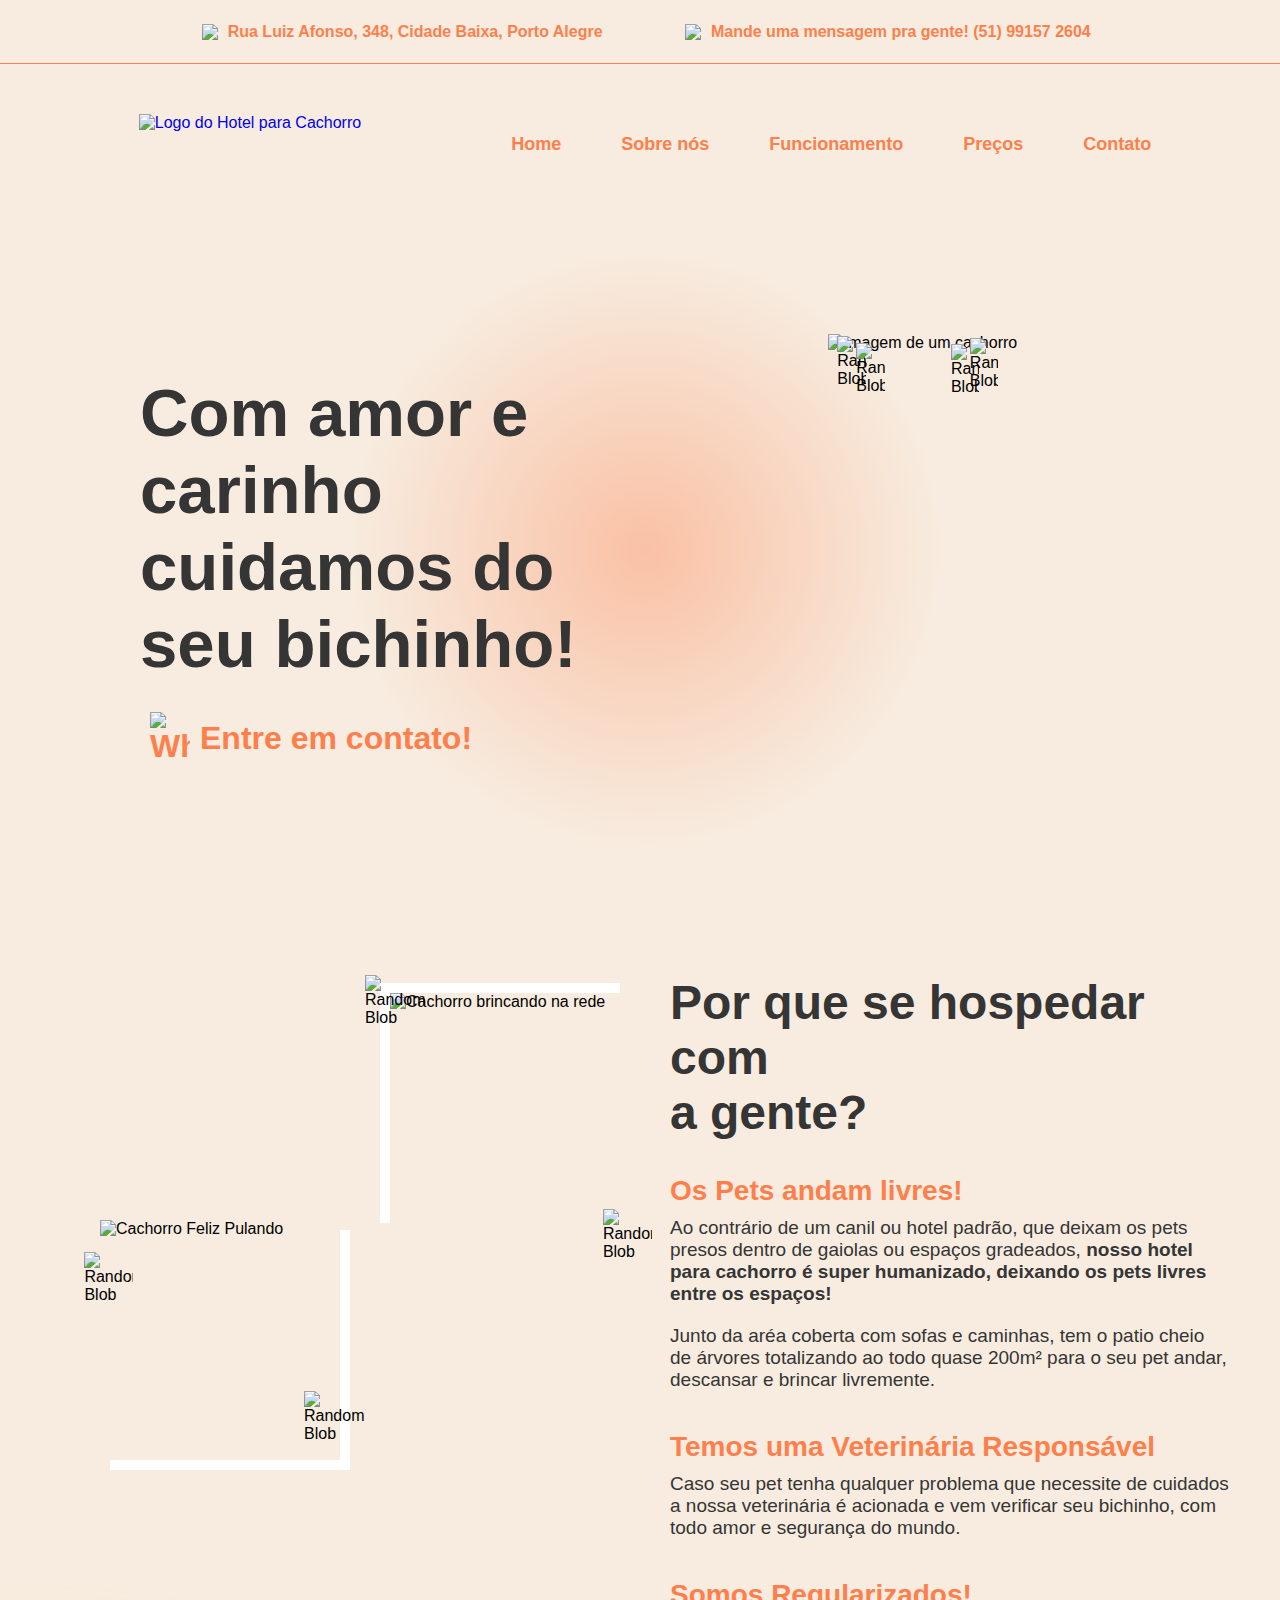
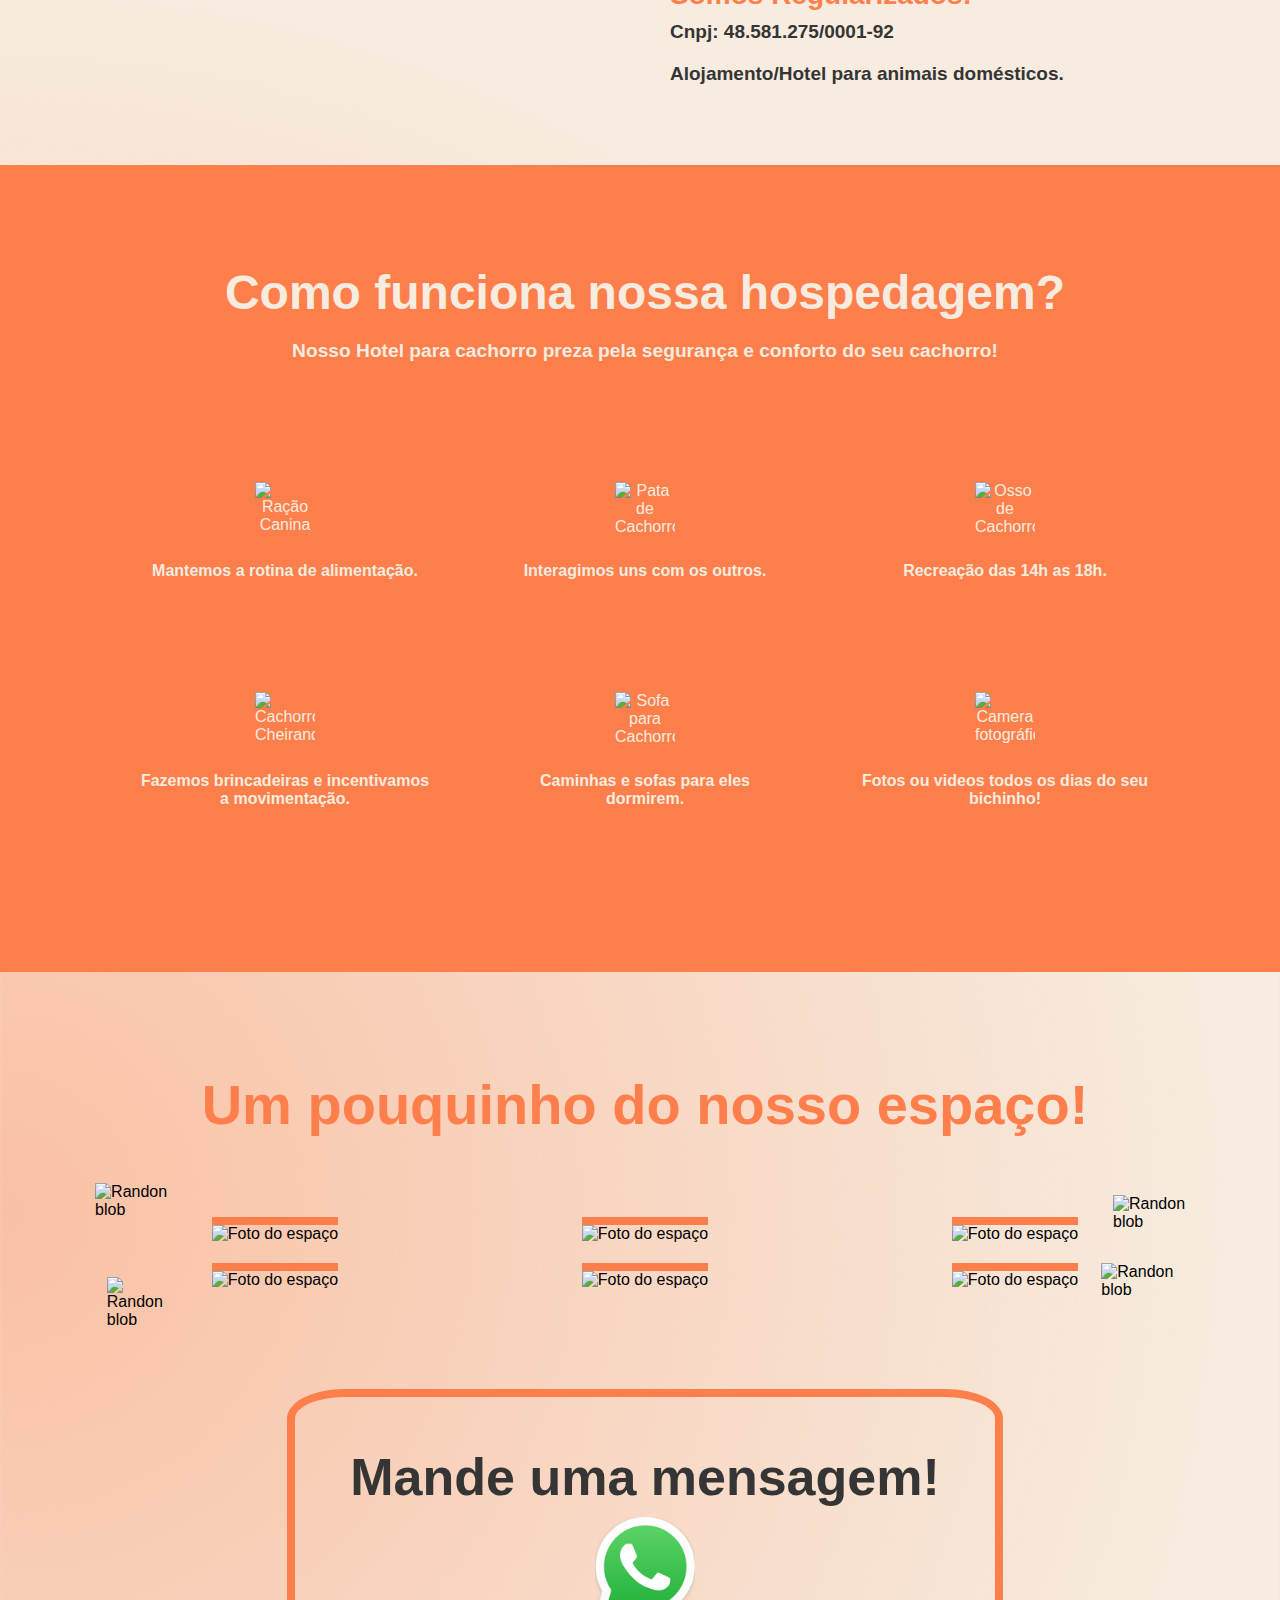
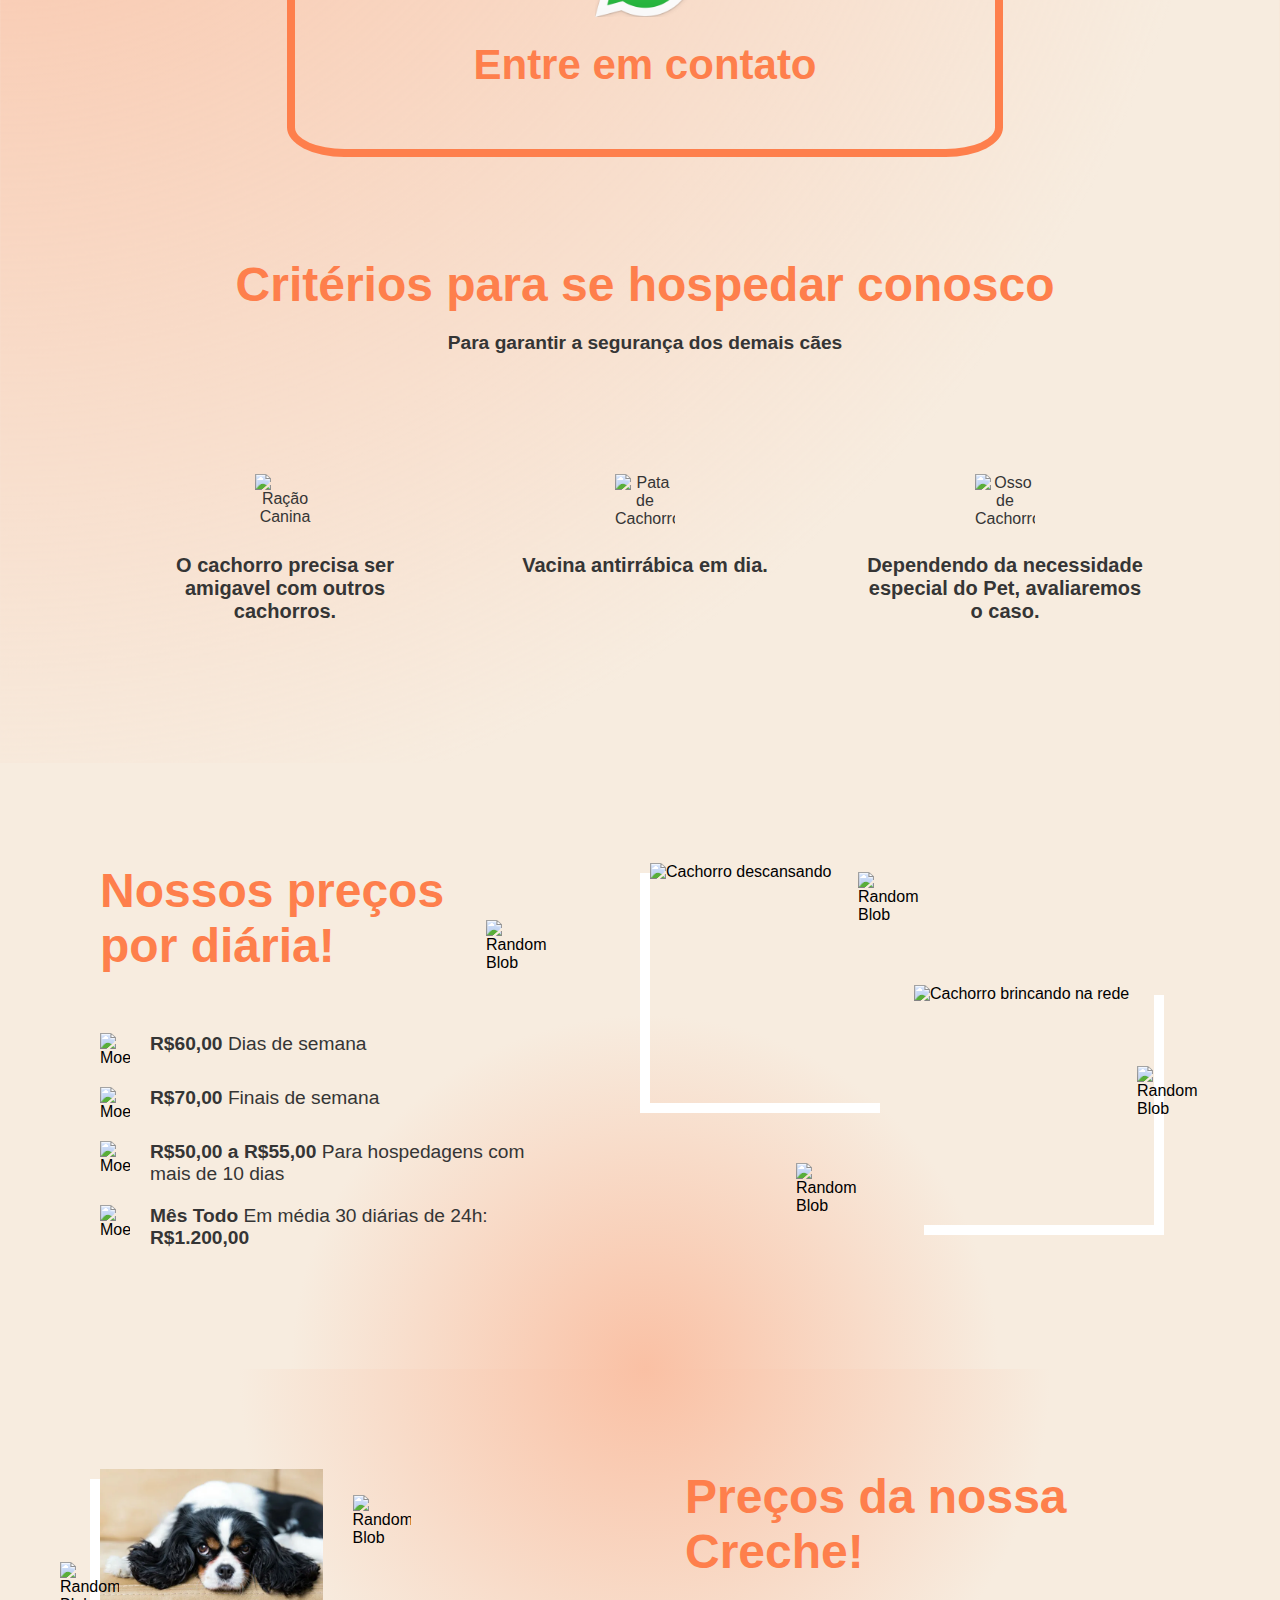
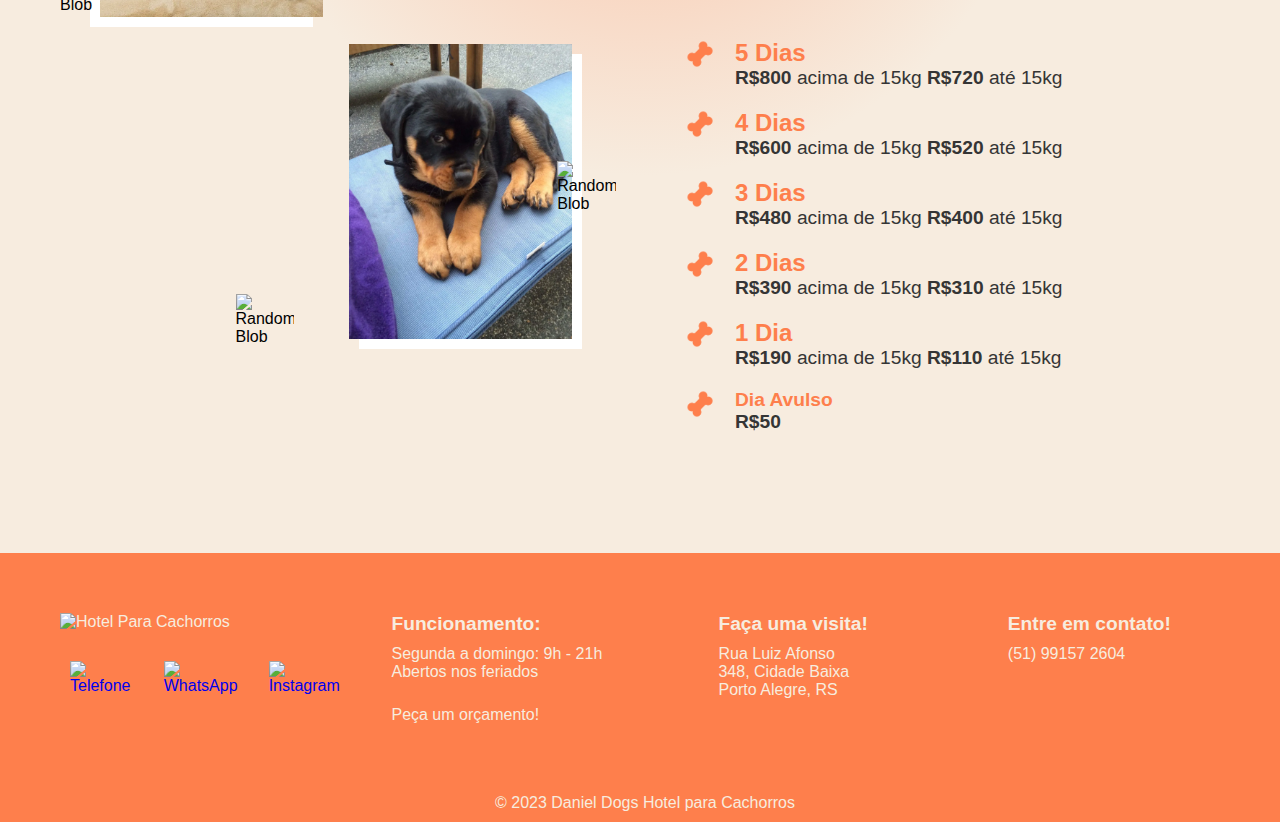
==== commit 5a808350: "fix(index): change wpp logo, text fix" ====
--- a/index.html
+++ b/index.html
@@ -1,178 +1,273 @@
 <!DOCTYPE html>
 <html lang="pt-BR">
-
-<head>
-  <!-- Google Tag Manager -->
-  <script>(function (w, d, s, l, i) {
-      w[l] = w[l] || []; w[l].push({
-        'gtm.start':
-          new Date().getTime(), event: 'gtm.js'
-      }); var f = d.getElementsByTagName(s)[0],
-        j = d.createElement(s), dl = l != 'dataLayer' ? '&l=' + l : ''; j.async = true; j.src =
-          'https://www.googletagmanager.com/gtm.js?id=' + i + dl; f.parentNode.insertBefore(j, f);
-    })(window, document, 'script', 'dataLayer', 'GTM-WBGQXMS2');</script>
-  <!-- End Google Tag Manager -->
-
-  <meta charset="UTF-8">
-  <meta http-equiv="X-UA-Compatible" content="IE=edge">
-  <meta name="viewport" content="width=device-width, initial-scale=1">
-  <meta name="robots" content="index,follow">
-  <meta name="description"
-    content="Bem-vindo ao nosso hotel para cachorros localizado na Cidade Baixa, Porto Alegre, RS. Oferecemos acomodações de alta qualidade e serviços de cuidados para seu pet, proporcionando tranquilidade enquanto você está fora. Conheça nossas instalações e faça sua reserva hoje.">
-  <meta name="theme-color" content="#fe7f4c">
-  <meta name="copyright" content="Renato Comarú">
-
-  <!-- <link href="https://fonts.googleapis.com/css2?family=Raleway:wght@400;500;700&display=swap" rel="stylesheet"> -->
-  <link rel="stylesheet" href="/style.css">
-  <link rel="shortcut icon" href="/assets/favicon.ico">
-
-  <title>Hotel Para Cachorro</title>
-</head>
-
-
-<body>
-  <!-- Google Tag Manager (noscript) -->
-  <noscript><iframe src="https://www.googletagmanager.com/ns.html?id=GTM-WBGQXMS2" height="0" width="0"
-      style="display:none;visibility:hidden"></iframe></noscript>
-  <!-- End Google Tag Manager (noscript) -->
-
-  <header>
-    <div class="content">
-      <div class="top-header">
-        <div class="left-header">
-          <img class="pin" src="/assets/icons/social/pin.webp" alt="webp de Localização">
-          <p>Rua Luiz Afonso, 348, Cidade Baixa, Porto Alegre</p>
-        </div>
-        <div class="right-header">
-          <img class="phone" src="/assets/icons/social/phone.webp" alt="webp de Telefone">
-          <p>Ligue para gente (51) 99157 2604</p>
-        </div>
-      </div>
-    </div> <!-- Fim do primeiro Header -->
-
-    <div class="divider"></div>
-
-    <div class="content1">
-      <div class="main-header">
-        <div class="logo">
-          <a href="#Home">
-            <img class="dani-logo desktop-logo" src="/assets/icons/logos/Daniel-Dogs-Extend.webp"
-              alt="Logo do Hotel para Cachorro">
-            <img class="dani-logo mobile-logo" src="/assets/icons/logos/daniel-dogs-simples.webp"
-              alt="Logo do Hotel para Cachorro para dispositivos móveis">
+  <head>
+    <!-- Google Tag Manager -->
+    <script>
+      (function (w, d, s, l, i) {
+        w[l] = w[l] || [];
+        w[l].push({
+          "gtm.start": new Date().getTime(),
+          event: "gtm.js",
+        });
+        var f = d.getElementsByTagName(s)[0],
+          j = d.createElement(s),
+          dl = l != "dataLayer" ? "&l=" + l : "";
+        j.async = true;
+        j.src = "https://www.googletagmanager.com/gtm.js?id=" + i + dl;
+        f.parentNode.insertBefore(j, f);
+      })(window, document, "script", "dataLayer", "GTM-WBGQXMS2");
+    </script>
+    <!-- End Google Tag Manager -->
+
+    <meta charset="UTF-8" />
+    <meta http-equiv="X-UA-Compatible" content="IE=edge" />
+    <meta name="viewport" content="width=device-width, initial-scale=1" />
+    <meta name="robots" content="index,follow" />
+    <meta
+      name="description"
+      content="Bem-vindo ao nosso hotel para cachorros localizado na Cidade Baixa, Porto Alegre, RS. Oferecemos acomodações de alta qualidade e serviços de cuidados para seu pet, proporcionando tranquilidade enquanto você está fora. Conheça nossas instalações e faça sua reserva hoje."
+    />
+    <meta name="theme-color" content="#fe7f4c" />
+    <meta name="copyright" content="Renato Comarú" />
+
+    <!-- <link href="https://fonts.googleapis.com/css2?family=Raleway:wght@400;500;700&display=swap" rel="stylesheet"> -->
+    <link rel="stylesheet" href="/style.css" />
+    <link rel="shortcut icon" href="/assets/favicon.ico" />
+
+    <title>Hotel Para Cachorro</title>
+  </head>
+
+  <body>
+    <!-- Google Tag Manager (noscript) -->
+    <noscript
+      ><iframe
+        src="https://www.googletagmanager.com/ns.html?id=GTM-WBGQXMS2"
+        height="0"
+        width="0"
+        style="display: none; visibility: hidden"
+      ></iframe
+    ></noscript>
+    <!-- End Google Tag Manager (noscript) -->
+
+    <header>
+      <div class="content">
+        <div class="top-header">
+          <div class="left-header">
+            <img
+              class="pin"
+              src="/assets/icons/social/pin.webp"
+              alt="webp de Localização"
+            />
+            <p>Rua Luiz Afonso, 348, Cidade Baixa, Porto Alegre</p>
+          </div>
+          <div class="right-header">
+            <img
+              class="phone"
+              src="/assets/icons/social/phone.webp"
+              alt="webp de Telefone"
+            />
+            <p>Mande uma mensagem pra gente! (51) 99157 2604</p>
+          </div>
+        </div>
+      </div>
+      <!-- Fim do primeiro Header -->
+
+      <div class="divider"></div>
+
+      <div class="content1">
+        <div class="main-header">
+          <div class="logo">
+            <a href="#Home">
+              <img
+                class="dani-logo desktop-logo"
+                src="/assets/icons/logos/Daniel-Dogs-Extend.webp"
+                alt="Logo do Hotel para Cachorro"
+              />
+              <img
+                class="dani-logo mobile-logo"
+                src="/assets/icons/logos/daniel-dogs-simples.webp"
+                alt="Logo do Hotel para Cachorro para dispositivos móveis"
+              />
+            </a>
+          </div>
+
+          <div class="menu">
+            <a href="#Home">Home</a>
+            <a href="#About">Sobre nós</a>
+            <a href="#Functioning">Funcionamento</a>
+            <a href="#Price">Preços</a>
+            <a href="#Contact">Contato</a>
+          </div>
+        </div>
+      </div>
+      <!-- Fim do Segundo Header -->
+    </header>
+
+    <div class="home" id="Home">
+      <div class="main-content">
+        <div class="main-content-left">
+          <h1 class="slogan">
+            Com amor e carinho<br />cuidamos do seu bichinho!
+          </h1>
+          <a
+            class="slogan-btn"
+            href="https://api.whatsapp.com/send?phone=5551991572604"
+          >
+            <img
+              class="wpp"
+              src="/assets/icons/social/orangewpp-big.webp"
+              alt="WhatsApp"
+              width="60"
+              height="60"
+            />
+            Entre em contato!
           </a>
         </div>
-
-        <div class="menu">
-          <a href="#Home">Home</a>
-          <a href="#About">Sobre nós</a>
-          <a href="#Functioning">Funcionamento</a>
-          <a href="#Price">Preços</a>
-          <a href="#Contact">Contato</a>
-        </div>
-      </div>
-    </div><!-- Fim do Segundo Header -->
-  </header>
-
-  <div class="home" id="Home">
-    <div class="main-content">
-      <div class="main-content-left">
-        <h1 class="slogan">Com amor e carinho<br>cuidamos do seu bichinho!</h1>
-        <a class="slogan-btn" href="https://api.whatsapp.com/send?phone=5551991572604">
-          <img class="wpp" src="/assets/icons/social/orangewpp-big.webp" alt="WhatsApp" width="60" height="60">
-          Entre em contato!
-        </a>
-      </div>
-      <div class="main-content-right">
-        <img class="blob" src="/assets/icons/blobs/blob.webp" alt="Random Blob">
-        <img class="blob1" src="/assets/icons/blobs/blob2.webp" alt="Random Blob">
-        <img class="blob2" src="/assets/icons/blobs/no-fill-blob.webp" alt="Random Blob">
-        <img class="blob3" src="/assets/icons/blobs/no-fill-blob2.webp" alt="Random Blob">
-        <img class="main-img" src="/assets/images/bg1.webp" alt="Imagem de um cachorro" width="540" height="580">
-      </div>
-    </div>
-  </div> <!-- Home Div -->
-
-  <div class="home-mobile">
-    <div class="main-content">
-      <div class="main-content-left">
-        <h1 class="slogan">Com amor e carinho<br>cuidamos do seu bichinho!</h1>
-        <a class="slogan-btn" href="https://api.whatsapp.com/send?phone=5551991572604">
-          <img class="wpp" src="/assets/icons/social/orangewpp-big.webp" alt="WhatsApp" width="60" height="60">
-          Entre em contato!
-        </a>
-      </div>
-      <div class="main-content-right">
-        <img class="blob" src="/assets/icons/blobs/blob.webp" alt="Random Blob">
-        <img class="blob1" src="/assets/icons/blobs/blob2.webp" alt="Random Blob">
-        <img class="blob2" src="/assets/icons/blobs/no-fill-blob.webp" alt="Random Blob">
-        <img class="blob3" src="/assets/icons/blobs/no-fill-blob2.webp" alt="Random Blob">
-        <img class="main-img" src="/assets/images/bg1.webp" alt="Imagem de um cachorro">
-      </div>
-    </div>
-  </div> <!-- Home Div -->
-
-  <div class="about-us" id="About">
-    <div class="about-left">
-      <img class="blob1" src="/assets/icons/blobs/blob.webp" alt="Random Blob">
-      <img class="blob2" src="/assets/icons/blobs/blob2.webp" alt="Random Blob">
-      <img class="blob3" src="/assets/icons/blobs/no-fill-blob2.webp" alt="Random Blob">
-      <img class="blob4" src="/assets/icons/blobs/no-fill-blob5.webp" alt="Random Blob">
-      <img class="abt-img1" src="/assets/images/about-us/abt1.webp" alt="Cachorro Feliz Pulando" width="240"
-        height="240">
-      <img class="abt-img2" src="/assets/images/about-us/abt2.webp" alt="Cachorro brincando na rede" width="240"
-        height="240">
-    </div>
-    <div class="about-right">
-      <h1>Por que se hospedar com<br>a gente?</h1>
-      <div class="about1">
-        <h2>Os Pets andam livres!</h2>
-        <p>Ao contrário de um canil ou hotel padrão, que deixam os pets presos dentro de gaiolas ou espaços
-          gradeados,
-          <strong> nosso hotel para cachorro é super humanizado, deixando os pets livres entre os espaços!</strong>
-        </p>
-        <p>Junto da aréa coberta com sofas e caminhas, tem o patio cheio de árvores totalizando ao todo quase 200m²
-          para o
-          seu pet andar, descansar e brincar livremente.
-        </p>
-      </div>
-      <div class="about2">
-        <h2>Temos uma Veterinária Responsável</h2>
-        <p>Caso seu pet tenha qualquer problema que necessite de cuidados a nossa veterinária é acionada e vem verificar
-          seu bichinho, com todo amor e segurança do mundo.
-        </p>
-      </div>
-      <div class="about3">
-        <h2>Somos Regularizados!</h2>
-        <p><strong>Cnpj: 48.581.275/0001-92</strong></p>
-        <p><strong>Alojamento/Hotel para animais domésticos.</strong></p>
-      </div>
-    </div>
-
-  </div> <!-- About Us -->
-
-  <div class="about-us-mobile">
-    <div class="about-right-mobile">
-      <h1>Por que se hospedar com a gente?</h1>
-    </div>
-    <div class="about-left-mobile">
-      <div class="about-mobile-items">
+        <div class="main-content-right">
+          <img
+            class="blob"
+            src="/assets/icons/blobs/blob.webp"
+            alt="Random Blob"
+          />
+          <img
+            class="blob1"
+            src="/assets/icons/blobs/blob2.webp"
+            alt="Random Blob"
+          />
+          <img
+            class="blob2"
+            src="/assets/icons/blobs/no-fill-blob.webp"
+            alt="Random Blob"
+          />
+          <img
+            class="blob3"
+            src="/assets/icons/blobs/no-fill-blob2.webp"
+            alt="Random Blob"
+          />
+          <img
+            class="main-img"
+            src="/assets/images/bg1.webp"
+            alt="Imagem de um cachorro"
+            width="540"
+            height="580"
+          />
+        </div>
+      </div>
+    </div>
+    <!-- Home Div -->
+
+    <div class="home-mobile">
+      <div class="main-content">
+        <div class="main-content-left">
+          <h1 class="slogan">
+            Com amor e carinho<br />cuidamos do seu bichinho!
+          </h1>
+          <a
+            class="slogan-btn"
+            href="https://api.whatsapp.com/send?phone=5551991572604"
+          >
+            <img
+              class="wpp"
+              src="/assets/icons/social/orangewpp-big.webp"
+              alt="WhatsApp"
+              width="60"
+              height="60"
+            />
+            Entre em contato!
+          </a>
+        </div>
+        <div class="main-content-right">
+          <img
+            class="blob"
+            src="/assets/icons/blobs/blob.webp"
+            alt="Random Blob"
+          />
+          <img
+            class="blob1"
+            src="/assets/icons/blobs/blob2.webp"
+            alt="Random Blob"
+          />
+          <img
+            class="blob2"
+            src="/assets/icons/blobs/no-fill-blob.webp"
+            alt="Random Blob"
+          />
+          <img
+            class="blob3"
+            src="/assets/icons/blobs/no-fill-blob2.webp"
+            alt="Random Blob"
+          />
+          <img
+            class="main-img"
+            src="/assets/images/bg1.webp"
+            alt="Imagem de um cachorro"
+          />
+        </div>
+      </div>
+    </div>
+    <!-- Home Div -->
+
+    <div class="about-us" id="About">
+      <div class="about-left">
+        <img
+          class="blob1"
+          src="/assets/icons/blobs/blob.webp"
+          alt="Random Blob"
+        />
+        <img
+          class="blob2"
+          src="/assets/icons/blobs/blob2.webp"
+          alt="Random Blob"
+        />
+        <img
+          class="blob3"
+          src="/assets/icons/blobs/no-fill-blob2.webp"
+          alt="Random Blob"
+        />
+        <img
+          class="blob4"
+          src="/assets/icons/blobs/no-fill-blob5.webp"
+          alt="Random Blob"
+        />
+        <img
+          class="abt-img1"
+          src="/assets/images/about-us/abt1.webp"
+          alt="Cachorro Feliz Pulando"
+          width="240"
+          height="240"
+        />
+        <img
+          class="abt-img2"
+          src="/assets/images/about-us/abt2.webp"
+          alt="Cachorro brincando na rede"
+          width="240"
+          height="240"
+        />
+      </div>
+      <div class="about-right">
+        <h1>Por que se hospedar com<br />a gente?</h1>
         <div class="about1">
           <h2>Os Pets andam livres!</h2>
-          <p>Ao contrário de um canil ou hotel padrão, que deixam os pets presos dentro de gaiolas ou espaços
-            gradeados,
-            <strong> hotel é super humanizado, deixando os pets livres entre os espaços!</strong>
-          </p>
-          <p>Junto da aréa coberta com sofas e caminhas, tem o patio cheio de árvores totalizando ao todo quase 200m²
-            para o
-            seu pet andar, descansar e brincar livremente.
+          <p>
+            Ao contrário de um canil ou hotel padrão, que deixam os pets presos
+            dentro de gaiolas ou espaços gradeados,
+            <strong>
+              nosso hotel para cachorro é super humanizado, deixando os pets
+              livres entre os espaços!</strong
+            >
+          </p>
+          <p>
+            Junto da aréa coberta com sofas e caminhas, tem o patio cheio de
+            árvores totalizando ao todo quase 200m² para o seu pet andar,
+            descansar e brincar livremente.
           </p>
         </div>
         <div class="about2">
           <h2>Temos uma Veterinária Responsável</h2>
-          <p>Caso seu pet tenha qualquer problema que necessite de cuidados a nossa veterinária é acionada e vem
-            verificar
-            seu bichinho, com todo amor e segurança do mundo.
+          <p>
+            Caso seu pet tenha qualquer problema que necessite de cuidados a
+            nossa veterinária é acionada e vem verificar seu bichinho, com todo
+            amor e segurança do mundo.
           </p>
         </div>
         <div class="about3">
@@ -182,68 +277,169 @@
         </div>
       </div>
     </div>
-  </div> <!-- About Us Mobile -->
-
-  <div class="functioning-div" id="Functioning">
-    <div class="functioning-left">
-      <h1 class="title">
-        Como funciona nossa hospedagem?
-      </h1>
-      <p class="subtitle">Nosso Hotel para cachorro preza pela segurança e conforto do seu cachorro!</p>
-    </div>
-    <div class="functioning-right">
-      <div class="list">
-
-        <div class="list-item">
-          <img src="/assets/icons/funcioning-icons/dog-dish.webp" alt="Ração Canina" width="60" height="60">
-          <p>Mantemos a rotina de alimentação.</p>
-        </div>
-        <div class="list-item">
-          <img src="/assets/icons/funcioning-icons/dog-paw.webp" alt="Pata de Cachorro" width="60" height="60">
-          <p>Interagimos uns com os outros.</p>
-        </div>
-        <div class="list-item">
-          <img src="/assets/icons/funcioning-icons/dog-bone.webp" alt="Osso de Cachorro" width="60" height="60">
-          <p>Recreação das 14h as 18h.</p>
-        </div>
-        <div class="list-item">
-          <img src="/assets/icons/funcioning-icons/dog-party.webp" alt="Cachorro Cheirando" width="60" height="60">
-          <p>Fazemos brincadeiras e incentivamos a movimentação.</p>
-        </div>
-        <div class="list-item">
-          <img src="/assets/icons/funcioning-icons/dog-sofa.webp" alt="Sofa para Cachorro" width="60" height="60">
-          <p>Caminhas e sofas para eles dormirem.</p>
-        </div>
-        <div class="list-item">
-          <img src="/assets/icons/funcioning-icons/dog-camera.webp" alt="Camera fotográfica" width="60" height="60">
-          <p>Fotos ou videos todos os dias do seu bichinho!</p>
-        </div>
-      </div>
-    </div>
-  </div> <!-- Functioning Div -->
-
-  <div class="gallery-div" id="Gallery">
-    <h1 class="title">Um pouquinho do nosso espaço!</h1>
-    <div class="gallery">
-      <div class="gallery-item">
-        <img src="/assets/images/gallery/gallery1.webp" alt="Foto do espaço" width="240" height="240">
-      </div>
-      <div class="gallery-item">
-        <img src="/assets/images/gallery/gallery2.webp" alt="Foto do espaço" width="240" height="240">
-      </div>
-      <div class="gallery-item">
-        <img src="/assets/images/gallery/gallery3.webp" alt="Foto do espaço" width="240" height="240">
-      </div>
-      <div class="gallery-item">
-        <img src="/assets/images/gallery/gallery4.webp" alt="Foto do espaço" width="240" height="240">
-      </div>
-      <div class="gallery-item">
-        <img src="/assets/images/gallery/gallery5.webp" alt="Foto do espaço" width="240" height="240">
-      </div>
-      <div class="gallery-item">
-        <img src="/assets/images/gallery/gallery6.webp" alt="Foto do espaço" width="240" height="240">
-      </div>
-      <!-- <div class="gallery-item">
+    <!-- About Us -->
+
+    <div class="about-us-mobile">
+      <div class="about-right-mobile">
+        <h1>Por que se hospedar com a gente?</h1>
+      </div>
+      <div class="about-left-mobile">
+        <div class="about-mobile-items">
+          <div class="about1">
+            <h2>Os Pets andam livres!</h2>
+            <p>
+              Ao contrário de um canil ou hotel padrão, que deixam os pets
+              presos dentro de gaiolas ou espaços gradeados,
+              <strong>
+                hotel é super humanizado, deixando os pets livres entre os
+                espaços!</strong
+              >
+            </p>
+            <p>
+              Junto da aréa coberta com sofas e caminhas, tem o patio cheio de
+              árvores totalizando ao todo quase 200m² para o seu pet andar,
+              descansar e brincar livremente.
+            </p>
+          </div>
+          <div class="about2">
+            <h2>Temos uma Veterinária Responsável</h2>
+            <p>
+              Caso seu pet tenha qualquer problema que necessite de cuidados a
+              nossa veterinária é acionada e vem verificar seu bichinho, com
+              todo amor e segurança do mundo.
+            </p>
+          </div>
+          <div class="about3">
+            <h2>Somos Regularizados!</h2>
+            <p><strong>Cnpj: 48.581.275/0001-92</strong></p>
+            <p><strong>Alojamento/Hotel para animais domésticos.</strong></p>
+          </div>
+        </div>
+      </div>
+    </div>
+    <!-- About Us Mobile -->
+
+    <div class="functioning-div" id="Functioning">
+      <div class="functioning-left">
+        <h1 class="title">Como funciona nossa hospedagem?</h1>
+        <p class="subtitle">
+          Nosso Hotel para cachorro preza pela segurança e conforto do seu
+          cachorro!
+        </p>
+      </div>
+      <div class="functioning-right">
+        <div class="list">
+          <div class="list-item">
+            <img
+              src="/assets/icons/funcioning-icons/dog-dish.webp"
+              alt="Ração Canina"
+              width="60"
+              height="60"
+            />
+            <p>Mantemos a rotina de alimentação.</p>
+          </div>
+          <div class="list-item">
+            <img
+              src="/assets/icons/funcioning-icons/dog-paw.webp"
+              alt="Pata de Cachorro"
+              width="60"
+              height="60"
+            />
+            <p>Interagimos uns com os outros.</p>
+          </div>
+          <div class="list-item">
+            <img
+              src="/assets/icons/funcioning-icons/dog-bone.webp"
+              alt="Osso de Cachorro"
+              width="60"
+              height="60"
+            />
+            <p>Recreação das 14h as 18h.</p>
+          </div>
+          <div class="list-item">
+            <img
+              src="/assets/icons/funcioning-icons/dog-party.webp"
+              alt="Cachorro Cheirando"
+              width="60"
+              height="60"
+            />
+            <p>Fazemos brincadeiras e incentivamos a movimentação.</p>
+          </div>
+          <div class="list-item">
+            <img
+              src="/assets/icons/funcioning-icons/dog-sofa.webp"
+              alt="Sofa para Cachorro"
+              width="60"
+              height="60"
+            />
+            <p>Caminhas e sofas para eles dormirem.</p>
+          </div>
+          <div class="list-item">
+            <img
+              src="/assets/icons/funcioning-icons/dog-camera.webp"
+              alt="Camera fotográfica"
+              width="60"
+              height="60"
+            />
+            <p>Fotos ou videos todos os dias do seu bichinho!</p>
+          </div>
+        </div>
+      </div>
+    </div>
+    <!-- Functioning Div -->
+
+    <div class="gallery-div" id="Gallery">
+      <h1 class="title">Um pouquinho do nosso espaço!</h1>
+      <div class="gallery">
+        <div class="gallery-item">
+          <img
+            src="/assets/images/gallery/gallery1.webp"
+            alt="Foto do espaço"
+            width="240"
+            height="240"
+          />
+        </div>
+        <div class="gallery-item">
+          <img
+            src="/assets/images/gallery/gallery2.webp"
+            alt="Foto do espaço"
+            width="240"
+            height="240"
+          />
+        </div>
+        <div class="gallery-item">
+          <img
+            src="/assets/images/gallery/gallery3.webp"
+            alt="Foto do espaço"
+            width="240"
+            height="240"
+          />
+        </div>
+        <div class="gallery-item">
+          <img
+            src="/assets/images/gallery/gallery4.webp"
+            alt="Foto do espaço"
+            width="240"
+            height="240"
+          />
+        </div>
+        <div class="gallery-item">
+          <img
+            src="/assets/images/gallery/gallery5.webp"
+            alt="Foto do espaço"
+            width="240"
+            height="240"
+          />
+        </div>
+        <div class="gallery-item">
+          <img
+            src="/assets/images/gallery/gallery6.webp"
+            alt="Foto do espaço"
+            width="240"
+            height="240"
+          />
+        </div>
+        <!-- <div class="gallery-item">
         <img src="/assets/images/gallery/gallery7.webp" alt="Foto do espaço" width="240" height="240">
       </div>
       <div class="gallery-item">
@@ -252,270 +448,506 @@
       <div class="gallery-item">
         <img src="/assets/images/gallery/gallery9.webp" alt="Foto do espaço" width="240" height="240">
       </div> -->
-      <img class="blob" src="/assets/icons/blobs/no-fill-blob3.webp" alt="Randon blob">
-      <img class="blob1" src="/assets/icons/blobs/blob4.webp" alt="Randon blob">
-      <img class="blob2" src="/assets/icons/blobs/blob5.webp" alt="Randon blob">
-      <img class="blob3" src="/assets/icons/blobs/no-fill-blob1.webp" alt="Randon blob">
-    </div>
-  </div> <!-- Gallery Div -->
-
-  <div class="call-to-action" id="Contact">
-    <a class="link" href="https://api.whatsapp.com/send?phone=5551991572604" target="_blank">
-      <div class="call-to-action-left">
-        <h1 class="title">Ligue para a gente!</h1>
-      </div>
-      <div class="call-to-action-right">
-        <img class="wpp" src="/assets/icons/social/orangewpp-big.webp" alt="WhatsApp" width="120 " height="120">
-        <p class="call">Ligar</p>
-      </div>
-    </a>
-  </div> <!-- Call to action -->
-
-  <div class="restriction-div" id="Restrictions">
-    <div class="restriction-left">
-      <h1 class="title">Critérios para se hospedar conosco</h1>
-      <p class="subtitle">Para garantir a segurança dos demais cães</p>
-    </div>
-    <div class="restriction-right">
-      <div class="list">
-
-        <div class="list-item">
-          <img src="/assets/icons/restrictions-icons/dog-megaphone.webp" alt="Ração Canina" width="60" height="60">
-          <p>O cachorro precisa ser amigavel com outros cachorros.</p>
-        </div>
-        <div class="list-item">
-          <img src="/assets/icons/restrictions-icons/dog-vaccine.webp" alt="Pata de Cachorro" width="60" height="60">
-          <p>Vacina antirrábica em dia.</p>
-        </div>
-        <div class="list-item">
-          <img src="/assets/icons//restrictions-icons/dog-alert.webp" alt="Osso de Cachorro" width="60" height="60">
-          <p>Caso não seja castrado avaliaremos o caso.</p>
-        </div>
-      </div>
-    </div>
-  </div> <!-- Restriction Div -->
-
-  <div class="price-div" id="Price">
-    <div class="price-left">
-      <h1>Nossos preços<br>por diária!</h1>
-      <div class="price-item">
-        <img src="/assets/icons/price-icons/dog-coin-orange.webp" alt="Moeda" width="30" height="30">
-        <p><strong>R$60,00</strong> Dias de semana até 15kg <br> <strong>R$65,00</strong> acima de 15kg
-        </p>
-      </div>
-      <div class="price-item">
-        <img src="/assets/icons/price-icons/dog-coin-orange.webp" alt="Moeda" width="30" height="30">
-        <p><strong>R$70,00</strong> Finais de semana até 15kg <br> <strong>R$75,00</strong> acima de 15kg
-        </p>
-      </div>
-      <div class="price-item">
-        <img src="/assets/icons/price-icons/dog-coin-orange.webp" alt="Moeda" width="30" height="30">
-        <p><strong>R$50,00 a R$55,00</strong> Para hospedagens com mais de 10 dias</p>
-      </div>
-      <div class="price-item">
-        <img src="/assets/icons/price-icons/dog-coin-orange.webp" alt="Moeda" width="30" height="30">
-        <p><strong>Mês Todo</strong> Em média 30 diárias de 24h: <strong>R$1.200,00</strong></p>
-      </div>
-    </div>
-    <div class="price-right">
-      <img class="blob" src="/assets/icons/blobs/blob.webp" alt="Random Blob">
-      <img class="blob1" src="/assets/icons/blobs/blob2.webp" alt="Random Blob">
-      <img class="blob2" src="/assets/icons/blobs/no-fill-blob.webp" alt="Random Blob">
-      <img class="blob3" src="/assets/icons/blobs/no-fill-blob2.webp" alt="Random Blob">
-      <img class="price-img1" src="/assets/images/price/price1.webp" alt="Cachorro descansando" width="240"
-        height="240">
-      <img class="price-img2" src="/assets/images/price/price2.webp" alt="Cachorro brincando na rede" width="240"
-        height="240">
-    </div>
-  </div> <!-- Price Div -->
-
-  <div class="price-div-mobile" id="Price">
-    <div class="price-left">
-      <h1>Nossos preços por diária!</h1>
-    </div>
-    <div class="price-right">
-      <div class="price-item">
-        <img src="/assets/icons/price-icons/dog-coin-orange.webp" alt="Moeda" width="40" height="40">
-        <p><strong>R$60,00</strong> Dias de semana até 15kg <br> <strong>R$65,00</strong> acima de 15kg
-        </p>
-      </div>
-      <div class="price-item">
-        <img src="/assets/icons/price-icons/dog-coin-orange.webp" alt="Moeda" width="40" height="40">
-        <p><strong>R$70,00</strong> Finais de semana até 15kg <br> <strong>R$75,00</strong> acima de 15kg
-        </p>
-      </div>
-      <div class="price-item">
-        <img src="/assets/icons/price-icons/dog-coin-orange.webp" alt="Moeda" width="40" height="40">
-        <p><strong>R$50,00 a R$55,00</strong> Para hospedagens com mais de 10 dias</p>
-      </div>
-      <div class="price-item">
-        <img src="/assets/icons/price-icons/dog-coin-orange.webp" alt="Moeda">
-        <p><strong>Mês Todo</strong> Em média 30 diárias de 24h: <strong>R$1.200,00</strong></p>
-      </div>
-    </div>
-
-  </div> <!-- Price Div -->
-
-  <div class="creche-div" id="Price">
-    <div class="price-right">
-      <img class="blob" src="/assets/icons/blobs/blob.webp" alt="Random Blob">
-      <img class="blob1" src="/assets/icons/blobs/blob2.webp" alt="Random Blob">
-      <img class="blob2" src="/assets/icons/blobs/no-fill-blob.webp" alt="Random Blob">
-      <img class="blob3" src="/assets/icons/blobs/no-fill-blob2.webp" alt="Random Blob">
-      <img class="price-img1" src="/assets/images/price-creche/creche1.webp" alt="Cachorro descansando" width="240"
-        height="240">
-      <img class="price-img2" src="/assets/images/price-creche/creche2.webp" alt="Cachorro brincando na rede"
-        width="240" height="240">
-    </div>
-    <div class="price-left">
-      <h1>Preços da nossa<br>Creche!</h1>
-      <div class="price-item">
-        <img src="/assets/icons/pet-supplies/pet-supply.webp" alt="Ossinho" width="30" height="30">
-        <p><strong style="color:#fe7f4c; font-size: 1.5rem;">5 Dias</strong><br>
-          <strong>R$800</strong> acima de 15kg
-          <strong>R$720</strong> até 15kg
-        </p>
-      </div>
-      <div class="price-item">
-        <img src="/assets/icons/pet-supplies/pet-supply.webp" alt="Ossinho" width="30" height="30">
-        <p><strong style="color:#fe7f4c; font-size: 1.5rem;">4 Dias</strong><br>
-          <strong>R$600</strong> acima de 15kg
-          <strong>R$520</strong> até 15kg
-        </p>
-      </div>
-      <div class="price-item">
-        <img src="/assets/icons/pet-supplies/pet-supply.webp" alt="Ossinho" width="30" height="30">
-        <p><strong style="color:#fe7f4c; font-size: 1.5rem;">3 Dias</strong><br>
-          <strong>R$480</strong> acima de 15kg
-          <strong>R$400</strong> até 15kg
-        </p>
-      </div>
-      <div class="price-item">
-        <img src="/assets/icons/pet-supplies/pet-supply.webp" alt="Ossinho" width="30" height="30">
-        <p><strong style="color:#fe7f4c; font-size: 1.5rem;">2 Dias</strong><br>
-          <strong>R$390</strong> acima de 15kg
-          <strong>R$310</strong> até 15kg
-        </p>
-      </div>
-      <div class="price-item">
-        <img src="/assets/icons/pet-supplies/pet-supply.webp" alt="Ossinho">
-        <p><strong style="color:#fe7f4c; font-size: 1.5rem;">1 Dia</strong><br>
-          <strong>R$190</strong> acima de 15kg
-          <strong>R$110</strong> até 15kg
-        </p>
-      </div>
-      <div class="price-item">
-        <img src="/assets/icons/pet-supplies/pet-supply.webp" alt="Ossinho" width="40" height="40">
-        <p><strong style="color:#fe7f4c;">Dia Avulso</strong><br>
-          <strong>R$50</strong>
-        </p>
-      </div>
-    </div>
-  </div> <!-- Creche Div -->
-
-  <div class="creche-div-mobile" id="Price">
-    <div class="price-left">
-      <h1>Preços da nossa Creche!</h1>
-    </div>
-    <div class="price-right">
-      <div class="price-item">
-        <img src="/assets/icons/pet-supplies/pet-supply.webp" alt="Ossinho" width="40" height="40">
-        <p><strong style="color:#fe7f4c;">5 Dias</strong><br>
-          <strong>R$800</strong> acima de 15kg
-          <strong>R$720</strong> até 15kg
-        </p>
-      </div>
-      <div class="price-item">
-        <img src="/assets/icons/pet-supplies/pet-supply.webp" alt="Ossinho" width="40" height="40">
-        <p><strong style="color:#fe7f4c;">4 Dias</strong><br>
-          <strong>R$600</strong> acima de 15kg
-          <strong>R$520</strong> até 15kg
-        </p>
-      </div>
-      <div class="price-item">
-        <img src="/assets/icons/pet-supplies/pet-supply.webp" alt="Ossinho" width="40" height="40">
-        <p><strong style="color:#fe7f4c;">3 Dias</strong><br>
-          <strong>R$480</strong> acima de 15kg
-          <strong>R$400</strong> até 15kg
-        </p>
-      </div>
-      <div class="price-item">
-        <img src="/assets/icons/pet-supplies/pet-supply.webp" alt="Ossinho">
-        <p><strong style="color:#fe7f4c;">2 Dias</strong><br>
-          <strong>R$390</strong> acima de 15kg
-          <strong>R$310</strong> até 15kg
-        </p>
-      </div>
-      <div class="price-item">
-        <img src="/assets/icons/pet-supplies/pet-supply.webp" alt="Ossinho" width="40" height="40">
-        <p><strong style="color:#fe7f4c;">1 Dia</strong><br>
-          <strong>R$190</strong> acima de 15kg
-          <strong>R$110</strong> até 15kg
-        </p>
-      </div>
-      <div class="price-item">
-        <img src="/assets/icons/pet-supplies/pet-supply.webp" alt="Ossinho" width="40" height="40">
-        <p><strong style="color:#fe7f4c;">Dia Avulso</strong><br>
-          <strong>R$50</strong>
-        </p>
-      </div>
-    </div>
-
-  </div> <!-- Creche Div -->
-
-  <div class="content2">
-    <div class="footer">
-      <div class="footer-one">
-        <img class="dani-logo-mobile" src="/assets/icons//logos/Daniel-Dogs-Simples-Light.webp"
-          alt="Hotel Para Cachorros">
-        <img class="dani-logo" src="/assets/icons/logos/Daniel-Dogs-Light.webp" alt="Hotel Para Cachorros">
-        <div class="social-icons">
-          <a href="https://api.whatsapp.com/send?phone=5551991572604">
-            <img class="social-icon" src="/assets/icons/social/phone-white.webp" alt="Telefone" width="30" height="30">
-          </a>
-          <a href="https://api.whatsapp.com/send?phone=5551991572604">
-            <img class="social-icon" src="/assets/icons/social/wpp.webp" alt="WhatsApp" width="30" height="30">
-          </a>
-          <a href="https://www.instagram.com/daniel.dogs_/">
-            <img class="social-icon" src="/assets/icons/social/insta.webp" alt="Instagram" width="30" height="30">
-          </a>
-        </div>
-      </div>
-      <div class="footer-two">
-        <p class="subtitle">Funcionamento:</p>
-        <div class="functioning">
-          <p>Segunda a domingo: 9h - 21h</p>
-          <p>Abertos nos feriados</p>
-        </div>
-        <p class="subtitle2">Peça um orçamento!</p>
-      </div>
-      <div class="footer-three">
-        <p class="subtitle">Faça uma visita!</p>
-        <div class="functioning">
-          <p>Rua Luiz Afonso</p>
-          <p>348, Cidade Baixa</p>
-          <p>Porto Alegre, RS</p>
-        </div>
-
-
-      </div>
-      <div class="footer-four">
-        <p class="subtitle">Entre em contato!</p>
-        <div class="functioning">
-          <p>(51) 99157 2604</p>
-          <p>
-        </div>
-
-      </div>
-    </div> <!-- Fim do Footer -->
-  </div>
-
-  <div class="author">
-    <div class="content3">
-      <p>© 2023 Daniel Dogs Hotel para Cachorros</p>
-    </div>
-  </div> <!-- Fim do Crédito -->
-
-</body>
-
-</html>+        <img
+          class="blob"
+          src="/assets/icons/blobs/no-fill-blob3.webp"
+          alt="Randon blob"
+        />
+        <img
+          class="blob1"
+          src="/assets/icons/blobs/blob4.webp"
+          alt="Randon blob"
+        />
+        <img
+          class="blob2"
+          src="/assets/icons/blobs/blob5.webp"
+          alt="Randon blob"
+        />
+        <img
+          class="blob3"
+          src="/assets/icons/blobs/no-fill-blob1.webp"
+          alt="Randon blob"
+        />
+      </div>
+    </div>
+    <!-- Gallery Div -->
+
+    <div class="call-to-action" id="Contact">
+      <a
+        class="link"
+        href="https://api.whatsapp.com/send?phone=5551991572604"
+        target="_blank"
+      >
+        <div class="call-to-action-left">
+          <h1 class="title">Mande uma mensagem!</h1>
+        </div>
+        <div class="call-to-action-right">
+          <img
+            class="wpp"
+            src="/assets/icons/social/wppfinal.webp"
+            alt="WhatsApp"
+            width="120 "
+            height="120"
+          />
+          <p class="call">Entre em contato</p>
+        </div>
+      </a>
+    </div>
+    <!-- Call to action -->
+
+    <div class="restriction-div" id="Restrictions">
+      <div class="restriction-left">
+        <h1 class="title">Critérios para se hospedar conosco</h1>
+        <p class="subtitle">Para garantir a segurança dos demais cães</p>
+      </div>
+      <div class="restriction-right">
+        <div class="list">
+          <div class="list-item">
+            <img
+              src="/assets/icons/restrictions-icons/dog-megaphone.webp"
+              alt="Ração Canina"
+              width="60"
+              height="60"
+            />
+            <p>O cachorro precisa ser amigavel com outros cachorros.</p>
+          </div>
+          <div class="list-item">
+            <img
+              src="/assets/icons/restrictions-icons/dog-vaccine.webp"
+              alt="Pata de Cachorro"
+              width="60"
+              height="60"
+            />
+            <p>Vacina antirrábica em dia.</p>
+          </div>
+          <div class="list-item">
+            <img
+              src="/assets/icons//restrictions-icons/dog-alert.webp"
+              alt="Osso de Cachorro"
+              width="60"
+              height="60"
+            />
+            <p>
+              Dependendo da necessidade especial do Pet, avaliaremos o caso.
+            </p>
+          </div>
+        </div>
+      </div>
+    </div>
+    <!-- Restriction Div -->
+
+    <div class="price-div" id="Price">
+      <div class="price-left">
+        <h1>Nossos preços<br />por diária!</h1>
+        <div class="price-item">
+          <img
+            src="/assets/icons/price-icons/dog-coin-orange.webp"
+            alt="Moeda"
+            width="30"
+            height="30"
+          />
+          <p>
+            <strong>R$60,00</strong> Dias de semana <br />
+            <!-- <strong>R$65,00</strong> acima de 15kg -->
+          </p>
+        </div>
+        <div class="price-item">
+          <img
+            src="/assets/icons/price-icons/dog-coin-orange.webp"
+            alt="Moeda"
+            width="30"
+            height="30"
+          />
+          <p>
+            <strong>R$70,00</strong> Finais de semana <br />
+            <!-- <strong>R$75,00</strong> acima de 15kg -->
+          </p>
+        </div>
+        <div class="price-item">
+          <img
+            src="/assets/icons/price-icons/dog-coin-orange.webp"
+            alt="Moeda"
+            width="30"
+            height="30"
+          />
+          <p>
+            <strong>R$50,00 a R$55,00</strong> Para hospedagens com mais de 10
+            dias
+          </p>
+        </div>
+        <div class="price-item">
+          <img
+            src="/assets/icons/price-icons/dog-coin-orange.webp"
+            alt="Moeda"
+            width="30"
+            height="30"
+          />
+          <p>
+            <strong>Mês Todo</strong> Em média 30 diárias de 24h:
+            <strong>R$1.200,00</strong>
+          </p>
+        </div>
+      </div>
+      <div class="price-right">
+        <img
+          class="blob"
+          src="/assets/icons/blobs/blob.webp"
+          alt="Random Blob"
+        />
+        <img
+          class="blob1"
+          src="/assets/icons/blobs/blob2.webp"
+          alt="Random Blob"
+        />
+        <img
+          class="blob2"
+          src="/assets/icons/blobs/no-fill-blob.webp"
+          alt="Random Blob"
+        />
+        <img
+          class="blob3"
+          src="/assets/icons/blobs/no-fill-blob2.webp"
+          alt="Random Blob"
+        />
+        <img
+          class="price-img1"
+          src="/assets/images/price/price1.webp"
+          alt="Cachorro descansando"
+          width="240"
+          height="240"
+        />
+        <img
+          class="price-img2"
+          src="/assets/images/price/price2.webp"
+          alt="Cachorro brincando na rede"
+          width="240"
+          height="240"
+        />
+      </div>
+    </div>
+    <!-- Price Div -->
+
+    <div class="price-div-mobile" id="Price">
+      <div class="price-left">
+        <h1>Nossos preços por diária!</h1>
+      </div>
+      <div class="price-right">
+        <div class="price-item">
+          <img
+            src="/assets/icons/price-icons/dog-coin-orange.webp"
+            alt="Moeda"
+            width="40"
+            height="40"
+          />
+          <p>
+            <strong>R$60,00</strong> Dias de semana <br />
+            <!-- <strong>R$65,00</strong> acima de 15kg -->
+          </p>
+        </div>
+        <div class="price-item">
+          <img
+            src="/assets/icons/price-icons/dog-coin-orange.webp"
+            alt="Moeda"
+            width="40"
+            height="40"
+          />
+          <p>
+            <strong>R$70,00</strong> Finais de semana <br />
+            <!-- <strong>R$75,00</strong> acima de 15kg -->
+          </p>
+        </div>
+        <div class="price-item">
+          <img
+            src="/assets/icons/price-icons/dog-coin-orange.webp"
+            alt="Moeda"
+            width="40"
+            height="40"
+          />
+          <p>
+            <strong>R$50,00 a R$55,00</strong> Para hospedagens com mais de 10
+            dias
+          </p>
+        </div>
+        <div class="price-item">
+          <img
+            src="/assets/icons/price-icons/dog-coin-orange.webp"
+            alt="Moeda"
+          />
+          <p>
+            <strong>Mês Todo</strong> Em média 30 diárias de 24h:
+            <strong>R$1.200,00</strong>
+          </p>
+        </div>
+      </div>
+    </div>
+    <!-- Price Div -->
+
+    <div class="creche-div" id="Price">
+      <div class="price-right">
+        <img
+          class="blob"
+          src="/assets/icons/blobs/blob.webp"
+          alt="Random Blob"
+        />
+        <img
+          class="blob1"
+          src="/assets/icons/blobs/blob2.webp"
+          alt="Random Blob"
+        />
+        <img
+          class="blob2"
+          src="/assets/icons/blobs/no-fill-blob.webp"
+          alt="Random Blob"
+        />
+        <img
+          class="blob3"
+          src="/assets/icons/blobs/no-fill-blob2.webp"
+          alt="Random Blob"
+        />
+        <img
+          class="price-img1"
+          src="/assets/images/price-creche/creche1.webp"
+          alt="Cachorro descansando"
+          width="240"
+          height="240"
+        />
+        <img
+          class="price-img2"
+          src="/assets/images/price-creche/creche2.webp"
+          alt="Cachorro brincando na rede"
+          width="240"
+          height="240"
+        />
+      </div>
+      <div class="price-left">
+        <h1>Preços da nossa<br />Creche!</h1>
+        <div class="price-item">
+          <img
+            src="/assets/icons/pet-supplies/pet-supply.webp"
+            alt="Ossinho"
+            width="30"
+            height="30"
+          />
+          <p>
+            <strong style="color: #fe7f4c; font-size: 1.5rem">5 Dias</strong
+            ><br />
+            <strong>R$800</strong> acima de 15kg <strong>R$720</strong> até 15kg
+          </p>
+        </div>
+        <div class="price-item">
+          <img
+            src="/assets/icons/pet-supplies/pet-supply.webp"
+            alt="Ossinho"
+            width="30"
+            height="30"
+          />
+          <p>
+            <strong style="color: #fe7f4c; font-size: 1.5rem">4 Dias</strong
+            ><br />
+            <strong>R$600</strong> acima de 15kg <strong>R$520</strong> até 15kg
+          </p>
+        </div>
+        <div class="price-item">
+          <img
+            src="/assets/icons/pet-supplies/pet-supply.webp"
+            alt="Ossinho"
+            width="30"
+            height="30"
+          />
+          <p>
+            <strong style="color: #fe7f4c; font-size: 1.5rem">3 Dias</strong
+            ><br />
+            <strong>R$480</strong> acima de 15kg <strong>R$400</strong> até 15kg
+          </p>
+        </div>
+        <div class="price-item">
+          <img
+            src="/assets/icons/pet-supplies/pet-supply.webp"
+            alt="Ossinho"
+            width="30"
+            height="30"
+          />
+          <p>
+            <strong style="color: #fe7f4c; font-size: 1.5rem">2 Dias</strong
+            ><br />
+            <strong>R$390</strong> acima de 15kg <strong>R$310</strong> até 15kg
+          </p>
+        </div>
+        <div class="price-item">
+          <img src="/assets/icons/pet-supplies/pet-supply.webp" alt="Ossinho" />
+          <p>
+            <strong style="color: #fe7f4c; font-size: 1.5rem">1 Dia</strong
+            ><br />
+            <strong>R$190</strong> acima de 15kg <strong>R$110</strong> até 15kg
+          </p>
+        </div>
+        <div class="price-item">
+          <img
+            src="/assets/icons/pet-supplies/pet-supply.webp"
+            alt="Ossinho"
+            width="40"
+            height="40"
+          />
+          <p>
+            <strong style="color: #fe7f4c">Dia Avulso</strong><br />
+            <strong>R$50</strong>
+          </p>
+        </div>
+      </div>
+    </div>
+    <!-- Creche Div -->
+
+    <div class="creche-div-mobile" id="Price">
+      <div class="price-left">
+        <h1>Preços da nossa Creche!</h1>
+      </div>
+      <div class="price-right">
+        <div class="price-item">
+          <img
+            src="/assets/icons/pet-supplies/pet-supply.webp"
+            alt="Ossinho"
+            width="40"
+            height="40"
+          />
+          <p>
+            <strong style="color: #fe7f4c">5 Dias</strong><br />
+            <strong>R$800</strong> acima de 15kg <strong>R$720</strong> até 15kg
+          </p>
+        </div>
+        <div class="price-item">
+          <img
+            src="/assets/icons/pet-supplies/pet-supply.webp"
+            alt="Ossinho"
+            width="40"
+            height="40"
+          />
+          <p>
+            <strong style="color: #fe7f4c">4 Dias</strong><br />
+            <strong>R$600</strong> acima de 15kg <strong>R$520</strong> até 15kg
+          </p>
+        </div>
+        <div class="price-item">
+          <img
+            src="/assets/icons/pet-supplies/pet-supply.webp"
+            alt="Ossinho"
+            width="40"
+            height="40"
+          />
+          <p>
+            <strong style="color: #fe7f4c">3 Dias</strong><br />
+            <strong>R$480</strong> acima de 15kg <strong>R$400</strong> até 15kg
+          </p>
+        </div>
+        <div class="price-item">
+          <img src="/assets/icons/pet-supplies/pet-supply.webp" alt="Ossinho" />
+          <p>
+            <strong style="color: #fe7f4c">2 Dias</strong><br />
+            <strong>R$390</strong> acima de 15kg <strong>R$310</strong> até 15kg
+          </p>
+        </div>
+        <div class="price-item">
+          <img
+            src="/assets/icons/pet-supplies/pet-supply.webp"
+            alt="Ossinho"
+            width="40"
+            height="40"
+          />
+          <p>
+            <strong style="color: #fe7f4c">1 Dia</strong><br />
+            <strong>R$190</strong> acima de 15kg <strong>R$110</strong> até 15kg
+          </p>
+        </div>
+        <div class="price-item">
+          <img
+            src="/assets/icons/pet-supplies/pet-supply.webp"
+            alt="Ossinho"
+            width="40"
+            height="40"
+          />
+          <p>
+            <strong style="color: #fe7f4c">Dia Avulso</strong><br />
+            <strong>R$50</strong>
+          </p>
+        </div>
+      </div>
+    </div>
+    <!-- Creche Div -->
+
+    <div class="content2">
+      <div class="footer">
+        <div class="footer-one">
+          <img
+            class="dani-logo-mobile"
+            src="/assets/icons//logos/Daniel-Dogs-Simples-Light.webp"
+            alt="Hotel Para Cachorros"
+          />
+          <img
+            class="dani-logo"
+            src="/assets/icons/logos/Daniel-Dogs-Light.webp"
+            alt="Hotel Para Cachorros"
+          />
+          <div class="social-icons">
+            <a href="https://api.whatsapp.com/send?phone=5551991572604">
+              <img
+                class="social-icon"
+                src="/assets/icons/social/phone-white.webp"
+                alt="Telefone"
+                width="30"
+                height="30"
+              />
+            </a>
+            <a href="https://api.whatsapp.com/send?phone=5551991572604">
+              <img
+                class="social-icon"
+                src="/assets/icons/social/wpp.webp"
+                alt="WhatsApp"
+                width="30"
+                height="30"
+              />
+            </a>
+            <a href="https://www.instagram.com/daniel.dogs_/">
+              <img
+                class="social-icon"
+                src="/assets/icons/social/insta.webp"
+                alt="Instagram"
+                width="30"
+                height="30"
+              />
+            </a>
+          </div>
+        </div>
+        <div class="footer-two">
+          <p class="subtitle">Funcionamento:</p>
+          <div class="functioning">
+            <p>Segunda a domingo: 9h - 21h</p>
+            <p>Abertos nos feriados</p>
+          </div>
+          <p class="subtitle2">Peça um orçamento!</p>
+        </div>
+        <div class="footer-three">
+          <p class="subtitle">Faça uma visita!</p>
+          <div class="functioning">
+            <p>Rua Luiz Afonso</p>
+            <p>348, Cidade Baixa</p>
+            <p>Porto Alegre, RS</p>
+          </div>
+        </div>
+        <div class="footer-four">
+          <p class="subtitle">Entre em contato!</p>
+          <div class="functioning">
+            <p>(51) 99157 2604</p>
+            <p></p>
+          </div>
+        </div>
+      </div>
+      <!-- Fim do Footer -->
+    </div>
+
+    <div class="author">
+      <div class="content3">
+        <p>© 2023 Daniel Dogs Hotel para Cachorros</p>
+      </div>
+    </div>
+    <!-- Fim do Crédito -->
+  </body>
+</html>
--- a/style.css
+++ b/style.css
@@ -92,6 +92,7 @@
   gap: 10px;
   font-weight: 600;
   color: var(--main-color);
+  margin: 0 30px;
 }
 
 .content .top-header .left-header .pin,
@@ -528,7 +529,7 @@
 }
 
 .call-to-action .title {
-  font-size: 54px;
+  font-size: 52px;
   color: #353535;
 }
 
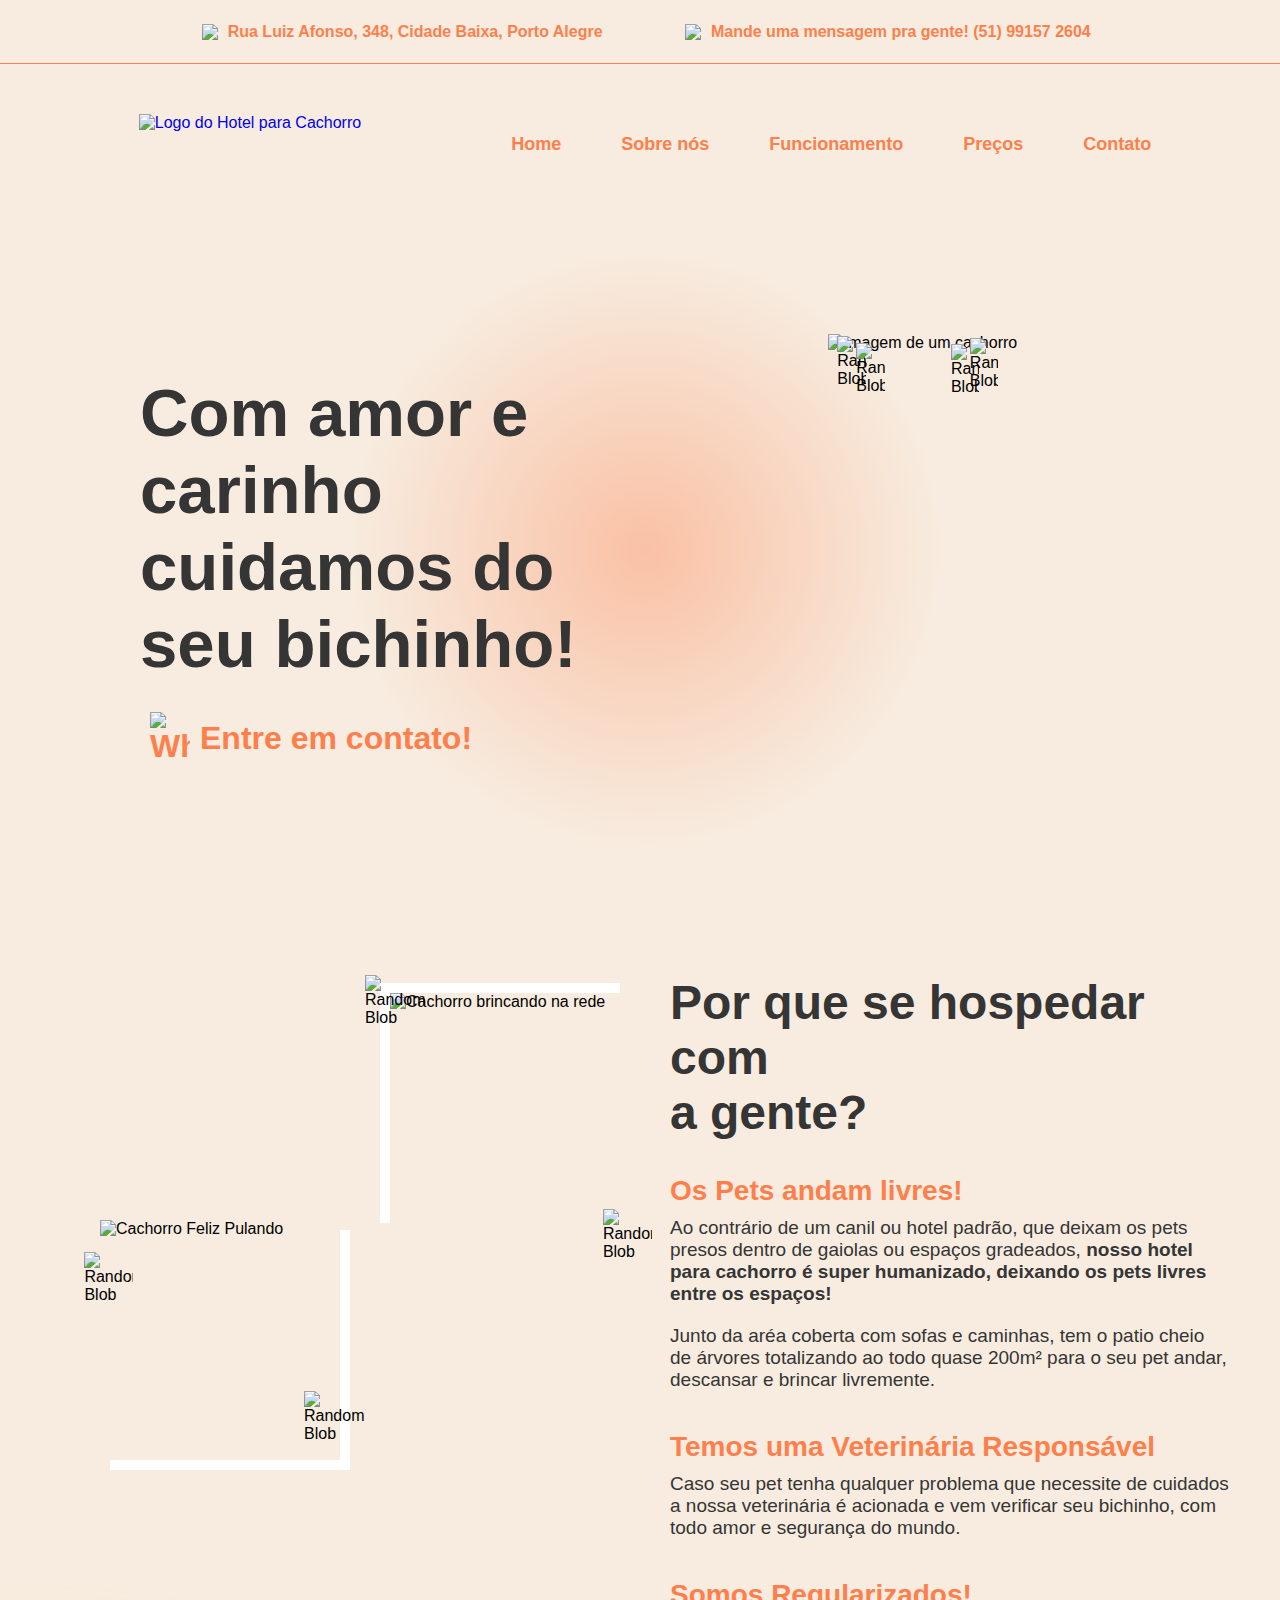
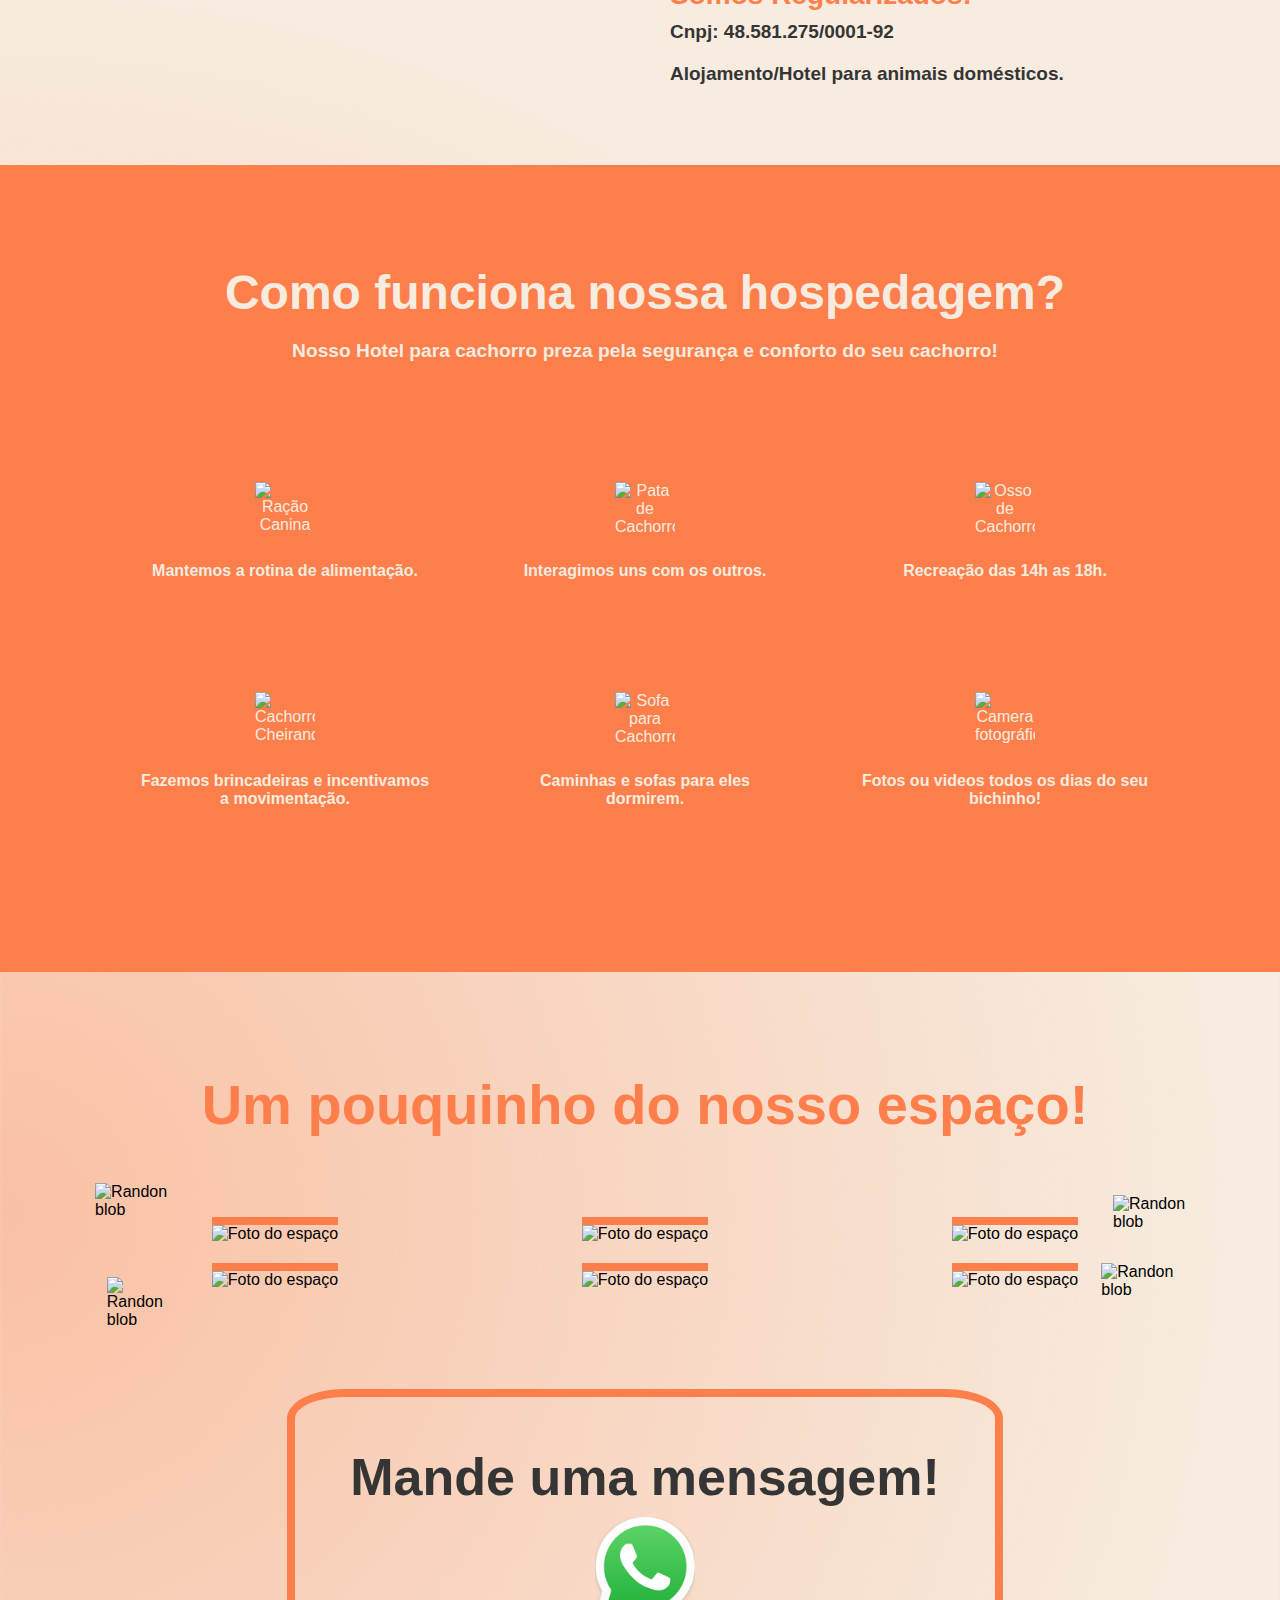
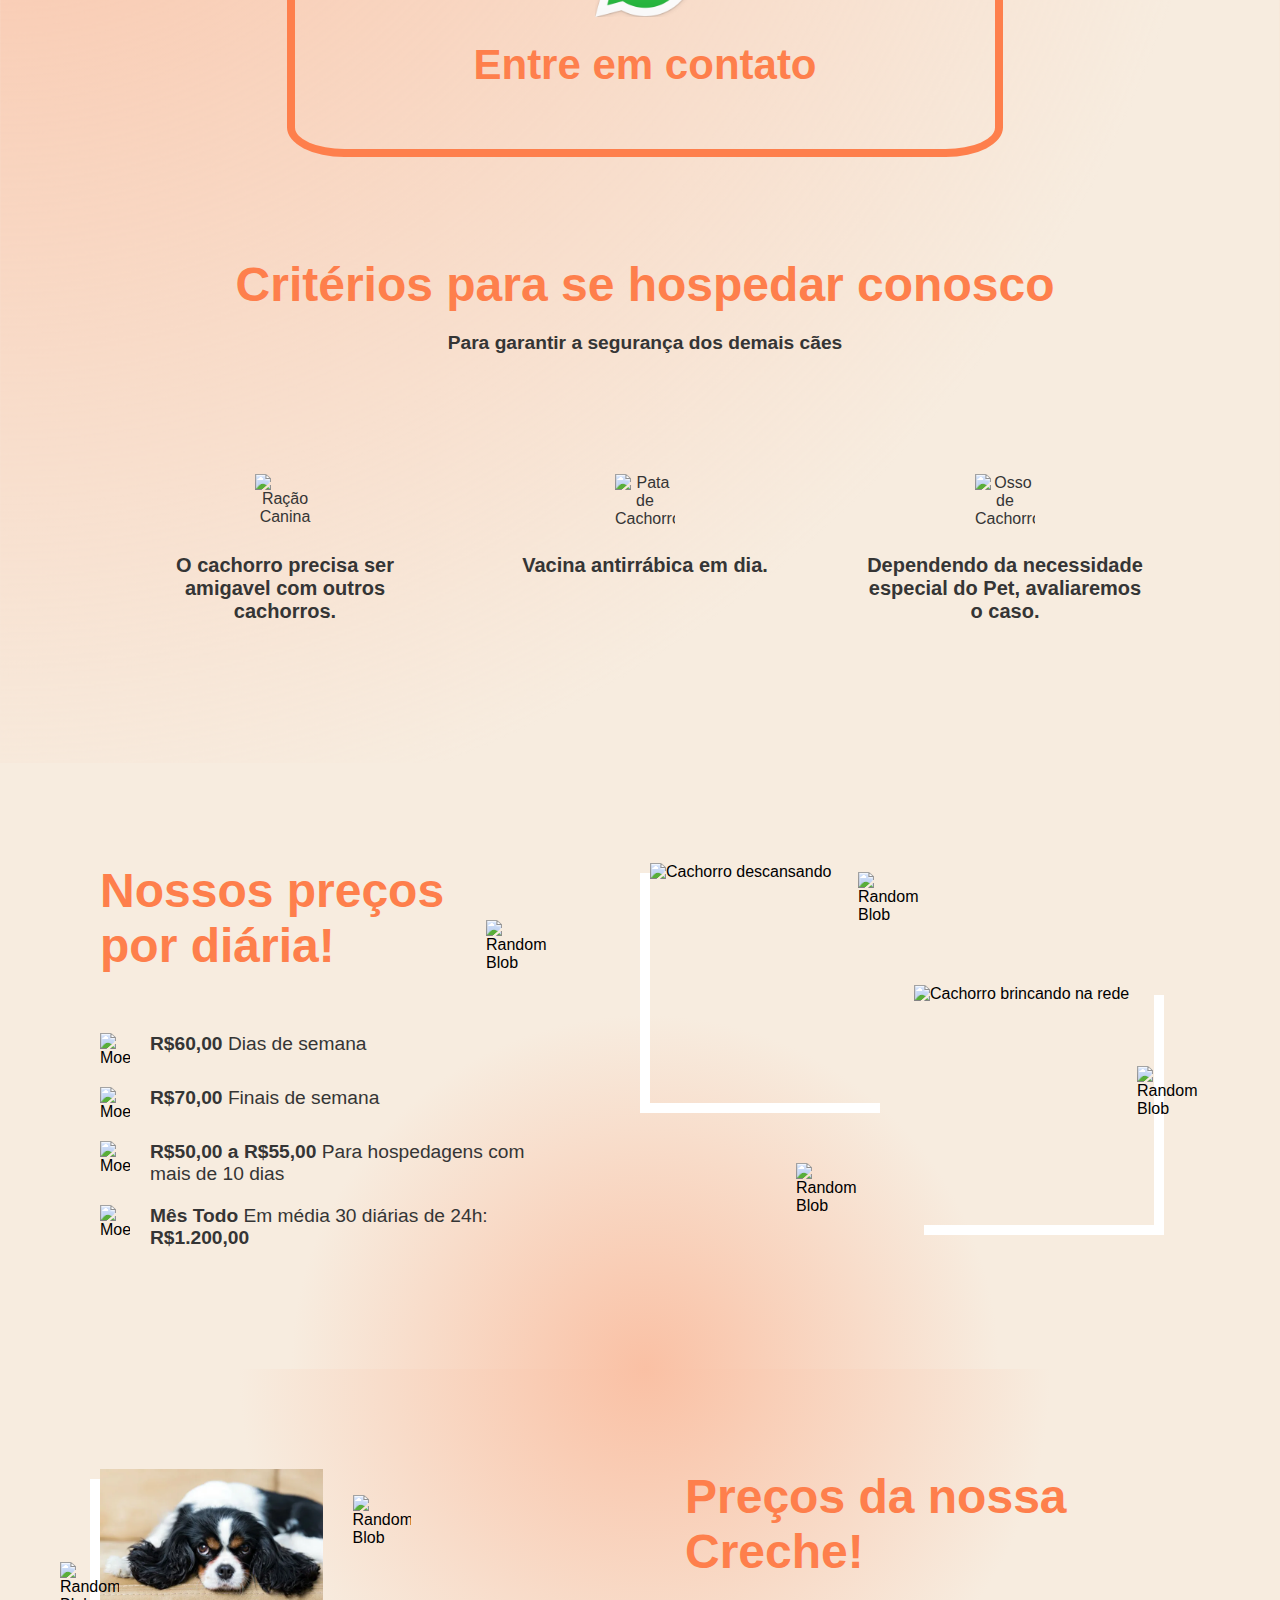
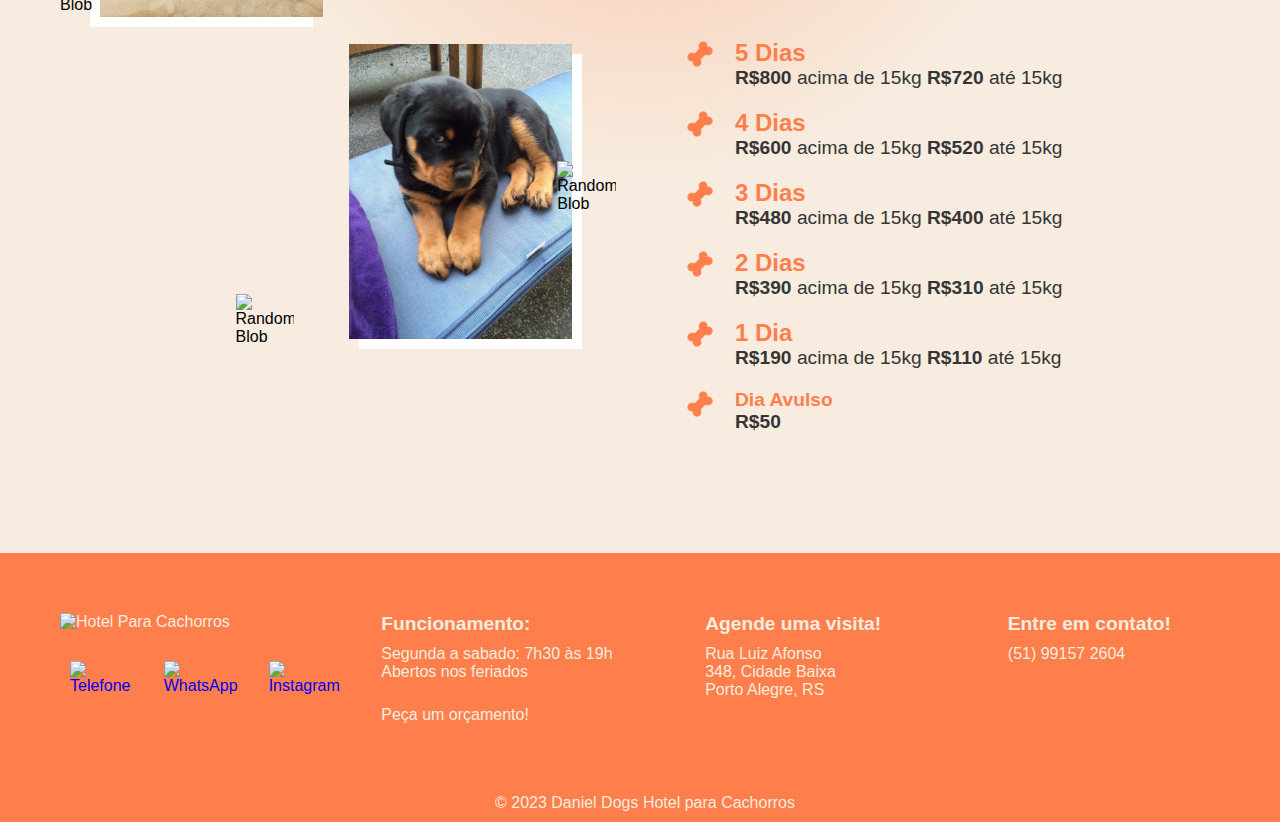
==== commit 0baa9c33: "fix(footer): company hours" ====
--- a/index.html
+++ b/index.html
@@ -919,13 +919,13 @@
         <div class="footer-two">
           <p class="subtitle">Funcionamento:</p>
           <div class="functioning">
-            <p>Segunda a domingo: 9h - 21h</p>
+            <p>Segunda a sabado: 7h30 às 19h</p>
             <p>Abertos nos feriados</p>
           </div>
           <p class="subtitle2">Peça um orçamento!</p>
         </div>
         <div class="footer-three">
-          <p class="subtitle">Faça uma visita!</p>
+          <p class="subtitle">Agende uma visita!</p>
           <div class="functioning">
             <p>Rua Luiz Afonso</p>
             <p>348, Cidade Baixa</p>
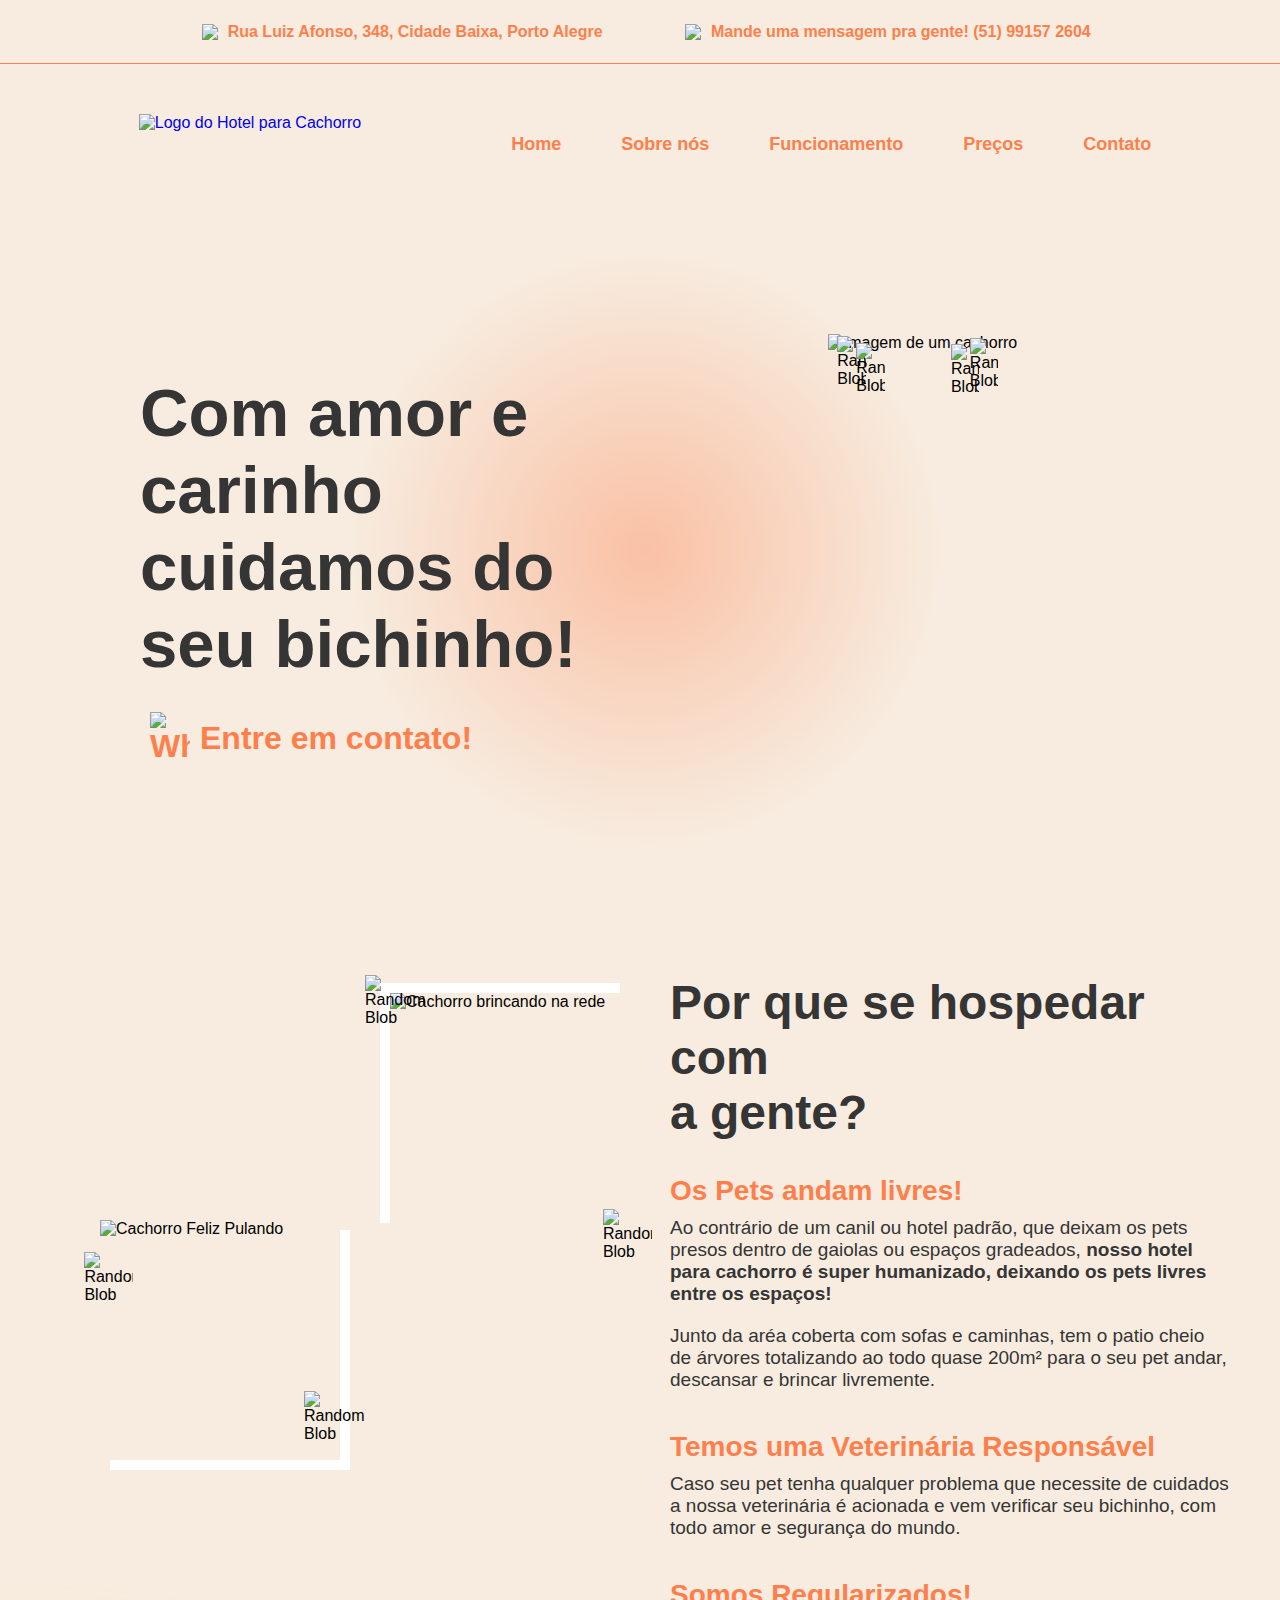
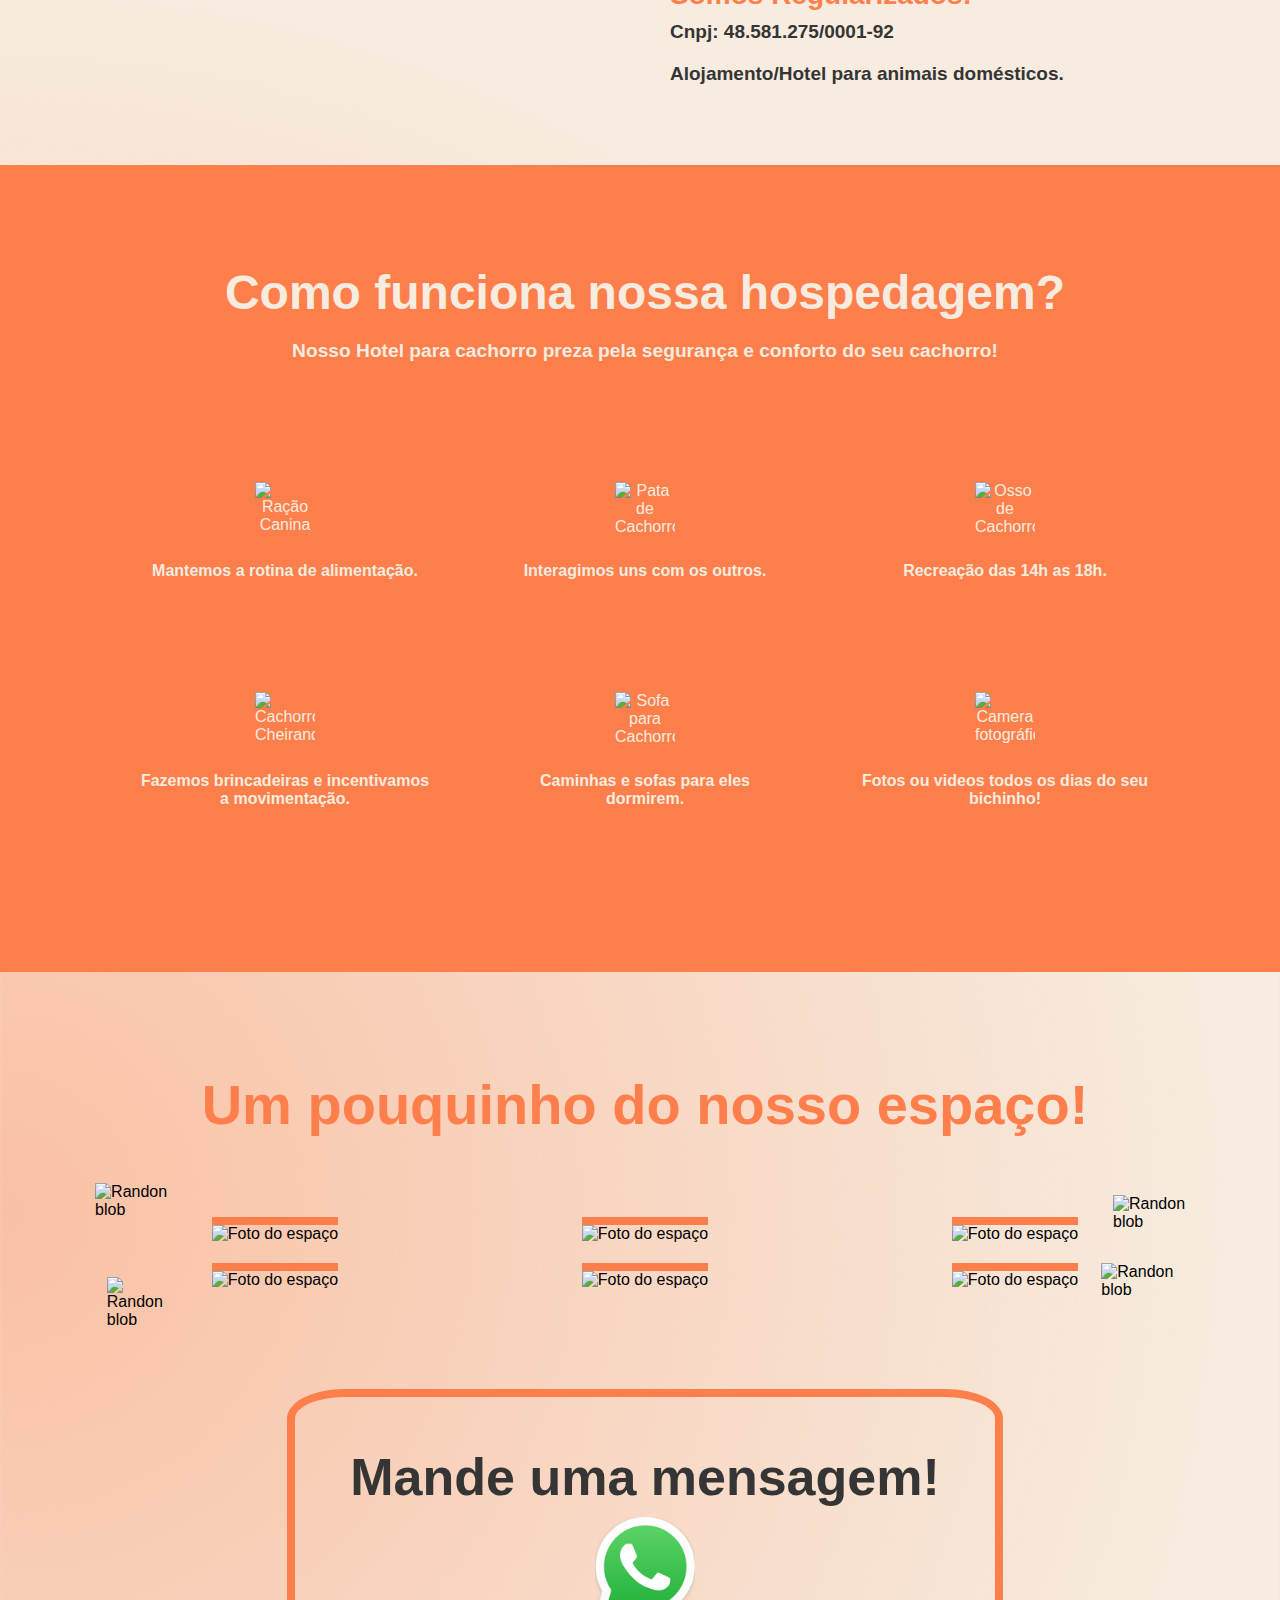
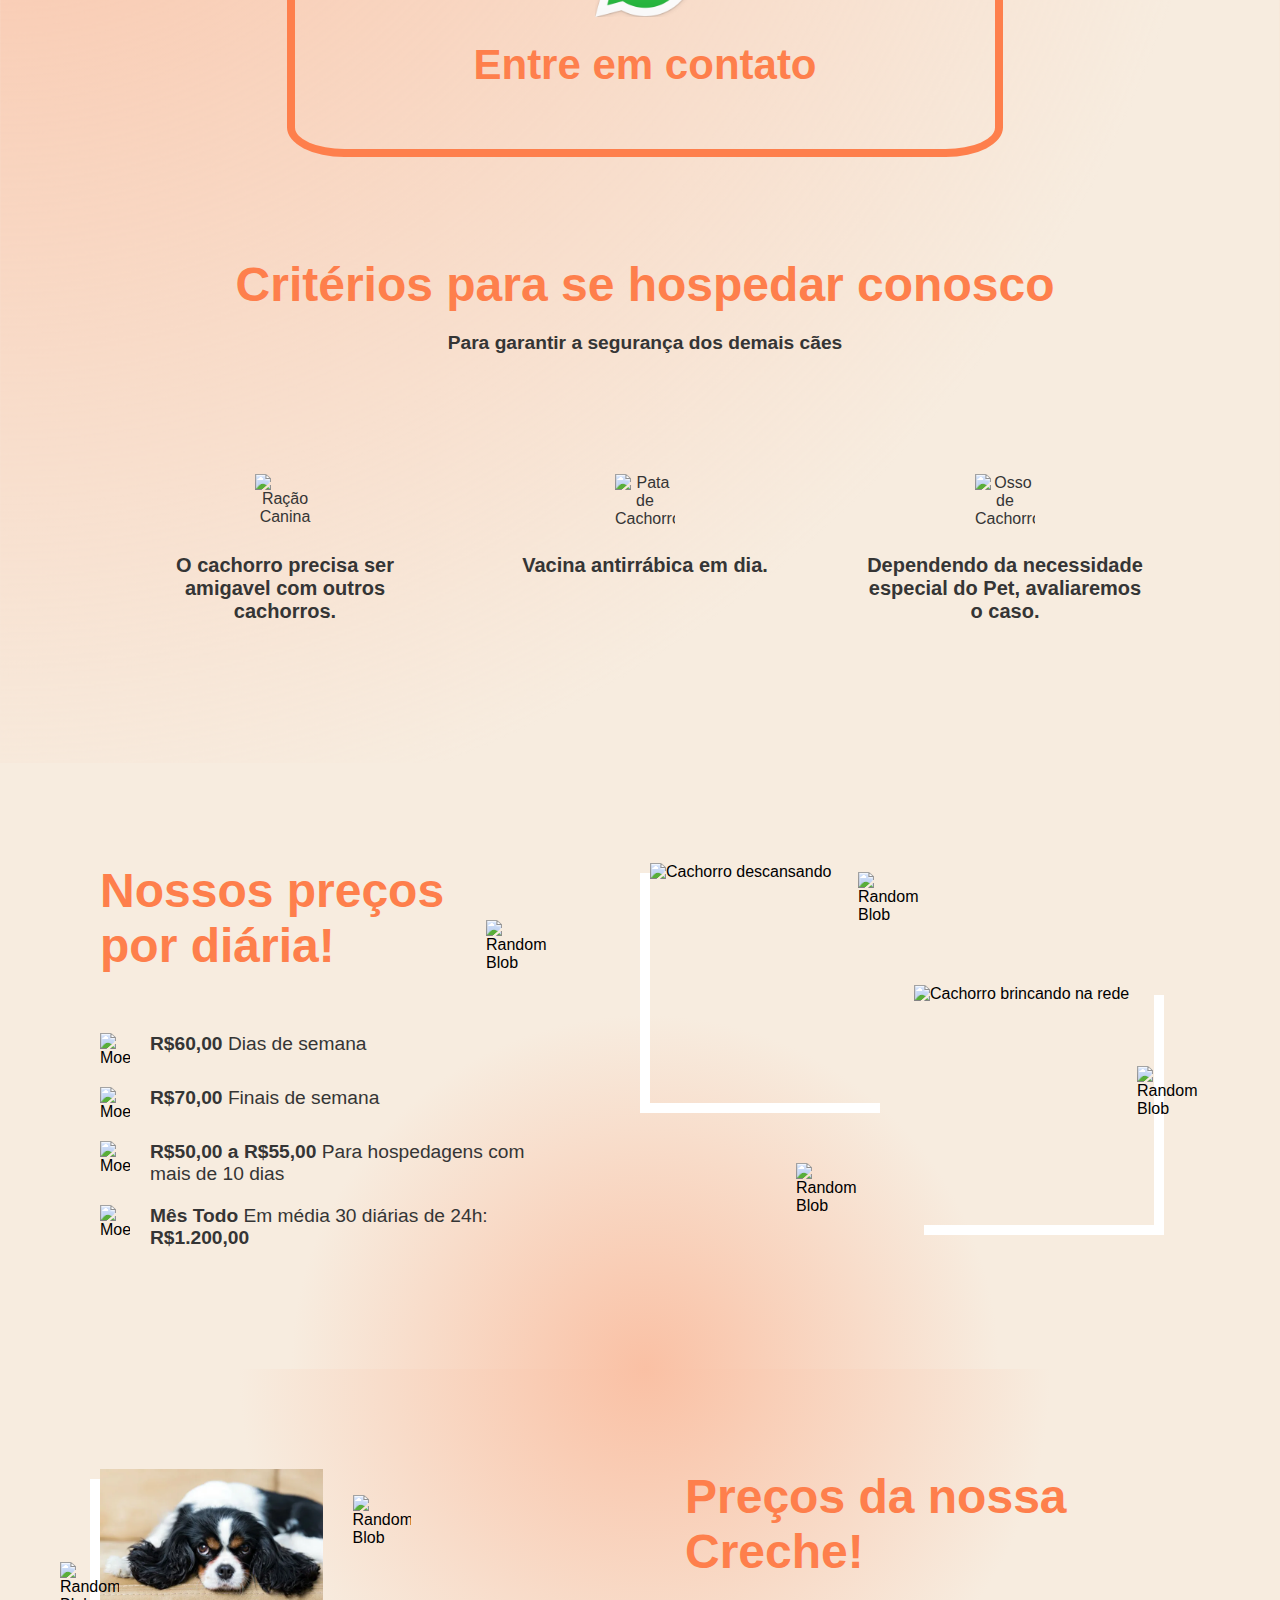
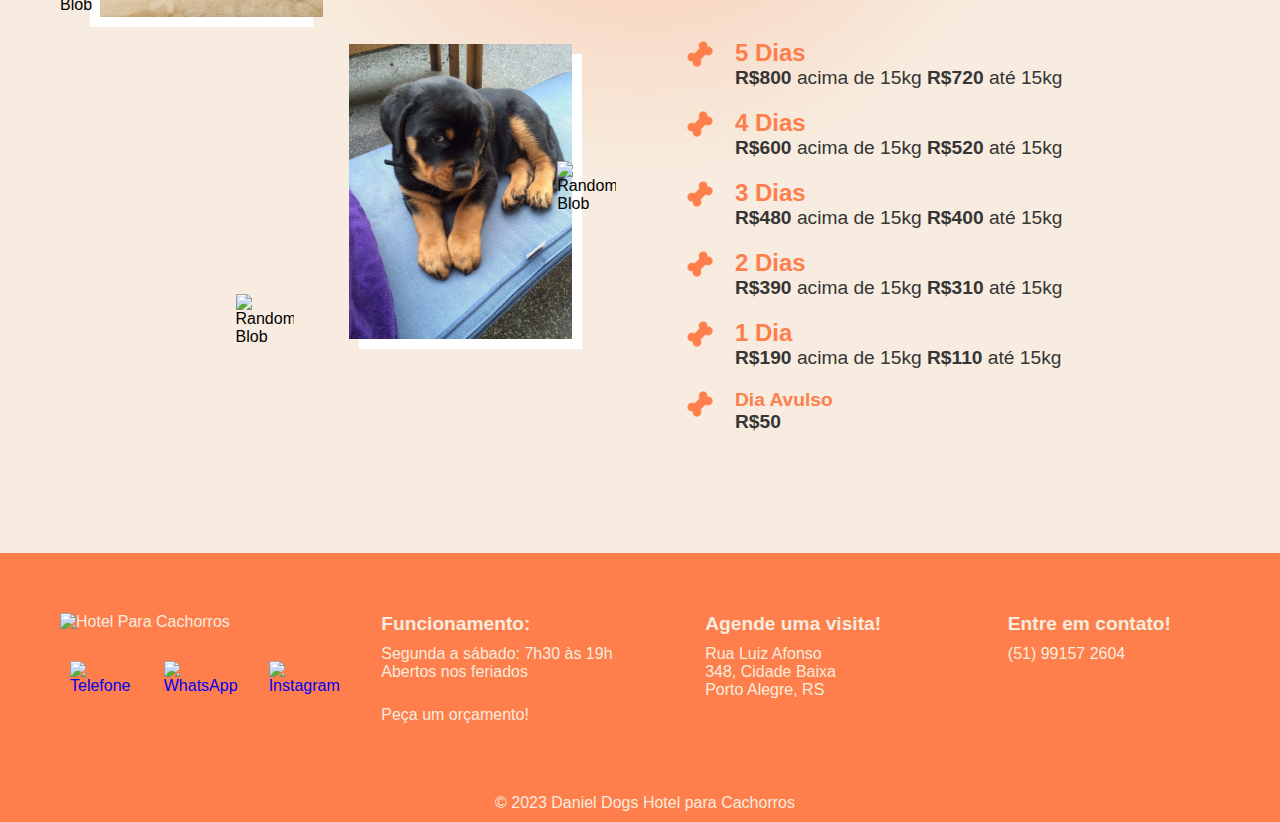
==== commit cb10ab36: "fix(footer): gramatic fix" ====
--- a/index.html
+++ b/index.html
@@ -919,7 +919,7 @@
         <div class="footer-two">
           <p class="subtitle">Funcionamento:</p>
           <div class="functioning">
-            <p>Segunda a sabado: 7h30 às 19h</p>
+            <p>Segunda a sábado: 7h30 às 19h</p>
             <p>Abertos nos feriados</p>
           </div>
           <p class="subtitle2">Peça um orçamento!</p>
